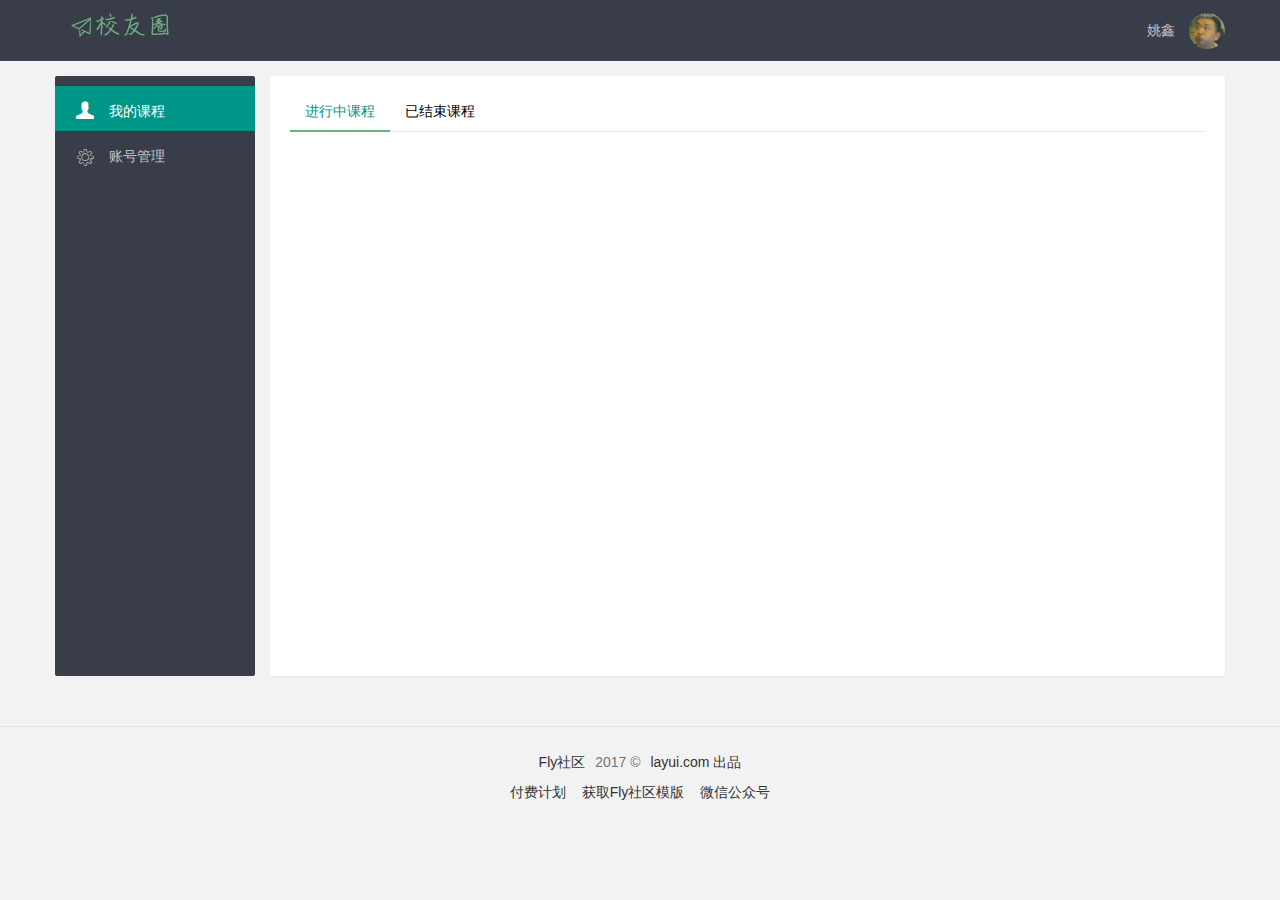
==== target/onlinets/WEB-INF/view/index.html @ 409046eb "9-22yao" ====
<!DOCTYPE html>
<html>
<head>
  <meta charset="utf-8">
  <title>在线教学系统</title>
  <meta name="viewport" content="width=device-width, initial-scale=1, maximum-scale=1">
  <meta name="keywords" content="fly,layui,前端社区">
  <meta name="description" content="Fly社区是模块化前端UI框架Layui的官网社区，致力于为web开发提供强劲动力">
  <link rel="stylesheet" href="../../layui/css/layui.css">
  <link rel="stylesheet" href="../../css/global.css">
</head>
<body>

<div class="fly-header layui-bg-black">
  <div class="layui-container">
    <a class="fly-logo" href="/">
      <img src="../../images/logo.png" alt="layui">
    </a>
    
    <ul class="layui-nav fly-nav-user">
      <!-- 登入后的状态 -->
      <li class="layui-nav-item">
        <a class="fly-nav-avatar" href="javascript:;">
          <cite class="layui-hide-xs">姚鑫</cite>
          <img src="../../images/head.png">
        </a>
        <dl class="layui-nav-child">
          <dd><a href="../user/home.html"><i class="layui-icon" style="margin-left: 2px; font-size: 22px;">&#xe68e;</i>我的主页</a></dd>
          <dd><a href="../user/set.html"><i class="layui-icon">&#xe620;</i>账号管理</a></dd>
          <hr style="margin: 5px 0;">
          <dd><a href="" style="text-align: center;" id="loginOut">退出登录</a></dd>
        </dl>
      </li>
    </ul>
  </div>
</div>

<div class="layui-container fly-marginTop fly-user-main">
  <ul class="layui-nav layui-nav-tree layui-inline" lay-filter="user">
    <li class="layui-nav-item layui-this">
      <a href="index.html">
        <i class="layui-icon">&#xe612;</i>
        我的课程
      </a>
    </li>
    <li class="layui-nav-item">
      <a href="/to/set">
        <i class="layui-icon">&#xe620;</i>
        账号管理
      </a>
    </li>
  </ul>

  <div class="site-tree-mobile layui-hide">
    <i class="layui-icon">&#xe602;</i>
  </div>
  <div class="site-mobile-shade"></div>
  
  <div class="site-tree-mobile layui-hide">
    <i class="layui-icon">&#xe602;</i>
  </div>
  <div class="site-mobile-shade"></div>
  
  
  <div class="fly-panel fly-panel-user" pad20>
    <!--
    <div class="fly-msg" style="margin-top: 15px;">
      您的邮箱尚未验证，这比较影响您的帐号安全，<a href="activate.html">立即去激活？</a>
    </div>
    -->
    <div class="layui-tab layui-tab-brief" lay-filter="user">
      <ul class="layui-tab-title" id="LAY_mine">
        <li data-type="mine-jie" lay-id="index" class="layui-this">进行中课程</li>
        <li data-type="collection" data-url="/collection/find/" lay-id="collection">已结束课程</li>
      </ul>
      <div class="layui-tab-content" style="padding: 20px 0;">
        <div class="layui-tab-item layui-show">
              <div id="courselists" >

              </div>
        </div>
        <div class="layui-tab-item">
          <ul class="mine-view jie-row">
            <li>
              <div style="width: 240px;height: 200px;background: #f2f2f2;border: #dbdbdb solid 1px">
                <img src="../../images/course.png" style="width: 240px;height: 120px">
                <p style="font-size: 18px;margin: 5px">当代世界经济与政治</p><br>
                <p style="font-size: 12px;margin-left: 5px;color: gray">赵莎莎<br>西南财经大学天府学院<br></p>
              </div>
            </li>
          </ul>
          <div id="LAY_page1"></div>
        </div>
      </div>
    </div>
  </div>
</div>

<div class="fly-footer">
  <p><a href="http://fly.layui.com/" target="_blank">Fly社区</a> 2017 &copy; <a href="http://www.layui.com/" target="_blank">layui.com 出品</a></p>
  <p>
    <a href="http://fly.layui.com/jie/3147/" target="_blank">付费计划</a>
    <a href="http://www.layui.com/template/fly/" target="_blank">获取Fly社区模版</a>
    <a href="http://fly.layui.com/jie/2461/" target="_blank">微信公众号</a>
  </p>
</div>

<script src="../../layui/layui.js"></script>
<script src="/js/check_token.js"></script>
<script>
  layui.use('element', function(){
    var $ = layui.jquery
            ,element = layui.element; //Tab的切换功能，切换事件监听等，需要依赖element模块
    //右上角鼠标移入展开菜单
    element.on('nav(demo)', function(elem){
      //console.log(elem)
      layer.msg(elem.text());
    });
    //触发事件
    var active = {
      tabChange: function(){
        //切换到指定Tab项
        element.tabChange('demo', '22'); //切换到：用户管理
      }
    };

    $('.site-demo-active').on('click', function(){
      var othis = $(this), type = othis.data('type');
      active[type] ? active[type].call(this, othis) : '';
    });

    //Hash地址的定位
    var layid = location.hash.replace(/^#test=/, '');
    element.tabChange('test', layid);

    element.on('tab(test)', function(elem){
      location.hash = 'test='+ $(this).attr('lay-id');
    });
    $(function () {
      var token = getCookies("Authorization");
      $.ajax({
        type: 'GET',
        url: "/onlinets/course-student/getCourses",
        dataType: 'json',
        async: false,
        xhrFields: {withCredentials: true}, //开启请求头
        headers: {Authorization: token},
        success: function(result) {
          console.log(result);
          var courselist = result.info.courseList;
          var len = result.info.length;
          console.log(courselist);
          console.log(len);
          var str = "";//用来存储html内容
            $.each(courselist, function (index,item){
              str += "<div style=\"width: 240px;height: 220px;background: #f2f2f2;border: #dbdbdb solid 1px;float: left;margin-right: 15px\">" +
                      "<img src=\"../../images/course.png\" style=\"width: 240px;height: 120px\">" +
                      "<p style=\"font-size: 18px;margin-left: 5px;margin-top: 5px\">"+item.coursename+"</p><br>" +
                      "<p style=\"font-size: 12px;margin-left: 5px ;color: gray\">"+item.teachername+"<br>西南财经大学天府学院<br>"+item.classname+"<br></p></div>"              ;
            })

            $("#courselists").append(str);
            },
        error: function(){
          return;
        },

      });
    })

  });
</script>
</body>
</html>
---- target/onlinets/layui/css/layui.css ----
/** layui-v2.2.3 MIT License By http://www.layui.com */
 .layui-inline,img{display:inline-block;vertical-align:middle}h1,h2,h3,h4,h5,h6{font-weight:400}.layui-edge,.layui-header,.layui-inline,.layui-main{position:relative}.layui-btn,.layui-edge,.layui-inline,img{vertical-align:middle}blockquote,body,button,dd,div,dl,dt,form,h1,h2,h3,h4,h5,h6,input,li,ol,p,pre,td,textarea,th,ul{margin:0;padding:0;-webkit-tap-highlight-color:rgba(0,0,0,0)}a:active,a:hover{outline:0}img{border:none}li{list-style:none}table{border-collapse:collapse;border-spacing:0}h4,h5,h6{font-size:100%}button,input,optgroup,option,select,textarea{font-family:inherit;font-size:inherit;font-style:inherit;font-weight:inherit;outline:0}pre{white-space:pre-wrap;white-space:-moz-pre-wrap;white-space:-pre-wrap;white-space:-o-pre-wrap;word-wrap:break-word}body{line-height:24px;font:14px Helvetica Neue,Helvetica,PingFang SC,\5FAE\8F6F\96C5\9ED1,Tahoma,Arial,sans-serif}hr{height:1px;margin:10px 0;border:0;clear:both}a{color:#333;text-decoration:none}a:hover{color:#777}a cite{font-style:normal;*cursor:pointer}.layui-border-box,.layui-border-box *{box-sizing:border-box}.layui-box,.layui-box *{box-sizing:content-box}.layui-clear{clear:both;*zoom:1}.layui-clear:after{content:'\20';clear:both;*zoom:1;display:block;height:0}.layui-inline{*display:inline;*zoom:1}.layui-edge{display:inline-block;width:0;height:0;border-width:6px;border-style:dashed;border-color:transparent;overflow:hidden}.layui-edge-top{top:-4px;border-bottom-color:#999;border-bottom-style:solid}.layui-edge-right{border-left-color:#999;border-left-style:solid}.layui-edge-bottom{top:2px;border-top-color:#999;border-top-style:solid}.layui-edge-left{border-right-color:#999;border-right-style:solid}.layui-elip{text-overflow:ellipsis;overflow:hidden;white-space:nowrap}.layui-disabled,.layui-icon,.layui-unselect{-moz-user-select:none;-webkit-user-select:none;-ms-user-select:none}.layui-disabled,.layui-disabled:hover{color:#d2d2d2!important;cursor:not-allowed!important}.layui-circle{border-radius:100%}.layui-show{display:block!important}.layui-hide{display:none!important}@font-face{font-family:layui-icon;src:url(../font/iconfont.eot?v=220);src:url(../font/iconfont.eot?v=220#iefix) format('embedded-opentype'),url(../font/iconfont.svg?v=220#iconfont) format('svg'),url(../font/iconfont.woff?v=220) format('woff'),url(../font/iconfont.ttf?v=220) format('truetype')}.layui-icon{font-family:layui-icon!important;font-size:16px;font-style:normal;-webkit-font-smoothing:antialiased;-moz-osx-font-smoothing:grayscale}.layui-main{width:1140px;margin:0 auto}.layui-header{z-index:1000;height:60px}.layui-header a:hover{transition:all .5s;-webkit-transition:all .5s}.layui-side{position:fixed;top:0;bottom:0;z-index:999;width:200px;overflow-x:hidden}.layui-side-scroll{width:220px;height:100%;overflow-x:hidden}.layui-body{position:absolute;left:200px;right:0;top:0;bottom:0;z-index:998;width:auto;overflow:hidden;overflow-y:auto;box-sizing:border-box}.layui-layout-body{overflow:hidden}.layui-layout-admin .layui-header{background-color:#23262E}.layui-layout-admin .layui-side{top:60px;width:200px;overflow-x:hidden}.layui-layout-admin .layui-body{top:60px;bottom:44px}.layui-layout-admin .layui-main{width:auto;margin:0 15px}.layui-layout-admin .layui-footer{position:fixed;left:200px;right:0;bottom:0;height:44px;line-height:44px;padding:0 15px;background-color:#eee}.layui-layout-admin .layui-logo{position:absolute;left:0;top:0;width:200px;height:100%;line-height:60px;text-align:center;color:#009688;font-size:16px}.layui-layout-admin .layui-header .layui-nav{background:0 0}.layui-layout-left{position:absolute!important;left:200px;top:0}.layui-layout-right{position:absolute!important;right:0;top:0}.layui-container{position:relative;margin:0 auto;padding:0 15px;box-sizing:border-box}.layui-fluid{position:relative;margin:0 auto;padding:0 15px}.layui-row:after,.layui-row:before{content:'';display:block;clear:both}.layui-col-lg1,.layui-col-lg10,.layui-col-lg11,.layui-col-lg12,.layui-col-lg2,.layui-col-lg3,.layui-col-lg4,.layui-col-lg5,.layui-col-lg6,.layui-col-lg7,.layui-col-lg8,.layui-col-lg9,.layui-col-md1,.layui-col-md10,.layui-col-md11,.layui-col-md12,.layui-col-md2,.layui-col-md3,.layui-col-md4,.layui-col-md5,.layui-col-md6,.layui-col-md7,.layui-col-md8,.layui-col-md9,.layui-col-sm1,.layui-col-sm10,.layui-col-sm11,.layui-col-sm12,.layui-col-sm2,.layui-col-sm3,.layui-col-sm4,.layui-col-sm5,.layui-col-sm6,.layui-col-sm7,.layui-col-sm8,.layui-col-sm9,.layui-col-xs1,.layui-col-xs10,.layui-col-xs11,.layui-col-xs12,.layui-col-xs2,.layui-col-xs3,.layui-col-xs4,.layui-col-xs5,.layui-col-xs6,.layui-col-xs7,.layui-col-xs8,.layui-col-xs9{position:relative;display:block;box-sizing:border-box}.layui-col-xs1,.layui-col-xs10,.layui-col-xs11,.layui-col-xs12,.layui-col-xs2,.layui-col-xs3,.layui-col-xs4,.layui-col-xs5,.layui-col-xs6,.layui-col-xs7,.layui-col-xs8,.layui-col-xs9{float:left}.layui-col-xs1{width:8.33333333%}.layui-col-xs2{width:16.66666667%}.layui-col-xs3{width:25%}.layui-col-xs4{width:33.33333333%}.layui-col-xs5{width:41.66666667%}.layui-col-xs6{width:50%}.layui-col-xs7{width:58.33333333%}.layui-col-xs8{width:66.66666667%}.layui-col-xs9{width:75%}.layui-col-xs10{width:83.33333333%}.layui-col-xs11{width:91.66666667%}.layui-col-xs12{width:100%}.layui-col-xs-offset1{margin-left:8.33333333%}.layui-col-xs-offset2{margin-left:16.66666667%}.layui-col-xs-offset3{margin-left:25%}.layui-col-xs-offset4{margin-left:33.33333333%}.layui-col-xs-offset5{margin-left:41.66666667%}.layui-col-xs-offset6{margin-left:50%}.layui-col-xs-offset7{margin-left:58.33333333%}.layui-col-xs-offset8{margin-left:66.66666667%}.layui-col-xs-offset9{margin-left:75%}.layui-col-xs-offset10{margin-left:83.33333333%}.layui-col-xs-offset11{margin-left:91.66666667%}.layui-col-xs-offset12{margin-left:100%}@media screen and (max-width:768px){.layui-hide-xs{display:none!important}.layui-show-xs-block{display:block!important}.layui-show-xs-inline{display:inline!important}.layui-show-xs-inline-block{display:inline-block!important}}@media screen and (min-width:768px){.layui-container{width:750px}.layui-hide-sm{display:none!important}.layui-show-sm-block{display:block!important}.layui-show-sm-inline{display:inline!important}.layui-show-sm-inline-block{display:inline-block!important}.layui-col-sm1,.layui-col-sm10,.layui-col-sm11,.layui-col-sm12,.layui-col-sm2,.layui-col-sm3,.layui-col-sm4,.layui-col-sm5,.layui-col-sm6,.layui-col-sm7,.layui-col-sm8,.layui-col-sm9{float:left}.layui-col-sm1{width:8.33333333%}.layui-col-sm2{width:16.66666667%}.layui-col-sm3{width:25%}.layui-col-sm4{width:33.33333333%}.layui-col-sm5{width:41.66666667%}.layui-col-sm6{width:50%}.layui-col-sm7{width:58.33333333%}.layui-col-sm8{width:66.66666667%}.layui-col-sm9{width:75%}.layui-col-sm10{width:83.33333333%}.layui-col-sm11{width:91.66666667%}.layui-col-sm12{width:100%}.layui-col-sm-offset1{margin-left:8.33333333%}.layui-col-sm-offset2{margin-left:16.66666667%}.layui-col-sm-offset3{margin-left:25%}.layui-col-sm-offset4{margin-left:33.33333333%}.layui-col-sm-offset5{margin-left:41.66666667%}.layui-col-sm-offset6{margin-left:50%}.layui-col-sm-offset7{margin-left:58.33333333%}.layui-col-sm-offset8{margin-left:66.66666667%}.layui-col-sm-offset9{margin-left:75%}.layui-col-sm-offset10{margin-left:83.33333333%}.layui-col-sm-offset11{margin-left:91.66666667%}.layui-col-sm-offset12{margin-left:100%}}@media screen and (min-width:992px){.layui-container{width:970px}.layui-hide-md{display:none!important}.layui-show-md-block{display:block!important}.layui-show-md-inline{display:inline!important}.layui-show-md-inline-block{display:inline-block!important}.layui-col-md1,.layui-col-md10,.layui-col-md11,.layui-col-md12,.layui-col-md2,.layui-col-md3,.layui-col-md4,.layui-col-md5,.layui-col-md6,.layui-col-md7,.layui-col-md8,.layui-col-md9{float:left}.layui-col-md1{width:8.33333333%}.layui-col-md2{width:16.66666667%}.layui-col-md3{width:25%}.layui-col-md4{width:33.33333333%}.layui-col-md5{width:41.66666667%}.layui-col-md6{width:50%}.layui-col-md7{width:58.33333333%}.layui-col-md8{width:66.66666667%}.layui-col-md9{width:75%}.layui-col-md10{width:83.33333333%}.layui-col-md11{width:91.66666667%}.layui-col-md12{width:100%}.layui-col-md-offset1{margin-left:8.33333333%}.layui-col-md-offset2{margin-left:16.66666667%}.layui-col-md-offset3{margin-left:25%}.layui-col-md-offset4{margin-left:33.33333333%}.layui-col-md-offset5{margin-left:41.66666667%}.layui-col-md-offset6{margin-left:50%}.layui-col-md-offset7{margin-left:58.33333333%}.layui-col-md-offset8{margin-left:66.66666667%}.layui-col-md-offset9{margin-left:75%}.layui-col-md-offset10{margin-left:83.33333333%}.layui-col-md-offset11{margin-left:91.66666667%}.layui-col-md-offset12{margin-left:100%}}@media screen and (min-width:1200px){.layui-container{width:1170px}.layui-hide-lg{display:none!important}.layui-show-lg-block{display:block!important}.layui-show-lg-inline{display:inline!important}.layui-show-lg-inline-block{display:inline-block!important}.layui-col-lg1,.layui-col-lg10,.layui-col-lg11,.layui-col-lg12,.layui-col-lg2,.layui-col-lg3,.layui-col-lg4,.layui-col-lg5,.layui-col-lg6,.layui-col-lg7,.layui-col-lg8,.layui-col-lg9{float:left}.layui-col-lg1{width:8.33333333%}.layui-col-lg2{width:16.66666667%}.layui-col-lg3{width:25%}.layui-col-lg4{width:33.33333333%}.layui-col-lg5{width:41.66666667%}.layui-col-lg6{width:50%}.layui-col-lg7{width:58.33333333%}.layui-col-lg8{width:66.66666667%}.layui-col-lg9{width:75%}.layui-col-lg10{width:83.33333333%}.layui-col-lg11{width:91.66666667%}.layui-col-lg12{width:100%}.layui-col-lg-offset1{margin-left:8.33333333%}.layui-col-lg-offset2{margin-left:16.66666667%}.layui-col-lg-offset3{margin-left:25%}.layui-col-lg-offset4{margin-left:33.33333333%}.layui-col-lg-offset5{margin-left:41.66666667%}.layui-col-lg-offset6{margin-left:50%}.layui-col-lg-offset7{margin-left:58.33333333%}.layui-col-lg-offset8{margin-left:66.66666667%}.layui-col-lg-offset9{margin-left:75%}.layui-col-lg-offset10{margin-left:83.33333333%}.layui-col-lg-offset11{margin-left:91.66666667%}.layui-col-lg-offset12{margin-left:100%}}.layui-col-space1{margin:-.5px}.layui-col-space1>*{padding:.5px}.layui-col-space3{margin:-1.5px}.layui-col-space3>*{padding:1.5px}.layui-col-space5{margin:-2.5px}.layui-col-space5>*{padding:2.5px}.layui-col-space8{margin:-3.5px}.layui-col-space8>*{padding:3.5px}.layui-col-space10{margin:-5px}.layui-col-space10>*{padding:5px}.layui-col-space12{margin:-6px}.layui-col-space12>*{padding:6px}.layui-col-space15{margin:-7.5px}.layui-col-space15>*{padding:7.5px}.layui-col-space18{margin:-9px}.layui-col-space18>*{padding:9px}.layui-col-space20{margin:-10px}.layui-col-space20>*{padding:10px}.layui-col-space22{margin:-11px}.layui-col-space22>*{padding:11px}.layui-col-space25{margin:-12.5px}.layui-col-space25>*{padding:12.5px}.layui-col-space30{margin:-15px}.layui-col-space30>*{padding:15px}.layui-btn,.layui-input,.layui-select,.layui-textarea,.layui-upload-button{outline:0;-webkit-appearance:none;transition:all .3s;-webkit-transition:all .3s;box-sizing:border-box}.layui-elem-quote{margin-bottom:10px;padding:15px;line-height:22px;border-left:5px solid #009688;border-radius:0 2px 2px 0;background-color:#f2f2f2}.layui-quote-nm{border-style:solid;border-width:1px 1px 1px 5px;background:0 0}.layui-elem-field{margin-bottom:10px;padding:0;border-width:1px;border-style:solid}.layui-elem-field legend{margin-left:20px;padding:0 10px;font-size:20px;font-weight:300}.layui-field-title{margin:10px 0 20px;border-width:1px 0 0}.layui-field-box{padding:10px 15px}.layui-field-title .layui-field-box{padding:10px 0}.layui-progress{position:relative;height:6px;border-radius:20px;background-color:#e2e2e2}.layui-progress-bar{position:absolute;left:0;top:0;width:0;max-width:100%;height:6px;border-radius:20px;text-align:right;background-color:#5FB878;transition:all .3s;-webkit-transition:all .3s}.layui-progress-big,.layui-progress-big .layui-progress-bar{height:18px;line-height:18px}.layui-progress-text{position:relative;top:-18px;line-height:18px;font-size:12px;color:#666}.layui-progress-big .layui-progress-text{position:static;padding:0 10px;color:#fff}.layui-card-header,.layui-colla-title{position:relative;height:42px;color:#333;font-size:14px}.layui-card{margin-bottom:15px;border-radius:2px;background-color:#fff;box-shadow:0 1px 2px 0 rgba(0,0,0,.05)}.layui-card:last-child{margin-bottom:0}.layui-card-header{line-height:42px;padding:0 15px;border-bottom:1px solid #f6f6f6;border-radius:2px 2px 0 0}.layui-card-body{position:relative;padding:10px 15px;line-height:24px}.layui-card-body .layui-table{margin:5px 0}.layui-card .layui-tab{margin:0}.layui-collapse{border-width:1px;border-style:solid;border-radius:2px}.layui-colla-content,.layui-colla-item{border-top-width:1px;border-top-style:solid}.layui-colla-item:first-child{border-top:none}.layui-colla-title{line-height:42px;padding:0 15px 0 35px;background-color:#f2f2f2;cursor:pointer}.layui-colla-content{display:none;padding:10px 15px;line-height:22px;color:#666}.layui-bg-black,.layui-bg-blue,.layui-bg-cyan,.layui-bg-green,.layui-bg-orange,.layui-bg-red{color:#fff!important}.layui-colla-icon{position:absolute;left:15px;top:0;font-size:14px}.layui-bg-red{background-color:#FF5722!important}.layui-bg-orange{background-color:#FFB800!important}.layui-bg-green{background-color:#009688!important}.layui-bg-cyan{background-color:#2F4056!important}.layui-bg-blue{background-color:#1E9FFF!important}.layui-bg-black{background-color:#393D49!important}.layui-bg-gray{background-color:#eee!important;color:#666!important}.layui-badge-rim,.layui-colla-content,.layui-colla-item,.layui-collapse,.layui-elem-field,.layui-form-pane .layui-form-item[pane],.layui-form-pane .layui-form-label,.layui-input,.layui-layedit,.layui-layedit-tool,.layui-quote-nm,.layui-select,.layui-tab-bar,.layui-tab-card,.layui-tab-title,.layui-tab-title .layui-this:after,.layui-textarea{border-color:#e6e6e6}.layui-timeline-item:before,hr{background-color:#e6e6e6}.layui-text{line-height:22px;font-size:14px;color:#666}.layui-text h1,.layui-text h2,.layui-text h3{font-weight:500;color:#333}.layui-text h1{font-size:30px}.layui-text h2{font-size:24px}.layui-text h3{font-size:18px}.layui-text a:not(.layui-btn){color:#01AAED}.layui-text a:not(.layui-btn):hover{text-decoration:underline}.layui-text ul{padding:5px 0 5px 15px}.layui-text ul li{margin-top:5px;list-style-type:disc}.layui-text em,.layui-word-aux{color:#999!important;padding:0 5px!important}.layui-btn{display:inline-block;height:38px;line-height:38px;padding:0 18px;background-color:#009688;color:#fff;white-space:nowrap;text-align:center;font-size:14px;border:none;border-radius:2px;cursor:pointer;-moz-user-select:none;-webkit-user-select:none;-ms-user-select:none}.layui-btn:hover{opacity:.8;filter:alpha(opacity=80);color:#fff}.layui-btn:active{opacity:1;filter:alpha(opacity=100)}.layui-btn+.layui-btn{margin-left:10px}.layui-btn-radius{border-radius:100px}.layui-btn .layui-icon{margin-right:3px;font-size:18px;vertical-align:bottom;vertical-align:middle\9}.layui-btn-primary{border:1px solid #C9C9C9;background-color:#fff;color:#555}.layui-btn-primary:hover{border-color:#009688;color:#333}.layui-btn-normal{background-color:#1E9FFF}.layui-btn-warm{background-color:#FFB800}.layui-btn-danger{background-color:#FF5722}.layui-btn-disabled,.layui-btn-disabled:active,.layui-btn-disabled:hover{border:1px solid #e6e6e6;background-color:#FBFBFB;color:#C9C9C9;cursor:not-allowed;opacity:1}.layui-btn-lg{height:44px;line-height:44px;padding:0 25px;font-size:16px}.layui-btn-sm{height:30px;line-height:30px;padding:0 10px;font-size:12px}.layui-btn-sm i{font-size:16px!important}.layui-btn-xs{height:22px;line-height:22px;padding:0 5px;font-size:12px}.layui-btn-xs i{font-size:14px!important}.layui-btn-group{display:inline-block;vertical-align:middle;font-size:0}.layui-btn-group .layui-btn{margin-left:0!important;margin-right:0!important;border-left:1px solid rgba(255,255,255,.5);border-radius:0}.layui-btn-group .layui-btn-primary{border-left:none}.layui-btn-group .layui-btn-primary:hover{border-color:#C9C9C9;color:#009688}.layui-btn-group .layui-btn:first-child{border-left:none;border-radius:2px 0 0 2px}.layui-btn-group .layui-btn-primary:first-child{border-left:1px solid #c9c9c9}.layui-btn-group .layui-btn:last-child{border-radius:0 2px 2px 0}.layui-btn-group .layui-btn+.layui-btn{margin-left:0}.layui-btn-group+.layui-btn-group{margin-left:10px}.layui-input,.layui-select,.layui-textarea{height:38px;line-height:1.3;line-height:38px\9;border-width:1px;border-style:solid;background-color:#fff;border-radius:2px}.layui-input::-webkit-input-placeholder,.layui-select::-webkit-input-placeholder,.layui-textarea::-webkit-input-placeholder{line-height:1.3}.layui-form-label,.layui-form-mid,.layui-textarea{line-height:20px;position:relative}.layui-input,.layui-textarea{display:block;width:100%;padding-left:10px}.layui-input:hover,.layui-textarea:hover{border-color:#D2D2D2!important}.layui-input:focus,.layui-textarea:focus{border-color:#C9C9C9!important}.layui-textarea{min-height:100px;height:auto;padding:6px 10px;resize:vertical}.layui-select{padding:0 10px}.layui-form input[type=checkbox],.layui-form input[type=radio],.layui-form select{display:none}.layui-form [lay-ignore]{display:initial}.layui-form-item{margin-bottom:15px;clear:both;*zoom:1}.layui-form-item:after{content:'\20';clear:both;*zoom:1;display:block;height:0}.layui-form-label{float:left;display:block;padding:9px 15px;width:80px;font-weight:400;text-align:right}.layui-form-item .layui-inline{margin-bottom:5px;margin-right:10px}.layui-input-block,.layui-input-inline{position:relative}.layui-input-block{margin-left:110px;min-height:36px}.layui-input-inline{display:inline-block;vertical-align:middle}.layui-form-item .layui-input-inline{float:left;width:190px;margin-right:10px}.layui-form-text .layui-input-inline{width:auto}.layui-form-mid{float:left;display:block;padding:8px 0!important;margin-right:10px}.layui-form-danger+.layui-form-select .layui-input,.layui-form-danger:focus{border-color:#FF5722!important}.layui-form-select{position:relative}.layui-form-select .layui-input{padding-right:30px;cursor:pointer}.layui-form-select .layui-edge{position:absolute;right:10px;top:50%;margin-top:-3px;cursor:pointer;border-width:6px;border-top-color:#c2c2c2;border-top-style:solid;transition:all .3s;-webkit-transition:all .3s}.layui-form-select dl{display:none;position:absolute;left:0;top:42px;padding:5px 0;z-index:999;min-width:100%;border:1px solid #d2d2d2;max-height:300px;overflow-y:auto;background-color:#fff;border-radius:2px;box-shadow:0 2px 4px rgba(0,0,0,.12);box-sizing:border-box}.layui-form-select dl dd,.layui-form-select dl dt{padding:0 10px;line-height:36px;white-space:nowrap;overflow:hidden;text-overflow:ellipsis}.layui-form-select dl dt{font-size:12px;color:#999}.layui-form-select dl dd{cursor:pointer}.layui-form-select dl dd:hover{background-color:#f2f2f2}.layui-form-select .layui-select-group dd{padding-left:20px}.layui-form-select dl dd.layui-select-tips{padding-left:10px!important;color:#999}.layui-form-select dl dd.layui-this{background-color:#5FB878;color:#fff}.layui-form-checkbox,.layui-form-select dl dd.layui-disabled{background-color:#fff}.layui-form-selected dl{display:block}.layui-form-checkbox,.layui-form-checkbox *,.layui-form-radio,.layui-form-radio *,.layui-form-switch{display:inline-block;vertical-align:middle}.layui-form-selected .layui-edge{margin-top:-9px;-webkit-transform:rotate(180deg);transform:rotate(180deg);margin-top:-3px\9}:root .layui-form-selected .layui-edge{margin-top:-9px\0/IE9}.layui-form-selectup dl{top:auto;bottom:42px}.layui-select-none{margin:5px 0;text-align:center;color:#999}.layui-select-disabled .layui-disabled{border-color:#eee!important}.layui-select-disabled .layui-edge{border-top-color:#d2d2d2}.layui-form-checkbox{position:relative;height:30px;line-height:28px;margin-right:10px;padding-right:30px;border:1px solid #d2d2d2;cursor:pointer;font-size:0;border-radius:2px;-webkit-transition:.1s linear;transition:.1s linear;box-sizing:border-box}.layui-form-checkbox:hover{border:1px solid #c2c2c2}.layui-form-checkbox span{padding:0 10px;height:100%;font-size:14px;background-color:#d2d2d2;color:#fff;overflow:hidden;white-space:nowrap;text-overflow:ellipsis}.layui-form-checkbox:hover span{background-color:#c2c2c2}.layui-form-checkbox i{position:absolute;right:0;width:30px;color:#fff;font-size:20px;text-align:center}.layui-form-checkbox:hover i{color:#c2c2c2}.layui-form-checked,.layui-form-checked:hover{border-color:#5FB878}.layui-form-checked span,.layui-form-checked:hover span{background-color:#5FB878}.layui-form-checked i,.layui-form-checked:hover i{color:#5FB878}.layui-form-item .layui-form-checkbox{margin-top:4px}.layui-form-checkbox[lay-skin=primary]{height:auto!important;line-height:normal!important;border:none!important;margin-right:0;padding-right:0;background:0 0}.layui-form-checkbox[lay-skin=primary] span{float:right;padding-right:15px;line-height:18px;background:0 0;color:#666}.layui-form-checkbox[lay-skin=primary] i{position:relative;top:0;width:16px;height:16px;line-height:16px;border:1px solid #d2d2d2;font-size:12px;border-radius:2px;background-color:#fff;-webkit-transition:.1s linear;transition:.1s linear}.layui-form-checkbox[lay-skin=primary]:hover i{border-color:#5FB878;color:#fff}.layui-form-checked[lay-skin=primary] i{border-color:#5FB878;background-color:#5FB878;color:#fff}.layui-checkbox-disbaled[lay-skin=primary] span{background:0 0!important;color:#c2c2c2}.layui-checkbox-disbaled[lay-skin=primary]:hover i{border-color:#d2d2d2}.layui-form-item .layui-form-checkbox[lay-skin=primary]{margin-top:10px}.layui-form-switch{position:relative;height:22px;line-height:22px;width:42px;padding:0 5px;margin-top:8px;border:1px solid #d2d2d2;border-radius:20px;cursor:pointer;background-color:#fff;-webkit-transition:.1s linear;transition:.1s linear}.layui-form-switch i{position:absolute;left:5px;top:3px;width:16px;height:16px;border-radius:20px;background-color:#d2d2d2;-webkit-transition:.1s linear;transition:.1s linear}.layui-form-switch em{position:absolute;right:5px;top:0;width:25px;padding:0!important;text-align:center!important;color:#999!important;font-style:normal!important;font-size:12px}.layui-form-onswitch{border-color:#5FB878;background-color:#5FB878}.layui-form-onswitch i{left:32px;background-color:#fff}.layui-form-onswitch em{left:5px;right:auto;color:#fff!important}.layui-checkbox-disbaled{border-color:#e2e2e2!important}.layui-checkbox-disbaled span{background-color:#e2e2e2!important}.layui-checkbox-disbaled:hover i{color:#fff!important}.layui-form-radio{line-height:28px;margin:6px 10px 0 0;padding-right:10px;cursor:pointer;font-size:0}.layui-form-radio i{margin-right:8px;font-size:22px;color:#c2c2c2}.layui-form-radio span{font-size:14px}.layui-form-radio i:hover,.layui-form-radioed i{color:#5FB878}.layui-radio-disbaled i{color:#e2e2e2!important}.layui-form-pane .layui-form-label{width:110px;padding:8px 15px;height:38px;line-height:20px;border-width:1px;border-style:solid;border-radius:2px 0 0 2px;text-align:center;background-color:#FBFBFB;overflow:hidden;white-space:nowrap;text-overflow:ellipsis;box-sizing:border-box}.layui-form-pane .layui-input-inline{margin-left:-1px}.layui-form-pane .layui-input-block{margin-left:110px;left:-1px}.layui-form-pane .layui-input{border-radius:0 2px 2px 0}.layui-form-pane .layui-form-text .layui-form-label{float:none;width:100%;border-radius:2px;box-sizing:border-box;text-align:left}.layui-form-pane .layui-form-text .layui-input-inline{display:block;margin:0;top:-1px;clear:both}.layui-form-pane .layui-form-text .layui-input-block{margin:0;left:0;top:-1px}.layui-form-pane .layui-form-text .layui-textarea{min-height:100px;border-radius:0 0 2px 2px}.layui-form-pane .layui-form-checkbox{margin:4px 0 4px 10px}.layui-form-pane .layui-form-radio,.layui-form-pane .layui-form-switch{margin-top:6px;margin-left:10px}.layui-form-pane .layui-form-item[pane]{position:relative;border-width:1px;border-style:solid}.layui-form-pane .layui-form-item[pane] .layui-form-label{position:absolute;left:0;top:0;height:100%;border-width:0 1px 0 0}.layui-form-pane .layui-form-item[pane] .layui-input-inline{margin-left:110px}@media screen and (max-width:450px){.layui-form-item .layui-form-label{text-overflow:ellipsis;overflow:hidden;white-space:nowrap}.layui-form-item .layui-inline{display:block;margin-right:0;margin-bottom:20px;clear:both}.layui-form-item .layui-inline:after{content:'\20';clear:both;display:block;height:0}.layui-form-item .layui-input-inline{display:block;float:none;left:-3px;width:auto;margin:0 0 10px 112px}.layui-form-item .layui-input-inline+.layui-form-mid{margin-left:110px;top:-5px;padding:0}.layui-form-item .layui-form-checkbox{margin-right:5px;margin-bottom:5px}}.layui-layedit{border-width:1px;border-style:solid;border-radius:2px}.layui-layedit-tool{padding:3px 5px;border-bottom-width:1px;border-bottom-style:solid;font-size:0}.layedit-tool-fixed{position:fixed;top:0;border-top:1px solid #e2e2e2}.layui-layedit-tool .layedit-tool-mid,.layui-layedit-tool .layui-icon{display:inline-block;vertical-align:middle;text-align:center;font-size:14px}.layui-layedit-tool .layui-icon{position:relative;width:32px;height:30px;line-height:30px;margin:3px 5px;color:#777;cursor:pointer;border-radius:2px}.layui-layedit-tool .layui-icon:hover{color:#393D49}.layui-layedit-tool .layui-icon:active{color:#000}.layui-layedit-tool .layedit-tool-active{background-color:#e2e2e2;color:#000}.layui-layedit-tool .layui-disabled,.layui-layedit-tool .layui-disabled:hover{color:#d2d2d2;cursor:not-allowed}.layui-layedit-tool .layedit-tool-mid{width:1px;height:18px;margin:0 10px;background-color:#d2d2d2}.layedit-tool-html{width:50px!important;font-size:30px!important}.layedit-tool-b,.layedit-tool-code,.layedit-tool-help{font-size:16px!important}.layedit-tool-d,.layedit-tool-face,.layedit-tool-image,.layedit-tool-unlink{font-size:18px!important}.layedit-tool-image input{position:absolute;font-size:0;left:0;top:0;width:100%;height:100%;opacity:.01;filter:Alpha(opacity=1);cursor:pointer}.layui-layedit-iframe iframe{display:block;width:100%}#LAY_layedit_code{overflow:hidden}.layui-laypage{display:inline-block;*display:inline;*zoom:1;vertical-align:middle;margin:10px 0;font-size:0}.layui-laypage>a:first-child,.layui-laypage>a:first-child em{border-radius:2px 0 0 2px}.layui-laypage>a:last-child,.layui-laypage>a:last-child em{border-radius:0 2px 2px 0}.layui-laypage>:first-child{margin-left:0!important}.layui-laypage>:last-child{margin-right:0!important}.layui-laypage a,.layui-laypage button,.layui-laypage input,.layui-laypage select,.layui-laypage span{border:1px solid #e2e2e2}.layui-laypage a,.layui-laypage span{display:inline-block;*display:inline;*zoom:1;vertical-align:middle;padding:0 15px;height:28px;line-height:28px;margin:0 -1px 5px 0;background-color:#fff;color:#333;font-size:12px}.layui-laypage a:hover{color:#009688}.layui-laypage em{font-style:normal}.layui-laypage .layui-laypage-spr{color:#999;font-weight:700}.layui-laypage a{text-decoration:none}.layui-laypage .layui-laypage-curr{position:relative}.layui-laypage .layui-laypage-curr em{position:relative;color:#fff}.layui-laypage .layui-laypage-curr .layui-laypage-em{position:absolute;left:-1px;top:-1px;padding:1px;width:100%;height:100%;background-color:#009688}.layui-laypage-em{border-radius:2px}.layui-laypage-next em,.layui-laypage-prev em{font-family:Sim sun;font-size:16px}.layui-laypage .layui-laypage-count,.layui-laypage .layui-laypage-limits,.layui-laypage .layui-laypage-skip{margin-left:10px;margin-right:10px;padding:0;border:none}.layui-laypage .layui-laypage-limits{vertical-align:top}.layui-laypage select{height:22px;padding:3px;border-radius:2px;cursor:pointer}.layui-laypage .layui-laypage-skip{height:30px;line-height:30px;color:#999}.layui-laypage button,.layui-laypage input{height:30px;line-height:30px;border-radius:2px;vertical-align:top;background-color:#fff;box-sizing:border-box}.layui-laypage input{display:inline-block;width:40px;margin:0 10px;padding:0 3px;text-align:center}.layui-laypage input:focus,.layui-laypage select:focus{border-color:#009688!important}.layui-laypage button{margin-left:10px;padding:0 10px;cursor:pointer}.layui-table,.layui-table-view{margin:10px 0}.layui-flow-more{margin:10px 0;text-align:center;color:#999;font-size:14px}.layui-flow-more a{height:32px;line-height:32px}.layui-flow-more a *{display:inline-block;vertical-align:top}.layui-flow-more a cite{padding:0 20px;border-radius:3px;background-color:#eee;color:#333;font-style:normal}.layui-flow-more a cite:hover{opacity:.8}.layui-flow-more a i{font-size:30px;color:#737383}.layui-table{width:100%;background-color:#fff;color:#666}.layui-table tbody tr:hover,.layui-table thead tr,.layui-table-click,.layui-table-header,.layui-table-hover,.layui-table-mend,.layui-table-patch,.layui-table-tool{background-color:#f8f8f8}.layui-table tr{transition:all .3s;-webkit-transition:all .3s}.layui-table th{text-align:left;font-weight:400}.layui-table td,.layui-table th,.layui-table-fixed-r,.layui-table-header,.layui-table-page,.layui-table-tips-main,.layui-table-tool,.layui-table-view,.layui-table[lay-skin=row],.layui-table[lay-skin=line]{border-width:1px;border-style:solid;border-color:#eee}.layui-table td,.layui-table th{position:relative;padding:9px 15px;min-height:20px;line-height:20px;font-size:14px}.layui-table[lay-even] tr:nth-child(even){background-color:#f8f8f8}.layui-table[lay-skin=line] td,.layui-table[lay-skin=line] th{border-width:0 0 1px}.layui-table[lay-skin=row] td,.layui-table[lay-skin=row] th{border-width:0 1px 0 0}.layui-table[lay-skin=nob] td,.layui-table[lay-skin=nob] th{border:none}.layui-table img{max-width:100px}.layui-table[lay-size=lg] td,.layui-table[lay-size=lg] th{padding:15px 30px}.layui-table-view .layui-table[lay-size=lg] .layui-table-cell{height:40px;line-height:40px}.layui-table[lay-size=sm] td,.layui-table[lay-size=sm] th{font-size:12px;padding:5px 10px}.layui-table-view .layui-table[lay-size=sm] .layui-table-cell{height:20px;line-height:20px}.layui-table[lay-data]{display:none}.layui-table-box,.layui-table-view{position:relative;overflow:hidden}.layui-table-view .layui-table{position:relative;width:auto;margin:0}.layui-table-body,.layui-table-header .layui-table,.layui-table-page{margin-bottom:-1px}.layui-table-view .layui-table[lay-skin=line]{border-width:0 1px 0 0}.layui-table-view .layui-table[lay-skin=row]{border-width:0 0 1px}.layui-table-view .layui-table td,.layui-table-view .layui-table th{padding:5px 0;border-top:none;border-left:none}.layui-table-view .layui-table td{cursor:default}.layui-table-view .layui-form-checkbox[lay-skin=primary] i{width:18px;height:18px}.layui-table-header{border-width:0 0 1px;overflow:hidden}.layui-table-sort{width:10px;height:20px;margin-left:5px;cursor:pointer!important}.layui-table-sort .layui-edge{position:absolute;left:5px;border-width:5px}.layui-table-sort .layui-table-sort-asc{top:4px;border-top:none;border-bottom-style:solid;border-bottom-color:#b2b2b2}.layui-table-sort .layui-table-sort-asc:hover{border-bottom-color:#666}.layui-table-sort .layui-table-sort-desc{bottom:4px;border-bottom:none;border-top-style:solid;border-top-color:#b2b2b2}.layui-table-sort .layui-table-sort-desc:hover{border-top-color:#666}.layui-table-sort[lay-sort=asc] .layui-table-sort-asc{border-bottom-color:#000}.layui-table-sort[lay-sort=desc] .layui-table-sort-desc{border-top-color:#000}.layui-table-cell{height:28px;line-height:28px;padding:0 15px;position:relative;overflow:hidden;text-overflow:ellipsis;white-space:nowrap;box-sizing:border-box}.layui-table-cell .layui-form-checkbox[lay-skin=primary]{top:-1px;vertical-align:middle}.layui-table-cell .layui-table-link{color:#01AAED}.laytable-cell-checkbox,.laytable-cell-numbers,.laytable-cell-space{padding:0;text-align:center}.layui-table-body{position:relative;overflow:auto;margin-right:-1px}.layui-table-body .layui-none{line-height:40px;text-align:center;color:#999}.layui-table-fixed{position:absolute;left:0;top:0}.layui-table-fixed .layui-table-body{overflow:hidden}.layui-table-fixed-l{box-shadow:0 -1px 8px rgba(0,0,0,.08)}.layui-table-fixed-r{left:auto;right:-1px;border-width:0 0 0 1px;box-shadow:-1px 0 8px rgba(0,0,0,.08)}.layui-table-fixed-r .layui-table-header{position:relative;overflow:visible}.layui-table-mend{position:absolute;right:-49px;top:0;height:100%;width:50px}.layui-table-tool{position:relative;width:100%;height:50px;line-height:30px;padding:10px 15px;border-width:0 0 1px}.layui-table-page{position:relative;width:100%;padding:7px 7px 0;border-width:1px 0 0;height:41px;font-size:12px}.layui-table-page>div{height:26px}.layui-table-page .layui-laypage{margin:0}.layui-table-page .layui-laypage a,.layui-table-page .layui-laypage span{height:26px;line-height:26px;margin-bottom:10px;border:none;background:0 0}.layui-table-page .layui-laypage a,.layui-table-page .layui-laypage span.layui-laypage-curr{padding:0 12px}.layui-table-page .layui-laypage span{margin-left:0;padding:0}.layui-table-page .layui-laypage .layui-laypage-prev{margin-left:-7px!important}.layui-table-page .layui-laypage .layui-laypage-curr .layui-laypage-em{left:0;top:0;padding:0}.layui-table-page .layui-laypage button,.layui-table-page .layui-laypage input{height:26px;line-height:26px}.layui-table-page .layui-laypage input{width:40px}.layui-table-page .layui-laypage button{padding:0 10px}.layui-table-page select{height:18px}.layui-table-view select[lay-ignore]{display:inline-block}.layui-table-patch .layui-table-cell{padding:0;width:30px}.layui-table-edit{position:absolute;left:0;top:0;width:100%;height:100%;padding:0 14px 1px;border-radius:0;box-shadow:1px 1px 20px rgba(0,0,0,.15)}.layui-table-edit:focus{border-color:#5FB878!important}select.layui-table-edit{padding:0 0 0 10px;border-color:#C9C9C9}.layui-table-view .layui-form-checkbox,.layui-table-view .layui-form-radio,.layui-table-view .layui-form-switch{top:0;margin:0;box-sizing:content-box}.layui-table-view .layui-form-checkbox{top:-1px;height:26px;line-height:26px}body .layui-table-tips .layui-layer-content{background:0 0;padding:0;box-shadow:0 1px 6px rgba(0,0,0,.1)}.layui-table-tips-main{margin:-44px 0 0 -1px;max-height:150px;padding:8px 15px;font-size:14px;overflow-y:scroll;background-color:#fff;color:#333}.layui-code,.layui-upload-list{margin:10px 0}.layui-table-tips-c{position:absolute;right:-3px;top:-12px;width:18px;height:18px;padding:3px;text-align:center;font-weight:700;border-radius:100%;font-size:14px;cursor:pointer;background-color:#666}.layui-table-tips-c:hover{background-color:#999}.layui-upload-file{display:none!important;opacity:.01;filter:Alpha(opacity=1)}.layui-upload-drag,.layui-upload-form,.layui-upload-wrap{display:inline-block}.layui-upload-choose{padding:0 10px;color:#999}.layui-upload-drag{position:relative;padding:30px;border:1px dashed #e2e2e2;background-color:#fff;text-align:center;cursor:pointer;color:#999}.layui-upload-drag .layui-icon{font-size:50px;color:#009688}.layui-upload-drag[lay-over]{border-color:#009688}.layui-upload-iframe{position:absolute;width:0;height:0;border:0;visibility:hidden}.layui-upload-wrap{position:relative;vertical-align:middle}.layui-upload-wrap .layui-upload-file{display:block!important;position:absolute;left:0;top:0;z-index:10;font-size:100px;width:100%;height:100%;opacity:.01;filter:Alpha(opacity=1);cursor:pointer}.layui-code{position:relative;padding:15px;line-height:20px;border:1px solid #ddd;border-left-width:6px;background-color:#F2F2F2;color:#333;font-family:Courier New;font-size:12px}.layui-tree{line-height:26px}.layui-tree li{text-overflow:ellipsis;overflow:hidden;white-space:nowrap}.layui-tree li .layui-tree-spread,.layui-tree li a{display:inline-block;vertical-align:top;height:26px;*display:inline;*zoom:1;cursor:pointer}.layui-tree li a{font-size:0}.layui-tree li a i{font-size:16px}.layui-tree li a cite{padding:0 6px;font-size:14px;font-style:normal}.layui-tree li i{padding-left:6px;color:#333;-moz-user-select:none}.layui-tree li .layui-tree-check{font-size:13px}.layui-tree li .layui-tree-check:hover{color:#009E94}.layui-tree li ul{display:none;margin-left:20px}.layui-tree li .layui-tree-enter{line-height:24px;border:1px dotted #000}.layui-tree-drag{display:none;position:absolute;left:-666px;top:-666px;background-color:#f2f2f2;padding:5px 10px;border:1px dotted #000;white-space:nowrap}.layui-tree-drag i{padding-right:5px}.layui-nav{position:relative;padding:0 20px;background-color:#393D49;color:#fff;border-radius:2px;font-size:0;box-sizing:border-box}.layui-nav *{font-size:14px}.layui-nav .layui-nav-item{position:relative;display:inline-block;*display:inline;*zoom:1;vertical-align:middle;line-height:60px}.layui-nav .layui-nav-item a{display:block;padding:0 20px;color:#fff;color:rgba(255,255,255,.7);transition:all .3s;-webkit-transition:all .3s}.layui-nav .layui-this:after,.layui-nav-bar,.layui-nav-tree .layui-nav-itemed:after{position:absolute;left:0;top:0;width:0;height:5px;background-color:#5FB878;transition:all .2s;-webkit-transition:all .2s}.layui-nav-bar{z-index:1000}.layui-nav .layui-nav-item a:hover,.layui-nav .layui-this a{color:#fff}.layui-nav .layui-this:after{content:'';top:auto;bottom:0;width:100%}.layui-nav-img{width:30px;height:30px;margin-right:10px;border-radius:50%}.layui-nav .layui-nav-more{content:'';width:0;height:0;border-style:solid dashed dashed;border-color:#fff transparent transparent;overflow:hidden;cursor:pointer;transition:all .2s;-webkit-transition:all .2s;position:absolute;top:50%;right:3px;margin-top:-3px;border-width:6px;border-top-color:rgba(255,255,255,.7)}.layui-nav .layui-nav-mored,.layui-nav-itemed .layui-nav-more{margin-top:-9px;border-style:dashed dashed solid;border-color:transparent transparent #fff}.layui-nav-child{display:none;position:absolute;left:0;top:65px;min-width:100%;line-height:36px;padding:5px 0;box-shadow:0 2px 4px rgba(0,0,0,.12);border:1px solid #d2d2d2;background-color:#fff;z-index:100;border-radius:2px;white-space:nowrap}.layui-nav .layui-nav-child a{color:#333}.layui-nav .layui-nav-child a:hover{background-color:#f2f2f2;color:#000}.layui-nav-child dd{position:relative}.layui-nav .layui-nav-child dd.layui-this a,.layui-nav-child dd.layui-this{background-color:#5FB878;color:#fff}.layui-nav-child dd.layui-this:after{display:none}.layui-nav-tree{width:200px;padding:0}.layui-nav-tree .layui-nav-item{display:block;width:100%;line-height:45px}.layui-nav-tree .layui-nav-item a{height:45px;line-height:45px;text-overflow:ellipsis;overflow:hidden;white-space:nowrap}.layui-nav-tree .layui-nav-item a:hover{background-color:#4E5465}.layui-nav-tree .layui-nav-bar{width:5px;height:0;background-color:#009688}.layui-nav-tree .layui-nav-child dd.layui-this,.layui-nav-tree .layui-nav-child dd.layui-this a,.layui-nav-tree .layui-this,.layui-nav-tree .layui-this>a,.layui-nav-tree .layui-this>a:hover{background-color:#009688;color:#fff}.layui-nav-tree .layui-this:after{display:none}.layui-nav-itemed>a,.layui-nav-tree .layui-nav-title a,.layui-nav-tree .layui-nav-title a:hover{color:#fff!important}.layui-nav-tree .layui-nav-child{position:relative;z-index:0;top:0;border:none;box-shadow:none}.layui-nav-tree .layui-nav-child a{height:40px;line-height:40px;color:#fff;color:rgba(255,255,255,.7)}.layui-nav-tree .layui-nav-child,.layui-nav-tree .layui-nav-child a:hover{background:0 0;color:#fff}.layui-nav-tree .layui-nav-more{top:20px;right:10px;margin:0}.layui-nav-itemed .layui-nav-more{top:14px}.layui-nav-itemed .layui-nav-child{display:block;padding:0;background-color:rgba(0,0,0,.3)!important}.layui-nav-side{position:fixed;top:0;bottom:0;left:0;overflow-x:hidden;z-index:999}.layui-bg-blue .layui-nav-bar,.layui-bg-blue .layui-nav-itemed:after,.layui-bg-blue .layui-this:after{background-color:#93D1FF}.layui-bg-blue .layui-nav-child dd.layui-this{background-color:#1E9FFF}.layui-bg-blue .layui-nav-itemed>a,.layui-nav-tree.layui-bg-blue .layui-nav-title a,.layui-nav-tree.layui-bg-blue .layui-nav-title a:hover{background-color:#007DDB!important}.layui-breadcrumb{visibility:hidden;font-size:0}.layui-breadcrumb>*{font-size:14px}.layui-breadcrumb a{color:#999!important}.layui-breadcrumb a:hover{color:#5FB878!important}.layui-breadcrumb a cite{color:#666;font-style:normal}.layui-breadcrumb span[lay-separator]{margin:0 10px;color:#999}.layui-tab{margin:10px 0;text-align:left!important}.layui-tab[overflow]>.layui-tab-title{overflow:hidden}.layui-tab-title{position:relative;left:0;height:40px;white-space:nowrap;font-size:0;border-bottom-width:1px;border-bottom-style:solid;transition:all .2s;-webkit-transition:all .2s}.layui-tab-title li{display:inline-block;*display:inline;*zoom:1;vertical-align:middle;font-size:14px;transition:all .2s;-webkit-transition:all .2s;position:relative;line-height:40px;min-width:65px;padding:0 15px;text-align:center;cursor:pointer}.layui-tab-title li a{display:block}.layui-tab-title .layui-this{color:#000}.layui-tab-title .layui-this:after{position:absolute;left:0;top:0;content:'';width:100%;height:41px;border-width:1px;border-style:solid;border-bottom-color:#fff;border-radius:2px 2px 0 0;box-sizing:border-box;pointer-events:none}.layui-tab-bar{position:absolute;right:0;top:0;z-index:10;width:30px;height:39px;line-height:39px;border-width:1px;border-style:solid;border-radius:2px;text-align:center;background-color:#fff;cursor:pointer}.layui-tab-bar .layui-icon{position:relative;display:inline-block;top:3px;transition:all .3s;-webkit-transition:all .3s}.layui-tab-item{display:none}.layui-tab-more{padding-right:30px;height:auto!important;white-space:normal!important}.layui-tab-more li.layui-this:after{border-bottom-color:#e2e2e2;border-radius:2px}.layui-tab-more .layui-tab-bar .layui-icon{top:-2px;top:3px\9;-webkit-transform:rotate(180deg);transform:rotate(180deg)}:root .layui-tab-more .layui-tab-bar .layui-icon{top:-2px\0/IE9}.layui-tab-content{padding:10px}.layui-tab-title li .layui-tab-close{position:relative;display:inline-block;width:18px;height:18px;line-height:20px;margin-left:8px;top:1px;text-align:center;font-size:14px;color:#c2c2c2;transition:all .2s;-webkit-transition:all .2s}.layui-tab-title li .layui-tab-close:hover{border-radius:2px;background-color:#FF5722;color:#fff}.layui-tab-brief>.layui-tab-title .layui-this{color:#009688}.layui-tab-brief>.layui-tab-more li.layui-this:after,.layui-tab-brief>.layui-tab-title .layui-this:after{border:none;border-radius:0;border-bottom:2px solid #5FB878}.layui-tab-brief[overflow]>.layui-tab-title .layui-this:after{top:-1px}.layui-tab-card{border-width:1px;border-style:solid;border-radius:2px;box-shadow:0 2px 5px 0 rgba(0,0,0,.1)}.layui-tab-card>.layui-tab-title{background-color:#f2f2f2}.layui-tab-card>.layui-tab-title li{margin-right:-1px;margin-left:-1px}.layui-tab-card>.layui-tab-title .layui-this{background-color:#fff}.layui-tab-card>.layui-tab-title .layui-this:after{border-top:none;border-width:1px;border-bottom-color:#fff}.layui-tab-card>.layui-tab-title .layui-tab-bar{height:40px;line-height:40px;border-radius:0;border-top:none;border-right:none}.layui-tab-card>.layui-tab-more .layui-this{background:0 0;color:#5FB878}.layui-tab-card>.layui-tab-more .layui-this:after{border:none}.layui-timeline{padding-left:5px}.layui-timeline-item{position:relative;padding-bottom:20px}.layui-timeline-axis{position:absolute;left:-5px;top:0;z-index:10;width:20px;height:20px;line-height:20px;background-color:#fff;color:#5FB878;border-radius:50%;text-align:center;cursor:pointer}.layui-timeline-axis:hover{color:#FF5722}.layui-timeline-item:before{content:'';position:absolute;left:5px;top:0;z-index:0;width:1px;height:100%}.layui-timeline-item:last-child:before{display:none}.layui-timeline-item:first-child:before{display:block}.layui-timeline-content{padding-left:25px}.layui-timeline-title{position:relative;margin-bottom:10px}.layui-badge,.layui-badge-dot,.layui-badge-rim{position:relative;display:inline-block;padding:0 6px;font-size:12px;text-align:center;background-color:#FF5722;color:#fff;border-radius:2px}.layui-badge{height:18px;line-height:18px}.layui-badge-dot{width:8px;height:8px;padding:0;border-radius:50%}.layui-badge-rim{height:18px;line-height:18px;border-width:1px;border-style:solid;background-color:#fff;color:#666}.layui-btn .layui-badge,.layui-btn .layui-badge-dot{margin-left:5px}.layui-nav .layui-badge,.layui-nav .layui-badge-dot{position:absolute;top:50%;margin:-8px 6px 0}.layui-tab-title .layui-badge,.layui-tab-title .layui-badge-dot{left:5px;top:-2px}.layui-carousel{position:relative;left:0;top:0;background-color:#f8f8f8}.layui-carousel>[carousel-item]{position:relative;width:100%;height:100%;overflow:hidden}.layui-carousel>[carousel-item]:before{position:absolute;content:'\e63d';left:50%;top:50%;width:100px;line-height:20px;margin:-10px 0 0 -50px;text-align:center;color:#c2c2c2;font-family:layui-icon!important;font-size:30px;font-style:normal;-webkit-font-smoothing:antialiased;-moz-osx-font-smoothing:grayscale}.layui-carousel>[carousel-item]>*{display:none;position:absolute;left:0;top:0;width:100%;height:100%;background-color:#f8f8f8;transition-duration:.3s;-webkit-transition-duration:.3s}.layui-carousel-updown>*{-webkit-transition:.3s ease-in-out up;transition:.3s ease-in-out up}.layui-carousel-arrow{display:none\9;opacity:0;position:absolute;left:10px;top:50%;margin-top:-18px;width:36px;height:36px;line-height:36px;text-align:center;font-size:20px;border:0;border-radius:50%;background-color:rgba(0,0,0,.2);color:#fff;-webkit-transition-duration:.3s;transition-duration:.3s;cursor:pointer}.layui-carousel-arrow[lay-type=add]{left:auto!important;right:10px}.layui-carousel:hover .layui-carousel-arrow[lay-type=add],.layui-carousel[lay-arrow=always] .layui-carousel-arrow[lay-type=add]{right:20px}.layui-carousel[lay-arrow=always] .layui-carousel-arrow{opacity:1;left:20px}.layui-carousel[lay-arrow=none] .layui-carousel-arrow{display:none}.layui-carousel-arrow:hover,.layui-carousel-ind ul:hover{background-color:rgba(0,0,0,.35)}.layui-carousel:hover .layui-carousel-arrow{display:block\9;opacity:1;left:20px}.layui-carousel-ind{position:relative;top:-35px;width:100%;line-height:0!important;text-align:center;font-size:0}.layui-carousel[lay-indicator=outside]{margin-bottom:30px}.layui-carousel[lay-indicator=outside] .layui-carousel-ind{top:10px}.layui-carousel[lay-indicator=outside] .layui-carousel-ind ul{background-color:rgba(0,0,0,.5)}.layui-carousel[lay-indicator=none] .layui-carousel-ind{display:none}.layui-carousel-ind ul{display:inline-block;padding:5px;background-color:rgba(0,0,0,.2);border-radius:10px;-webkit-transition-duration:.3s;transition-duration:.3s}.layui-carousel-ind li{display:inline-block;width:10px;height:10px;margin:0 3px;font-size:14px;background-color:#e2e2e2;background-color:rgba(255,255,255,.5);border-radius:50%;cursor:pointer;-webkit-transition-duration:.3s;transition-duration:.3s}.layui-carousel-ind li:hover{background-color:rgba(255,255,255,.7)}.layui-carousel-ind li.layui-this{background-color:#fff}.layui-carousel>[carousel-item]>.layui-carousel-next,.layui-carousel>[carousel-item]>.layui-carousel-prev,.layui-carousel>[carousel-item]>.layui-this{display:block}.layui-carousel>[carousel-item]>.layui-this{left:0}.layui-carousel>[carousel-item]>.layui-carousel-prev{left:-100%}.layui-carousel>[carousel-item]>.layui-carousel-next{left:100%}.layui-carousel>[carousel-item]>.layui-carousel-next.layui-carousel-left,.layui-carousel>[carousel-item]>.layui-carousel-prev.layui-carousel-right{left:0}.layui-carousel>[carousel-item]>.layui-this.layui-carousel-left{left:-100%}.layui-carousel>[carousel-item]>.layui-this.layui-carousel-right{left:100%}.layui-carousel[lay-anim=updown] .layui-carousel-arrow{left:50%!important;top:20px;margin:0 0 0 -18px}.layui-carousel[lay-anim=updown]>[carousel-item]>*,.layui-carousel[lay-anim=fade]>[carousel-item]>*{left:0!important}.layui-carousel[lay-anim=updown] .layui-carousel-arrow[lay-type=add]{top:auto!important;bottom:20px}.layui-carousel[lay-anim=updown] .layui-carousel-ind{position:absolute;top:50%;right:20px;width:auto;height:auto}.layui-carousel[lay-anim=updown] .layui-carousel-ind ul{padding:3px 5px}.layui-carousel[lay-anim=updown] .layui-carousel-ind li{display:block;margin:6px 0}.layui-carousel[lay-anim=updown]>[carousel-item]>.layui-this{top:0}.layui-carousel[lay-anim=updown]>[carousel-item]>.layui-carousel-prev{top:-100%}.layui-carousel[lay-anim=updown]>[carousel-item]>.layui-carousel-next{top:100%}.layui-carousel[lay-anim=updown]>[carousel-item]>.layui-carousel-next.layui-carousel-left,.layui-carousel[lay-anim=updown]>[carousel-item]>.layui-carousel-prev.layui-carousel-right{top:0}.layui-carousel[lay-anim=updown]>[carousel-item]>.layui-this.layui-carousel-left{top:-100%}.layui-carousel[lay-anim=updown]>[carousel-item]>.layui-this.layui-carousel-right{top:100%}.layui-carousel[lay-anim=fade]>[carousel-item]>.layui-carousel-next,.layui-carousel[lay-anim=fade]>[carousel-item]>.layui-carousel-prev{opacity:0}.layui-carousel[lay-anim=fade]>[carousel-item]>.layui-carousel-next.layui-carousel-left,.layui-carousel[lay-anim=fade]>[carousel-item]>.layui-carousel-prev.layui-carousel-right{opacity:1}.layui-carousel[lay-anim=fade]>[carousel-item]>.layui-this.layui-carousel-left,.layui-carousel[lay-anim=fade]>[carousel-item]>.layui-this.layui-carousel-right{opacity:0}.layui-fixbar{position:fixed;right:15px;bottom:15px;z-index:9999}.layui-fixbar li{width:50px;height:50px;line-height:50px;margin-bottom:1px;text-align:center;cursor:pointer;font-size:30px;background-color:#9F9F9F;color:#fff;border-radius:2px;opacity:.95}.layui-fixbar li:hover{opacity:.85}.layui-fixbar li:active{opacity:1}.layui-fixbar .layui-fixbar-top{display:none;font-size:40px}body .layui-util-face{border:none;background:0 0}body .layui-util-face .layui-layer-content{padding:0;background-color:#fff;color:#666;box-shadow:none}.layui-util-face .layui-layer-TipsG{display:none}.layui-util-face ul{position:relative;width:372px;padding:10px;border:1px solid #D9D9D9;background-color:#fff;box-shadow:0 0 20px rgba(0,0,0,.2)}.layui-util-face ul li{cursor:pointer;float:left;border:1px solid #e8e8e8;height:22px;width:26px;overflow:hidden;margin:-1px 0 0 -1px;padding:4px 2px;text-align:center}.layui-util-face ul li:hover{position:relative;z-index:2;border:1px solid #eb7350;background:#fff9ec}.layui-anim{-webkit-animation-duration:.3s;animation-duration:.3s;-webkit-animation-fill-mode:both;animation-fill-mode:both}.layui-anim.layui-icon{display:inline-block}.layui-anim-loop{-webkit-animation-iteration-count:infinite;animation-iteration-count:infinite}@-webkit-keyframes layui-rotate{from{-webkit-transform:rotate(0)}to{-webkit-transform:rotate(360deg)}}@keyframes layui-rotate{from{transform:rotate(0)}to{transform:rotate(360deg)}}.layui-anim-rotate{-webkit-animation-name:layui-rotate;animation-name:layui-rotate;-webkit-animation-duration:1s;animation-duration:1s;-webkit-animation-timing-function:linear;animation-timing-function:linear}@-webkit-keyframes layui-up{from{-webkit-transform:translate3d(0,100%,0);opacity:.3}to{-webkit-transform:translate3d(0,0,0);opacity:1}}@keyframes layui-up{from{transform:translate3d(0,100%,0);opacity:.3}to{transform:translate3d(0,0,0);opacity:1}}.layui-anim-up{-webkit-animation-name:layui-up;animation-name:layui-up}@-webkit-keyframes layui-upbit{from{-webkit-transform:translate3d(0,30px,0);opacity:.3}to{-webkit-transform:translate3d(0,0,0);opacity:1}}@keyframes layui-upbit{from{transform:translate3d(0,30px,0);opacity:.3}to{transform:translate3d(0,0,0);opacity:1}}.layui-anim-upbit{-webkit-animation-name:layui-upbit;animation-name:layui-upbit}@-webkit-keyframes layui-scale{0%{opacity:.3;-webkit-transform:scale(.5)}100%{opacity:1;-webkit-transform:scale(1)}}@keyframes layui-scale{0%{opacity:.3;-ms-transform:scale(.5);transform:scale(.5)}100%{opacity:1;-ms-transform:scale(1);transform:scale(1)}}.layui-anim-scale{-webkit-animation-name:layui-scale;animation-name:layui-scale}@-webkit-keyframes layui-scale-spring{0%{opacity:.5;-webkit-transform:scale(.5)}80%{opacity:.8;-webkit-transform:scale(1.1)}100%{opacity:1;-webkit-transform:scale(1)}}@keyframes layui-scale-spring{0%{opacity:.5;transform:scale(.5)}80%{opacity:.8;transform:scale(1.1)}100%{opacity:1;transform:scale(1)}}.layui-anim-scaleSpring{-webkit-animation-name:layui-scale-spring;animation-name:layui-scale-spring}@-webkit-keyframes layui-fadein{0%{opacity:0}100%{opacity:1}}@keyframes layui-fadein{0%{opacity:0}100%{opacity:1}}.layui-anim-fadein{-webkit-animation-name:layui-fadein;animation-name:layui-fadein}@-webkit-keyframes layui-fadeout{0%{opacity:1}100%{opacity:0}}@keyframes layui-fadeout{0%{opacity:1}100%{opacity:0}}.layui-anim-fadeout{-webkit-animation-name:layui-fadeout;animation-name:layui-fadeout}
---- target/onlinets/css/global.css ----
/**
 
 @Name: Fly社区
 @Author: 贤心
 @Site: fly.layui.com
 
 */


/* 全局 */
html,body{overflow-x: hidden;}
html body{margin-top: 61px;}
html{background-color: #F2F2F2;}
i{font-style: normal;}

/* 图标 */

@font-face {font-family: "layui-icon-fly";
  src: url('iconfont.eot?t=1512007250695'); /* IE9*/
  src: url('iconfont.eot?t=1512007250695#iefix') format('embedded-opentype'), /* IE6-IE8 */
  url('[data-uri]') format('woff'),
  url('iconfont.ttf?t=1512007250695') format('truetype'), /* chrome, firefox, opera, Safari, Android, iOS 4.2+*/
  url('iconfont.svg?t=1512007250695#iconfont') format('svg'); /* iOS 4.1- */
}

.iconfont {
  font-family:"layui-icon-fly" !important;
  font-size:16px;
  font-style:normal;
  -webkit-font-smoothing: antialiased;
  -webkit-text-stroke-width: 0.2px;
  -moz-osx-font-smoothing: grayscale;
}

.icon-zan:before{content:"\e612"}
.icon-jiazaizhong:before{content:"\e60e"}
.icon-sousuo:before{content:"\e621"}
.icon-quanpingpad:before{content:"\e61d"}
.icon-shezhi:before{content:"\e607"}
.icon-renzhengv:before{content:"\e62b"}
.icon-shijian:before{content:"\e60a"}
.icon-guanbi:before{content:"\e614"}
.icon-tianjia:before{content:"\e616"}
.icon-tuichu:before{content:"\e601"}
.icon-shui:before{content:"\e602"}
.icon-qq:before{content:"\e618"}
.icon-weibo:before{content:"\e617"}
.icon-tupian:before{content:"\e608"}
.icon-logo:before{content:"\e603"}
.icon-daima:before{content:"\e609"}
.icon-biaoqing:before{content:"\e60f"}
.icon-nan:before{content:"\e619"}
.icon-nv:before{content:"\e61a"}
.icon-quitquanping:before{content:"\e61e"}
.icon-zuichun:before{content:"\e61c"}
.icon-charushuipingxian:before{content:"\e622"}
.icon-yulan:before{content:"\e60d"}
.icon-liulanyanjing:before{content:"\e60b"}
.icon-touxiang:before{content:"\e604"}
.icon-caina:before{content:"\e613"}
.icon-room:before{content:"\e615"}
.icon-svgmoban53:before{content:"\e610"}
.icon-shichang:before{content:"\e600"}
.icon-shouye:before{content:"\e605"}
.icon-tishilian:before{content:"\e629"}
.icon-fabu:before{content:"\e606"}
.icon-pinglun:before{content:"\e60c"}
.icon-zan1:before{content:"\e611"}
.icon-chengshi:before{content:"\e61b"}
.icon-lianjie:before{content:"\e620"}
.icon-yulan1:before{content:"\e785"}
.icon-renshu:before{content:"\e61f"}
.icon-huizongzuoyoutuodong:before{content:"\e623"}
.icon-404:before{content:"\e627"}
.icon-iconmingxinganli:before{content:"\e652"}
.icon-wenda:before{content:"\e626"}
.icon-top:before{content:"\e624"}
.icon-ui:before{content:"\e625"}
.icon-fengexian:before{content:"\e63a"}
.icon-jiacu:before{content:"\e62f"}
.icon-kiss:before{content:"\e6cd"}
.icon-biaoqing1:before{content:"\e63b"}
.icon-emwdaima:before{content:"\e62a"}
.icon-jifen:before{content:"\e632"}
.icon-aqrenzheng:before{content:"\e62d"}
.icon-pinglun1:before{content:"\e631"}
.icon-yxj-expression:before{content:"\e628"}
.icon-tongzhi:before{content:"\e647"}
.icon-pinglun2:before{content:"\e62c"}
.icon-jiaoliu:before{content:"\e6b7"}
.icon-renzheng:before{content:"\e62e"}


/* 辅助 */
a:hover{color: #009688; transition: all .3s;}
pre{padding: 10px 15px; margin: 10px 0; font-size: 12px; border-left: 6px solid #009688;  background-color: #f8f8f8; font-family: Courier New; overflow: auto;}

.layui-container{padding: 0;}
.fly-main{width: 1079px; min-height: 600px; margin: 0 auto 15px;}
.layui-badge{height: 20px; line-height: 20px; border-radius: 2px;}

.fly-link{color: #01AAED;}
.fly-link:hover{color: #5FB878;}
.fly-grey{color: #999;}

.fly-msg, .fly-error{padding: 10px 15px; line-height: 24px;}
.fly-msg{background-color:#F8F8F8; color:#666;}
.fly-msg a{color:#4F99CF}
.fly-editbox{position: relative;}

.fly-marginTop{margin-top: 15px;}
.fly-mid{display: inline-block; height: 10px; width: 1px; margin: 0 10px; vertical-align: middle; background-color: #e2e2e2;}
.fly-right{position: absolute; right: 15px; top: 0;}

/* 过度 */
.fly-loading{position: absolute; top: 50%; left: 50%; margin: -12px 0 0 -15px; font-size: 30px; color: #c2c2c2;}

/* 头像 */
.fly-avatar{position: absolute; left: 15px; top: 15px;}
.fly-avatar img{display: block; width: 45px; height: 45px; margin: 0; border-radius: 2px;}

/* 徽章 */
.fly-badge-vip{height: 16px; line-height: 16px; padding: 0 3px; background-color: #FF5722; color: #fff; border-radius: 2px;}
.fly-badge-accept{height: 18px; line-height: 18px; padding: 0 5px !important; background-color: #5FB878; border-radius: 2px;}

/* 赞助商 */
.fly-zanzhu{display: block; position: relative; height: 60px; line-height: 60px; margin-top: 10px; padding: 0 20px; text-align: center; font-size: 16px; font-weight: 300; background-color: #009688; color: #fff;}
.fly-zanzhu:first-child{margin-top: 0;}
.fly-zanzhu:hover{opacity: 0.9; color: #fff;}

/* 图标 */
.icon-touxiang{display: inline-block; font-size: 34px;}
.icon-qq, .icon-weibo{font-size: 30px;}
.icon-renzheng{position: relative; color: #FFB800;}
.icon-kiss{font-size: 18px;}
.icon-pinglun1{position: relative; top: 2px;}

/* 头部 */
.fly-header{position: fixed; left: 0; top: 0; z-index: 10000; width: 100%; height: 60px; border-bottom: 1px solid #404553; border-right: 1px solid #404553; border-radius: 0;}
.fly-logo{position: absolute; left: 15px; top: 11px;}
.fly-nav{margin-left: 200px;}
.fly-nav a i{position: absolute; left: 25px; top: 0; padding-right: 10px; font-size: 26px;}
.fly-nav a .icon-shouye, .nav a .icon-shezhi{top: 2px;}

.fly-nav-user{position: absolute; top: 0; right: 0;}
.fly-nav-user .iconfont{position: relative;}
.fly-nav-avatar img{width: 36px; height: 36px; margin-left: 10px; border-radius: 100%;}
.fly-nav-avatar  .icon-renzheng{font-size: 16px; top: 1px;}
.fly-nav-avatar .fly-badge-vip{position: relative; margin-left: 10px;}
.fly-nav-user .layui-nav-child a i{position: relative; top: 2px; margin-right: 10px; font-size: 26px;}

.fly-nav-msg{position:absolute; top: 50%; left: -25px; height: 20px; line-height: 20px; margin-top: -10px; padding:0 6px; background-color: #FF7200; color: #fff; border-radius: 2px;}
.fly-nav-msg:hover{color:#fff;}

.fly-header .layui-nav{padding: 0; background: none;}
.fly-header .fly-nav a{padding: 0 25px 0 60px;}
.fly-header .fly-nav-user li a{padding: 0 10px;}
.fly-header .fly-nav-user li .fly-nav-avatar{padding-right: 0;}
.fly-header .fly-nav-user a.iconfont{color: #A9B7B7;}
.fly-header>.layui-nav-item a{color: rgba(255,255,255,0.5);}
.fly-header .layui-this a{color: #fff;}
.fly-header .layui-nav .layui-this:after,
.fly-header .layui-nav .layui-nav-bar,
.fly-header .fly-nav-user .layui-nav-more{display: none !important;}
.fly-header .fly-nav-user .layui-nav-child{left: auto; right: 0; width: 120px; min-width: 0;}

/* 底部 */
.fly-footer {margin: 50px 0 0; padding: 20px 0 30px; line-height: 30px; text-align: center; color: #737573; border-top: 1px solid #e2e2e2;}
.fly-footer a{padding:0 6px; font-weight: 300; color: #333;}
.fly-footer a:hover{color: #777;}
.fly-union{margin-top: 10px; color: #999;}
.fly-union>*{display: inline-block; vertical-align: middle;}
.fly-union a[upyun] img{width: 80px;}
.fly-union span{position: relative; top: 3px;}
.fly-union span a{padding: 0; display: inline; color: #999;}
.fly-union span a:hover{text-decoration: underline;}

/* 面板 */
.fly-panel{margin-bottom: 15px; border-radius: 2px; background-color: #fff; box-shadow: 0 1px 2px 0 rgba(0,0,0,.05);}
.fly-panel[pad20]{padding: 20px;}
.fly-panel-title{position: relative; height: 50px; line-height: 50px; padding: 0 15px; border-bottom: 1px dotted #E9E9E9; color: #333; border-radius: 2px 2px 0 0; font-size: 14px;}
.fly-panel-main{padding: 10px 15px;}

/* 专栏 */
.fly-column{height: 50px; line-height: 50px;}
.fly-column ul li{position: relative; display: inline-block; height: 50px;}
.fly-column ul li a{padding: 0 20px;}
.fly-column ul li.layui-this:after{ position: absolute; bottom: 13px; left: 8px; z-index: 0; width: 50px; height: 22px; border: 1px solid #5FB878; border-radius: 2px;}
.fly-column ul li.layui-this a{color: #5FB878;}
.fly-column ul li .fly-mid{margin: 0 20px;}
.fly-column-right{position: absolute; right: 0; top: 0;}
.fly-column-right .layui-btn{vertical-align: initial;}
.fly-column .layui-badge-dot{position: absolute; top: 50%; left: 50%; margin: -4px 0 0 20px;}

/* 搜索 */
.fly-search{display: inline-block; vertical-align: top; width: 50px; height: 50px; margin-right: 10px; text-align: center; cursor: pointer; font-size: 20px;}
.fly-search .layui-icon{font-size: 20px;}
.fly-search:hover{color: #5FB878;}
.fly-layer-search input{height: 75px; line-height: 75px; width: 500px; padding: 0 15px; font-size: 20px; border: none 0; background: none;}

/* 筛选 */
.fly-filter a{padding: 0 8px; color: #666;}
.fly-filter a.layui-this{color: #5FB878;}
.fly-filter .fly-mid{margin: 0 8px;}
.fly-filter-right{position: absolute; right: 10px; top: 0;}

/* Tab */
.fly-tab{position: relative; padding-top: 3px;}
.fly-tab .layui-tab{margin: 0;}
.fly-tab .layui-tab-title{border-bottom: 1px dotted #e2e2e2;}

.fly-tab-border{position:relative; margin-bottom: 15px;}
.fly-tab-border span,
.fly-tab-border span a{display:inline-block; *display:inline; *zoom:1; vertical-align:top;}
.fly-tab-border span{border: 1px solid #ddd; border-right: none; font-size:0;}
.fly-tab-border span a{position: relative; height: 36px; line-height: 36px; padding: 0 20px; border-right: 1px solid #ddd; font-size: 14px; background-color: #fff;}
.fly-tab-border .tab-this{color: #000;}
.fly-tab-border .tab-this:after{content: ''; position: absolute; bottom: -1px; left: -1px; width: 100%; height: 1px; padding: 0 1px; background-color: #009688;}

/* 分页 */
.laypage-main,
.laypage-main *{display:inline-block; *display:inline; *zoom:1; vertical-align:top;}
.laypage-main{margin: 20px 0; border: 1px solid #009E94; border-right: none; border-bottom: none; font-size: 0;}
.laypage-main *{padding: 0 20px; line-height: 36px; border-right: 1px solid #009E94; border-bottom: 1px solid #009E94; font-size: 14px;}
.laypage-main .laypage-curr{background-color:#009E94; color:#fff;}

/* 简易编辑器 */
.fly-edit{position:relative; display: block; top: 1px; left:0; padding:0 10px; border: 1px solid #e6e6e6; border-radius: 2px 2px 0 0; background-color: #FBFBFB;}
.fly-edit span{cursor:pointer; padding:0 10px; line-height: 38px; color:#009E94;}
.fly-edit span i{position: relative; padding-right: 6px; font-size: 18px;}
.fly-edit span:hover{color: #5DB276;}

/* 列表 */
.fly-list li{position: relative; height: 45px; line-height: 22px; padding: 15px 15px 15px 75px; border-bottom: 1px dotted #e2e2e2;}
.fly-list li:last-child{border-bottom: none;}
.fly-list li h2,
.fly-list li h2 a,
.fly-list-info{white-space: nowrap; overflow: hidden; text-overflow: ellipsis;}
.fly-list li h2{height: 26px; font-size: 0;}
.fly-list li h2 a{display: inline-block; max-width: 80%; padding-right: 10px; font-size: 16px;}
.fly-list li h2 .layui-badge{top: -2px; height: 16px; line-height: 16px; padding: 0 5px; margin-right: 10px; font-size: 12px; border: 1px solid #5FB878; background: none; color: #5FB878;}

.fly-list-info{position: relative; font-size: 13px; color: #999;}
.fly-list-info>*{padding-right: 15px;}
.fly-list-info a[link]{color: #999;}
.fly-list-info a[link]:hover{color: #5FB878;}
.fly-list-info .icon-renzheng{position: relative; top: 1px; margin-right: 3px;}
.fly-list-info .fly-badge-vip{position: relative; margin-left: 2px;}
.fly-list-kiss{color: #FF5722;}
.fly-list-nums{position: absolute; right: 0; top: 0; padding-right: 0!important;}
.fly-list-nums i{position: relative; padding: 0 3px 0 15px;}

.fly-list-badge{position: absolute; right: 15px; top: 15px; font-size: 0;}
.fly-list-badge .layui-badge{margin-left: 5px; border-radius: 2px; font-size: 12px;}

/* 单行列表 */
.fly-list-one .fly-panel-title{margin-bottom: 5px;}
.fly-list-one dd{margin: 0 15px; line-height: 26px; white-space: nowrap; overflow: hidden; list-style: decimal-leading-zero inside; *list-style-type: decimal inside; color: #009E94;}
.fly-list-one dd a,
.fly-list-one dd span{display: inline-block; *display: inline; *zoom: 1; vertical-align: top; font-style: normal}
.fly-list-one dd a{max-width: 85%; margin-right: 5px; overflow: hidden; text-overflow: ellipsis; white-space: nowrap; font-size: 14px;}
.fly-list-one dd span{font-size: 12px; color: #ccc;}
.fly-list-one dd:last-child{padding-bottom: 5px;}

body .layui-edit-face{ border:none; background:none;}
body .layui-edit-face  .layui-layer-content{padding:0; background-color:#fff; color:#666; box-shadow:none}
.layui-edit-face .layui-layer-TipsG{display:none;}
.layui-edit-face ul{position:relative; width:372px; padding:10px; border:1px solid #D9D9D9; background-color:#fff; box-shadow: 0 0 20px rgba(0,0,0,.2);}
.layui-edit-face ul li{cursor: pointer; float: left; border: 1px solid #e8e8e8; height: 22px; width: 26px; overflow: hidden; margin: -1px 0 0 -1px; padding: 4px 2px; text-align: center;}
.layui-edit-face ul li:hover{position: relative; z-index: 2; border: 1px solid #eb7350; background: #fff9ec;}

/* 签到 */
.fly-signin cite{padding: 0 5px; color: #FF5722; font-style: normal;}
.fly-signin .layui-badge-dot{top: -7px; margin-left: 0px;}
.fly-signin-list{padding: 0; line-height: 30px;}
.fly-signin-list .layui-tab-item{padding: 10px; height: 320px; overflow-x: hidden; overflow-y: auto;}
.fly-signin-list li{margin-top: 5px; padding-bottom: 5px; border-bottom: 1px dotted #e2e2e2; white-space: nowrap;}
.fly-signin-list li:first-child{margin-top: 0;}
.fly-signin-list li:last-child{border: none 0;}
.fly-signin-list img{width: 30px; height: 30px; margin-right: 10px; border-radius: 2px;}
.fly-signin-list span{padding-left: 10px;}
.fly-signin-list span i{color: #FF5722;}
.fly-signin-list .fly-none{padding-top: 20px; min-height: 0;}
.fly-signin-days{position: absolute; right: 15px; padding-left: 10px; color: #999;}
.fly-signin-main{position: relative; height: 38px; padding: 24px 15px; text-align: center;}
.fly-signin-main span{padding-left: 10px;}

/* 榜单 */
.fly-rank{padding-bottom: 10px;}
.fly-rank dl{position: relative; overflow: hidden; margin-left: 20px; text-align: center; font-size: 0;}
.fly-rank dd{position: relative; width: 65px; height: 85px; margin: 10px 25px 5px 0; display:inline-block; *display:inline; *zoom:1; vertical-align:top; font-size:12px;}
.fly-rank dd a img{width: 65px; height: 65px; border-radius: 2px;}
.fly-rank dd a cite{ position:absolute; bottom: 20px; left: 0; width: 100%; height:20px; line-height:20px; text-align:center; background-color:rgba(0,0,0,.2); color:#fff; overflow: hidden; text-overflow: ellipsis; white-space: nowrap;}
.fly-rank dd a:hover cite{display: block;}
.fly-rank dd a i{position:absolute; bottom: 0; left: 0; width: 100%; text-align: center; overflow: hidden; text-overflow: ellipsis; white-space: nowrap; font-style: normal;}

/* 静态列表 */
.fly-list-static li{line-height: 26px; list-style-position: inside; list-style-type: disc; white-space: nowrap; text-overflow: ellipsis; overflow: hidden;}
.fly-list-static li a{color: #01AAED;}
.fly-list-static li a:hover{opacity: 0.8;}

/* 单行列表 */
.jie-row li{position: relative; margin-bottom: 10px; padding-bottom: 10px; border-bottom: 1px dotted #E9E9E9; font-size: 0;}
.jie-row li *{position: relative; display:inline-block; *display:inline; *zoom:1; vertical-align: top; line-height: 20px; font-size:12px;}
.jie-row li span{padding: 0 6px; margin-right: 10px; background-color: #DADADA; color:#fff; font-size:12px;}
.jie-row li .fly-stick{background-color:#393D49;}
.jie-row li .fly-jing{background-color:#CC0000;}
.jie-row li .jie-status{margin:0 10px 0 0;}
.jie-row li .jie-status-ok{background-color:#8FCDA0;}
.jie-row li a{ padding-right:15px; font-size:14px;}
.jie-row li cite{padding-right:15px;}
.jie-row li i, .jie-row li em, .jie-row li cite{font-size:12px; color:#999; font-style: normal;}
.jie-row li .mine-edit{margin-left:15px; padding:0 6px; background-color: #8FCDA0; color:#fff; font-size:12px;}
.jie-row li em{position:absolute; right:0; top:0;}
.jie-row li .jie-user{}
.jie-row li .jie-title{max-width: 70%; overflow: hidden; text-overflow: ellipsis; white-space: nowrap;}
.jie-row li .jie-user img{position:relative; top: 16px; width: 35px; height: 35px;}

/* Detail页 */
.detail-box{padding: 20px;}
.detail h1{font-size: 24px; line-height: 36px;}
.fly-detail-info{position: relative; margin: 10px 0 15px;}
.fly-detail-info .layui-btn{height: 20px; line-height: 20px; vertical-align: top; border-radius: 0;}
.fly-detail-info .layui-btn+.layui-btn{margin-left: 0;}
.fly-admin-box{position: relative; display: inline-block; vertical-align: top; margin-left: 20px;}
.fly-detail-info .fly-list-nums{top: -3px; font-size: 16px;}
.fly-detail-info .fly-list-nums i{padding: 0 3px 0 15px; font-size: 22px; color: #999;}

.detail-about{position: relative; line-height: 20px; padding: 15px 15px 15px 75px; font-size: 13px; background-color: #f8f8f8; color: #999;}
.detail-about .jie-status, .detail-about .jie-status-ok{color:#fff;}
.detail-about .fly-jing{padding:0 6px; background-color:#c00; color:#fff;}
.detail-about .detail-hits{position: relative; top: 5px; line-height: 20px;}
.fly-detail-user{white-space: nowrap; overflow: hidden;}
.fly-detail-user a{padding-right: 10px; font-size: 14px;}
.fly-detail-user .icon-renzheng{top: 1px;}

.detail-hits span{height: 20px; line-height: 20px;}
.detail-hits .layui-btn{border-radius: 0;}
.detail-hits .layui-btn+.layui-btn{margin-left: 5px;}
.detail-hits .jie-admin{margin-right: 1px;}
.detail-body{margin: 20px 0 0; min-height: 306px; line-height: 26px; font-size: 16px; color: #333; word-wrap: break-word;}
.detail-body p{margin-bottom:15px;}
.detail-body a{color:#4f99cf;}
.detail-body img{max-width: 100%; cursor: crosshair;}
.detail-body table{margin: 10px 0 15px;}
.detail-body table thead{background-color:#f2f2f2;}
.detail-body table th, 
.detail-body table td{padding: 10px 20px; line-height: 22px; border: 1px solid #DFDFDF; font-size: 14px; font-weight: 400;}
.detail .page-title{ border: none; background-color: #f2f2f2;}

/* 发帖 */
.layui-form-item.layui-col-space15{margin-bottom: 7.5px;}


/* 求解管理 */
.jie-admin{cursor: pointer;}
.detail-hits .jie-admin{color: #fff; padding: 0 10px; }
.detail-hits .jie-admin a{color: #fff;}
.jieda-admin{position:absolute; right: 0; top: 4px;}

/* 回答 */
.jieda{margin-bottom: 30px;}
.jieda li{position: relative; padding: 20px 0 10px; border-bottom: 1px dotted #DFDFDF;}
.jieda li:last-child{border-bottom: none;}
.jieda .fly-none{height: 50px; min-height: 0;}
.jieda .icon-caina{position:absolute; right:10px; top:15px; font-size:60px; color: #58A571;}

.detail-about-reply{padding: 0 0 0 55px; background: none;}
.detail-about-reply .detail-hits{left: 0; bottom: 0;}
.detail-about-reply .fly-avatar{left: 0; top: 0;}

.jieda-body{margin: 25px 0 20px; min-height: 0; line-height: 24px; font-size:14px;}
.jieda-body p{margin-bottom: 10px;}
.jieda-body a{color:#4f99cf}
.jieda-reply{position:relative;}
.jieda-reply span{padding-right:20px; color:#999; cursor:pointer;}
.jieda-reply span:hover{color:#666;}
.jieda-reply span i{margin-right:5px; font-size:16px;}
.jieda-reply span em{font-style: normal;}
.jieda-reply span .icon-zan{font-size: 22px;}
.jieda-reply .zanok,
.jieda-reply .jieda-zan:hover{color:#c00}
.jieda-reply span .icon-svgmoban53{position: relative; top: 1px;}


/* 用户中心 */
body .fly-user-main{position: relative; min-height: 600px;}
.fly-user-main>.layui-nav{position: absolute; left: 0; top: 0; z-index: 1000; height: 100%; padding: 10px 0;}
.fly-user-main>.layui-nav .layui-icon{position: relative; top: 2px; font-size: 20px; margin-right: 10px;}
.fly-user-main>.fly-panel{min-height: 575px; margin: 0 0 10px 215px;}
.fly-user-main .fly-none{min-height: 0;}
.fly-panel-user[pad20]{padding-top: 5px;}

.fly-form-app{margin-top:30px;}
.fly-form-app .iconfont{font-size:26px; padding: 0 5px;}
.fly-form-app .icon-qq{color:#7CA9C9}
.fly-form-app .icon-weibo{color:#E6162D}

.user-tab{margin:20px 0;}
.user-about{position:relative; padding:0 0 0px 20px; border-left:1px solid #DFDFDF; text-align:center;}
.user-about .user-avatar{width:100px; height:100px; border-radius:100%;}
.user-about p{line-height:30px;}
.user-about p span{padding:0 5px; color:#999;}

/* 个人主页 */
.fly-home{position: relative; padding: 30px 0 30px; text-align: center;}
.fly-home img{width:120px; height:120px; border-radius:100%;}
.fly-home h1{font-size:26px; line-height:30px; margin-top:10px;}
.fly-home h1 span{font-size:14px; color:#999;}
.fly-home h1 .icon-nan{color:#4EBBF9}
.fly-home h1 .icon-nv{color:#F581B1}
.fly-home-sign{padding: 0 10px; color: #999; margin-top: 10px;}
.fly-home .icon-renzheng{display: inline-block; width: 20px; height: 20px; line-height: 20px; top: 45px; left: -15px; background-color: #FFB800; color: #fff; border-radius: 50%; font-size: 12px;}

.fly-home-info i{padding-right: 5px; padding-left: 10px; color: #666;}
.fly-home-info span{color: #999;}
.fly-sns{margin-top: 10px;}

.fly-home-jie .jie-row,
.fly-home-da .home-jieda{min-height: 500px; padding: 5px 20px;}

/*.home-jieda li{margin-bottom:20px; padding-bottom:10px; line-height:24px; border-bottom: 1px dotted #DFDFDF;}*/
.home-jieda li{ margin-bottom:20px; line-height:24px;}
.home-dacontent{margin-top:10px; padding:10px 15px; background-color:#F2F2F5; border-radius:5px; word-wrap: break-word;;}
.home-dacontent pre{ background-color:#F2F2F5;}
.home-dacontent img{max-width:100%;}
.home-jieda li a{padding:0 5px; color:#4F99CF;}
.home-jieda li p{color:#999;}
.home-jieda li p span{padding-right:5px;}

/* 我的消息 */
#LAY-minemsg{min-height:420px;}
.mine-msg li{position:relative; margin-bottom: 15px; padding: 10px 0 5px; line-height:24px; border-bottom:1px dotted #E9E9E9}
.mine-msg li cite{padding: 0 5px; color: #4F99CF;}
.mine-msg li i{color:#4F99CF; padding-right:5px;}
.mine-msg li>p{position: relative; margin-top: 5px; line-height: 26px; text-align: right;}
.mine-msg li>p span{position: absolute; left: 0; top: 0; color:#999;}
.mine-msg li .fly-delete{position: relative; top: -3px;}
.mine-msg li .layui-elem-quote p[download]{padding: 10px 0 5px;}

/* 设置 */
.avatar-add{position:relative; width:373px; height:373px; background-color:#F2F2F5;}
.avatar-add .upload-img{position:absolute; left:50%; top:35px; margin:0 0 0 -56px;}
.avatar-add img{position:absolute; left:50%; top:50%; width:168px; height:168px; margin:-50px 0 0 -84px; border-radius:100%;}
.avatar-add .loading{display:none; position:absolute; width:100%; height:100%; left:0; top:0; padding: 0; background-color:#000; opacity:0.5; filter: Alpha(opacity=50);}
.avatar-add p{position:absolute; top:70px; width:100%; margin-top: 10px;; font-size:12px; text-align:center; color:#999;}
.app-bind li{margin-bottom:10px; line-height:30px; color:#999;}
.app-bind li .iconfont{position: relative; top: 3px; margin-right: 5px; font-size:28px; }
.app-bind .app-havebind{color:#333;}
.app-bind .app-havebind .icon-qq{color:#7CA9C9}
.app-bind .app-havebind .icon-weibo{color:#E6162D}

/* 案例 */
.fly-case-header{position: relative; height: 260px; text-align: center; background: #393D49;}
.fly-case-year{position: absolute; top: 30px; width: 100%; line-height: 50px; font-size: 50px; text-align: center; color: #fff; font-weight: 300;}
.fly-case-banner{position: absolute; left: 50%; top: 100px; width: 670px; margin-left: -335px;}
.fly-case-btn{position: absolute; bottom: 30px; left: 0; width: 100%; text-align: center;}
.fly-case-btn a{color: #fff;}
.fly-case-btn .layui-btn-primary{background: none; color: #fff;}
.fly-case-btn .layui-btn-primary:hover{border-color: #5FB878;}

.fly-case-tab{margin-top: 20px; text-align: center;}
.fly-case-tab span,
.fly-case-tab span a{border-color: #009688;}
.fly-case-tab .tab-this{background-color: #009688; color: #fff;}

.fly-case-list{margin-top: 15px; font-size: 0;}
.fly-case-list li, 
.layer-ext-ul li{display: inline-block; vertical-align: middle; *display: inline; *zoom:1; font-size: 14px; background-color: #fff;}
.fly-case-list{width: 110%;}
.fly-case-list li{width: 239px; margin: 0 15px 15px 0; padding: 10px;}
.fly-case-list li:hover{box-shadow: 1px 1px 5px rgba(0,0,0,.1);}
.fly-case-img{position: relative; display: block;}
.fly-case-img img{width: 239px; height: 150px;}
.fly-case-img .layui-btn{display: none; position: absolute; bottom: 20px; left: 50%; margin-left: -29px;}
.fly-case-img:hover .layui-btn{display: inline-block;}
.fly-case-list li h2{padding: 10px 0 5px; line-height: 22px; font-size: 18px; white-space: nowrap; overflow: hidden; text-align: center;}
.fly-case-desc{height: 60px; line-height: 20px; font-size: 12px; color: #666; overflow: hidden;}
.fly-case-info{position: relative; margin: 10px 0 0; padding: 10px 65px 0 45px; border-top: 1px dotted #eee;}
.fly-case-info p{height:24px; line-height: 24px;}
.fly-case-user{position: absolute; left: 0; top: 15px; width: 35px; height: 35px;}
.fly-case-user img{width: 35px; height: 35px; border-radius: 100%;}
.fly-case-info .layui-btn{position: absolute; right: 0; top: 15px;  padding: 0 15px;}
.layer-ext-ul{margin: 10px; max-height: 500px;}
.layer-ext-ul img{width: 50px; height: 50px; border-radius: 100%;}
.layer-ext-ul li{margin: 8px;}
.layer-ext-case .layui-layer-title{border: none; background-color: #009688; color: #fff;}

/* 广告 */
.fly-ad{position: relative; background-color: #f2f2f2; overflow:hidden;}
.fly-ad:before{content: '广告位'; position: absolute; z-index: 0; top: 50%; left: 50%; left: 50%; margin: -10px 0 0 -25px; color: #aaa; font-size: 18px; font-weight: 300;}
.fly-ad div{position: relative; z-index: 1;}

/* 友链 */
.fly-link dd{display: inline-block; vertical-align: top;}
.fly-link a{line-height: 24px; padding-right: 15px;}

/* 404或提示 */
.fly-none{min-height: 600px; text-align: center; padding-top:50px; color: #999;}
.fly-none .iconfont{line-height: 300px; font-size: 300px; color: #393D49;}
.fly-none .icon-tishilian{display: inline-block; margin: 30px 0 20px;}
.fly-none p{margin-top: 50px; padding: 0 15px; font-size: 20px; color: #999; font-weight: 300;}
.fly-list-one .fly-none{min-height: 70px;}


@media screen and (max-width: 768px) {
	.fly-main{width: 100%;}

  /* 顶边距 */
  .fly-marginTop{margin-top: 0;}

  /* 头部 */
  .fly-header .fly-nav-user li .fly-nav-avatar{padding-right: 15px;}
  .fly-header .fly-nav-user{margin-right: 5px;}

  /* 专栏 */
  .fly-column{height: auto;}
  .fly-column ul{padding: 10px; font-size: 0;}
  .fly-column ul li{float: left; width: 33.33%; height: 36px; line-height: 36px; font-size: 14px; vertical-align: middle; text-align: center; box-sizing: border-box;}
  .fly-column-right{right: 10px;}
  .fly-column ul li.layui-this:after{display: none;}

  /* 页脚 */
  .fly-footer{margin-top: 0; border-top: none;}

  /* 分页 */
  .laypage-main a, .laypage-main span{display: none;}
  .laypage-main .laypage-prev,
  .laypage-main .laypage-curr,
  .laypage-main .laypage-next{display: inline-block;}

  /* 列表 */
  .fly-list li h2 a{max-width: 72%;}

  /* Detail 页 */
	.fly-admin-box{display: block; margin: 0; margin-top: 10px;}
	.fly-detail-info .fly-list-nums{top: -2px;}
	.fly-edit span{padding: 0 6px;}

  /* 案例 */
  .fly-case-list,
  .fly-case-list li{width: 100%;  -webkit-box-sizing: border-box !important; -moz-box-sizing: border-box !important; box-sizing: border-box !important;}
  .fly-case-img{text-align: center;}
  .fly-case-img img{max-width: 100%;}
  .fly-case-banner{width: 300px; margin-left: -150px;}

  body .fly-user-main{width: auto;}
  .fly-user-main>.layui-nav{left: -300px; transition: all .3s; -webkit-transition: all .3s;}
  .fly-user-main>.fly-panel-user{width: auto; margin-left: 0; transition: all .3s; -webkit-transition: all .3s;}
  .site-tree-mobile{display: block!important; position: fixed; z-index: 100000; bottom: 20px; left: 10px; width: 50px; height: 50px; line-height: 50px; border-radius: 2px; text-align: center; background-color: rgba(0,0,0,.7); color: #fff;}
  .site-mobile .site-tree-mobile{display: none !important;}
  .site-mobile .fly-user-main>.layui-nav{left: 0;}
  .site-mobile .site-mobile-shade{content: ''; position: fixed; top: 0; bottom: 0; left: 0; right: 0; background-color: rgba(0,0,0,.9); z-index: 999;}
}
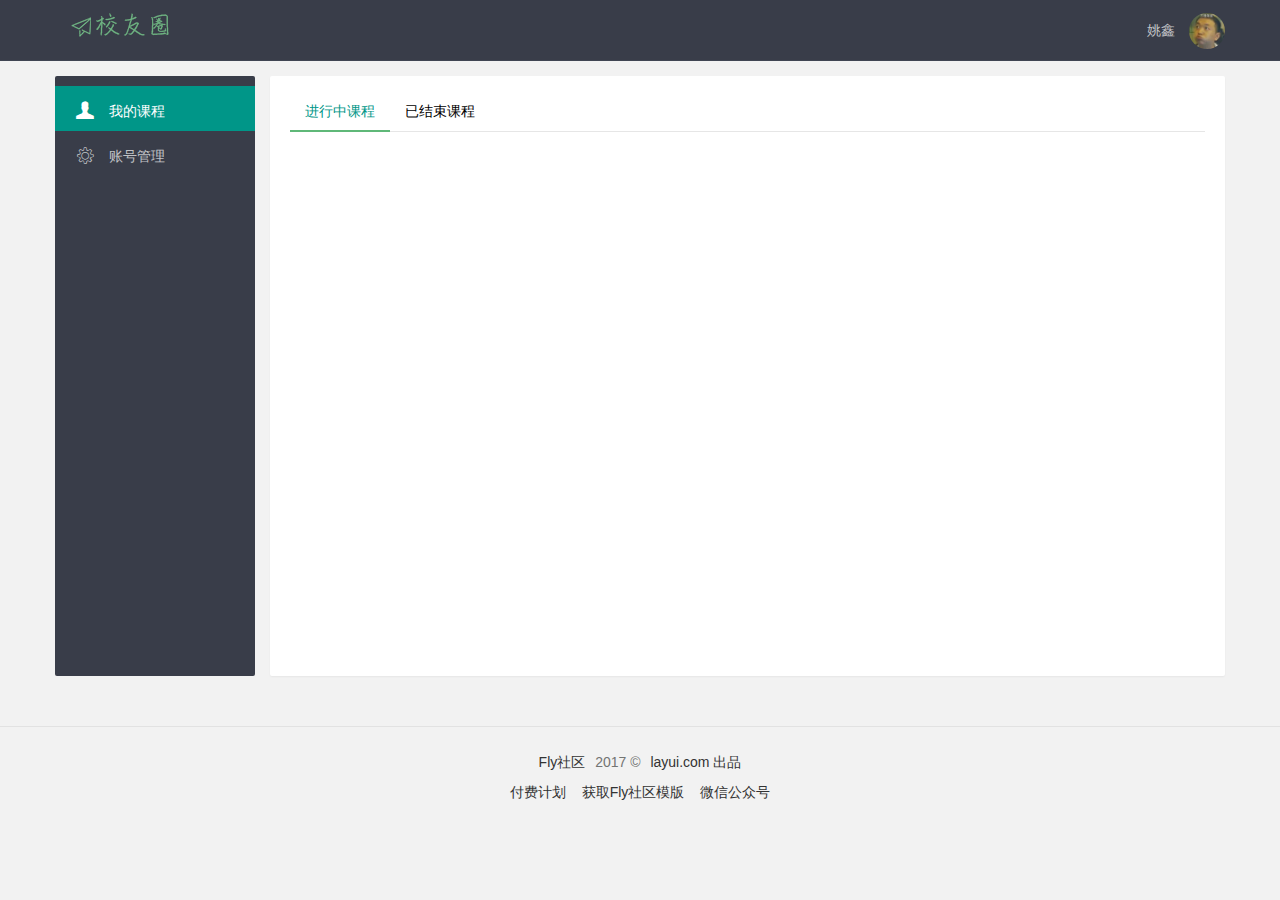
==== commit f43837e5: "9-23yao" ====
--- a/target/onlinets/WEB-INF/view/index.html
+++ b/target/onlinets/WEB-INF/view/index.html
@@ -139,34 +139,31 @@
     });
     $(function () {
       var token = getCookies("Authorization");
-      $.ajax({
-        type: 'GET',
-        url: "/onlinets/course-student/getCourses",
-        dataType: 'json',
-        async: false,
-        xhrFields: {withCredentials: true}, //开启请求头
-        headers: {Authorization: token},
-        success: function(result) {
-          console.log(result);
-          var courselist = result.info.courseList;
-          var len = result.info.length;
-          console.log(courselist);
-          console.log(len);
-          var str = "";//用来存储html内容
+        $.ajax({
+          type: 'GET',
+          url: "/onlinets/course-student/getCourses",
+          dataType: 'json',
+          async: false,
+          xhrFields: {withCredentials: true}, //开启请求头
+          headers: {Authorization: token},
+          success: function(result) {
+            console.log(result);
+            var courselist = result.info.courseList;
+            console.log(courselist);
+            var str = "";//用来存储html内容
             $.each(courselist, function (index,item){
               str += "<div style=\"width: 240px;height: 220px;background: #f2f2f2;border: #dbdbdb solid 1px;float: left;margin-right: 15px\">" +
                       "<img src=\"../../images/course.png\" style=\"width: 240px;height: 120px\">" +
-                      "<p style=\"font-size: 18px;margin-left: 5px;margin-top: 5px\">"+item.coursename+"</p><br>" +
-                      "<p style=\"font-size: 12px;margin-left: 5px ;color: gray\">"+item.teachername+"<br>西南财经大学天府学院<br>"+item.classname+"<br></p></div>"              ;
-            })
-
+                      "<p style=\"font-size: 18px;margin-left: 5px;margin-top: 5px\"><a href='/to/courseindex?"+item.coursename+"'>"+item.coursename+"</a></p><br>" +
+                      "<p style=\"font-size: 12px;margin-left: 5px ;color: gray\">"+item.teachername+"" +
+                      "<br>西南财经大学天府学院<br>"+item.classname+"<br></p></div>";
+            });
             $("#courselists").append(str);
-            },
-        error: function(){
-          return;
-        },
-
-      });
+          },
+          error: function(){
+            return;
+          },
+        });
     })
 
   });
--- a/target/onlinets/layui/css/layui.css
+++ b/target/onlinets/layui/css/layui.css
@@ -1,2 +1,2 @@
-/** layui-v2.2.3 MIT License By http://www.layui.com */
- .layui-inline,img{display:inline-block;vertical-align:middle}h1,h2,h3,h4,h5,h6{font-weight:400}.layui-edge,.layui-header,.layui-inline,.layui-main{position:relative}.layui-btn,.layui-edge,.layui-inline,img{vertical-align:middle}blockquote,body,button,dd,div,dl,dt,form,h1,h2,h3,h4,h5,h6,input,li,ol,p,pre,td,textarea,th,ul{margin:0;padding:0;-webkit-tap-highlight-color:rgba(0,0,0,0)}a:active,a:hover{outline:0}img{border:none}li{list-style:none}table{border-collapse:collapse;border-spacing:0}h4,h5,h6{font-size:100%}button,input,optgroup,option,select,textarea{font-family:inherit;font-size:inherit;font-style:inherit;font-weight:inherit;outline:0}pre{white-space:pre-wrap;white-space:-moz-pre-wrap;white-space:-pre-wrap;white-space:-o-pre-wrap;word-wrap:break-word}body{line-height:24px;font:14px Helvetica Neue,Helvetica,PingFang SC,\5FAE\8F6F\96C5\9ED1,Tahoma,Arial,sans-serif}hr{height:1px;margin:10px 0;border:0;clear:both}a{color:#333;text-decoration:none}a:hover{color:#777}a cite{font-style:normal;*cursor:pointer}.layui-border-box,.layui-border-box *{box-sizing:border-box}.layui-box,.layui-box *{box-sizing:content-box}.layui-clear{clear:both;*zoom:1}.layui-clear:after{content:'\20';clear:both;*zoom:1;display:block;height:0}.layui-inline{*display:inline;*zoom:1}.layui-edge{display:inline-block;width:0;height:0;border-width:6px;border-style:dashed;border-color:transparent;overflow:hidden}.layui-edge-top{top:-4px;border-bottom-color:#999;border-bottom-style:solid}.layui-edge-right{border-left-color:#999;border-left-style:solid}.layui-edge-bottom{top:2px;border-top-color:#999;border-top-style:solid}.layui-edge-left{border-right-color:#999;border-right-style:solid}.layui-elip{text-overflow:ellipsis;overflow:hidden;white-space:nowrap}.layui-disabled,.layui-icon,.layui-unselect{-moz-user-select:none;-webkit-user-select:none;-ms-user-select:none}.layui-disabled,.layui-disabled:hover{color:#d2d2d2!important;cursor:not-allowed!important}.layui-circle{border-radius:100%}.layui-show{display:block!important}.layui-hide{display:none!important}@font-face{font-family:layui-icon;src:url(../font/iconfont.eot?v=220);src:url(../font/iconfont.eot?v=220#iefix) format('embedded-opentype'),url(../font/iconfont.svg?v=220#iconfont) format('svg'),url(../font/iconfont.woff?v=220) format('woff'),url(../font/iconfont.ttf?v=220) format('truetype')}.layui-icon{font-family:layui-icon!important;font-size:16px;font-style:normal;-webkit-font-smoothing:antialiased;-moz-osx-font-smoothing:grayscale}.layui-main{width:1140px;margin:0 auto}.layui-header{z-index:1000;height:60px}.layui-header a:hover{transition:all .5s;-webkit-transition:all .5s}.layui-side{position:fixed;top:0;bottom:0;z-index:999;width:200px;overflow-x:hidden}.layui-side-scroll{width:220px;height:100%;overflow-x:hidden}.layui-body{position:absolute;left:200px;right:0;top:0;bottom:0;z-index:998;width:auto;overflow:hidden;overflow-y:auto;box-sizing:border-box}.layui-layout-body{overflow:hidden}.layui-layout-admin .layui-header{background-color:#23262E}.layui-layout-admin .layui-side{top:60px;width:200px;overflow-x:hidden}.layui-layout-admin .layui-body{top:60px;bottom:44px}.layui-layout-admin .layui-main{width:auto;margin:0 15px}.layui-layout-admin .layui-footer{position:fixed;left:200px;right:0;bottom:0;height:44px;line-height:44px;padding:0 15px;background-color:#eee}.layui-layout-admin .layui-logo{position:absolute;left:0;top:0;width:200px;height:100%;line-height:60px;text-align:center;color:#009688;font-size:16px}.layui-layout-admin .layui-header .layui-nav{background:0 0}.layui-layout-left{position:absolute!important;left:200px;top:0}.layui-layout-right{position:absolute!important;right:0;top:0}.layui-container{position:relative;margin:0 auto;padding:0 15px;box-sizing:border-box}.layui-fluid{position:relative;margin:0 auto;padding:0 15px}.layui-row:after,.layui-row:before{content:'';display:block;clear:both}.layui-col-lg1,.layui-col-lg10,.layui-col-lg11,.layui-col-lg12,.layui-col-lg2,.layui-col-lg3,.layui-col-lg4,.layui-col-lg5,.layui-col-lg6,.layui-col-lg7,.layui-col-lg8,.layui-col-lg9,.layui-col-md1,.layui-col-md10,.layui-col-md11,.layui-col-md12,.layui-col-md2,.layui-col-md3,.layui-col-md4,.layui-col-md5,.layui-col-md6,.layui-col-md7,.layui-col-md8,.layui-col-md9,.layui-col-sm1,.layui-col-sm10,.layui-col-sm11,.layui-col-sm12,.layui-col-sm2,.layui-col-sm3,.layui-col-sm4,.layui-col-sm5,.layui-col-sm6,.layui-col-sm7,.layui-col-sm8,.layui-col-sm9,.layui-col-xs1,.layui-col-xs10,.layui-col-xs11,.layui-col-xs12,.layui-col-xs2,.layui-col-xs3,.layui-col-xs4,.layui-col-xs5,.layui-col-xs6,.layui-col-xs7,.layui-col-xs8,.layui-col-xs9{position:relative;display:block;box-sizing:border-box}.layui-col-xs1,.layui-col-xs10,.layui-col-xs11,.layui-col-xs12,.layui-col-xs2,.layui-col-xs3,.layui-col-xs4,.layui-col-xs5,.layui-col-xs6,.layui-col-xs7,.layui-col-xs8,.layui-col-xs9{float:left}.layui-col-xs1{width:8.33333333%}.layui-col-xs2{width:16.66666667%}.layui-col-xs3{width:25%}.layui-col-xs4{width:33.33333333%}.layui-col-xs5{width:41.66666667%}.layui-col-xs6{width:50%}.layui-col-xs7{width:58.33333333%}.layui-col-xs8{width:66.66666667%}.layui-col-xs9{width:75%}.layui-col-xs10{width:83.33333333%}.layui-col-xs11{width:91.66666667%}.layui-col-xs12{width:100%}.layui-col-xs-offset1{margin-left:8.33333333%}.layui-col-xs-offset2{margin-left:16.66666667%}.layui-col-xs-offset3{margin-left:25%}.layui-col-xs-offset4{margin-left:33.33333333%}.layui-col-xs-offset5{margin-left:41.66666667%}.layui-col-xs-offset6{margin-left:50%}.layui-col-xs-offset7{margin-left:58.33333333%}.layui-col-xs-offset8{margin-left:66.66666667%}.layui-col-xs-offset9{margin-left:75%}.layui-col-xs-offset10{margin-left:83.33333333%}.layui-col-xs-offset11{margin-left:91.66666667%}.layui-col-xs-offset12{margin-left:100%}@media screen and (max-width:768px){.layui-hide-xs{display:none!important}.layui-show-xs-block{display:block!important}.layui-show-xs-inline{display:inline!important}.layui-show-xs-inline-block{display:inline-block!important}}@media screen and (min-width:768px){.layui-container{width:750px}.layui-hide-sm{display:none!important}.layui-show-sm-block{display:block!important}.layui-show-sm-inline{display:inline!important}.layui-show-sm-inline-block{display:inline-block!important}.layui-col-sm1,.layui-col-sm10,.layui-col-sm11,.layui-col-sm12,.layui-col-sm2,.layui-col-sm3,.layui-col-sm4,.layui-col-sm5,.layui-col-sm6,.layui-col-sm7,.layui-col-sm8,.layui-col-sm9{float:left}.layui-col-sm1{width:8.33333333%}.layui-col-sm2{width:16.66666667%}.layui-col-sm3{width:25%}.layui-col-sm4{width:33.33333333%}.layui-col-sm5{width:41.66666667%}.layui-col-sm6{width:50%}.layui-col-sm7{width:58.33333333%}.layui-col-sm8{width:66.66666667%}.layui-col-sm9{width:75%}.layui-col-sm10{width:83.33333333%}.layui-col-sm11{width:91.66666667%}.layui-col-sm12{width:100%}.layui-col-sm-offset1{margin-left:8.33333333%}.layui-col-sm-offset2{margin-left:16.66666667%}.layui-col-sm-offset3{margin-left:25%}.layui-col-sm-offset4{margin-left:33.33333333%}.layui-col-sm-offset5{margin-left:41.66666667%}.layui-col-sm-offset6{margin-left:50%}.layui-col-sm-offset7{margin-left:58.33333333%}.layui-col-sm-offset8{margin-left:66.66666667%}.layui-col-sm-offset9{margin-left:75%}.layui-col-sm-offset10{margin-left:83.33333333%}.layui-col-sm-offset11{margin-left:91.66666667%}.layui-col-sm-offset12{margin-left:100%}}@media screen and (min-width:992px){.layui-container{width:970px}.layui-hide-md{display:none!important}.layui-show-md-block{display:block!important}.layui-show-md-inline{display:inline!important}.layui-show-md-inline-block{display:inline-block!important}.layui-col-md1,.layui-col-md10,.layui-col-md11,.layui-col-md12,.layui-col-md2,.layui-col-md3,.layui-col-md4,.layui-col-md5,.layui-col-md6,.layui-col-md7,.layui-col-md8,.layui-col-md9{float:left}.layui-col-md1{width:8.33333333%}.layui-col-md2{width:16.66666667%}.layui-col-md3{width:25%}.layui-col-md4{width:33.33333333%}.layui-col-md5{width:41.66666667%}.layui-col-md6{width:50%}.layui-col-md7{width:58.33333333%}.layui-col-md8{width:66.66666667%}.layui-col-md9{width:75%}.layui-col-md10{width:83.33333333%}.layui-col-md11{width:91.66666667%}.layui-col-md12{width:100%}.layui-col-md-offset1{margin-left:8.33333333%}.layui-col-md-offset2{margin-left:16.66666667%}.layui-col-md-offset3{margin-left:25%}.layui-col-md-offset4{margin-left:33.33333333%}.layui-col-md-offset5{margin-left:41.66666667%}.layui-col-md-offset6{margin-left:50%}.layui-col-md-offset7{margin-left:58.33333333%}.layui-col-md-offset8{margin-left:66.66666667%}.layui-col-md-offset9{margin-left:75%}.layui-col-md-offset10{margin-left:83.33333333%}.layui-col-md-offset11{margin-left:91.66666667%}.layui-col-md-offset12{margin-left:100%}}@media screen and (min-width:1200px){.layui-container{width:1170px}.layui-hide-lg{display:none!important}.layui-show-lg-block{display:block!important}.layui-show-lg-inline{display:inline!important}.layui-show-lg-inline-block{display:inline-block!important}.layui-col-lg1,.layui-col-lg10,.layui-col-lg11,.layui-col-lg12,.layui-col-lg2,.layui-col-lg3,.layui-col-lg4,.layui-col-lg5,.layui-col-lg6,.layui-col-lg7,.layui-col-lg8,.layui-col-lg9{float:left}.layui-col-lg1{width:8.33333333%}.layui-col-lg2{width:16.66666667%}.layui-col-lg3{width:25%}.layui-col-lg4{width:33.33333333%}.layui-col-lg5{width:41.66666667%}.layui-col-lg6{width:50%}.layui-col-lg7{width:58.33333333%}.layui-col-lg8{width:66.66666667%}.layui-col-lg9{width:75%}.layui-col-lg10{width:83.33333333%}.layui-col-lg11{width:91.66666667%}.layui-col-lg12{width:100%}.layui-col-lg-offset1{margin-left:8.33333333%}.layui-col-lg-offset2{margin-left:16.66666667%}.layui-col-lg-offset3{margin-left:25%}.layui-col-lg-offset4{margin-left:33.33333333%}.layui-col-lg-offset5{margin-left:41.66666667%}.layui-col-lg-offset6{margin-left:50%}.layui-col-lg-offset7{margin-left:58.33333333%}.layui-col-lg-offset8{margin-left:66.66666667%}.layui-col-lg-offset9{margin-left:75%}.layui-col-lg-offset10{margin-left:83.33333333%}.layui-col-lg-offset11{margin-left:91.66666667%}.layui-col-lg-offset12{margin-left:100%}}.layui-col-space1{margin:-.5px}.layui-col-space1>*{padding:.5px}.layui-col-space3{margin:-1.5px}.layui-col-space3>*{padding:1.5px}.layui-col-space5{margin:-2.5px}.layui-col-space5>*{padding:2.5px}.layui-col-space8{margin:-3.5px}.layui-col-space8>*{padding:3.5px}.layui-col-space10{margin:-5px}.layui-col-space10>*{padding:5px}.layui-col-space12{margin:-6px}.layui-col-space12>*{padding:6px}.layui-col-space15{margin:-7.5px}.layui-col-space15>*{padding:7.5px}.layui-col-space18{margin:-9px}.layui-col-space18>*{padding:9px}.layui-col-space20{margin:-10px}.layui-col-space20>*{padding:10px}.layui-col-space22{margin:-11px}.layui-col-space22>*{padding:11px}.layui-col-space25{margin:-12.5px}.layui-col-space25>*{padding:12.5px}.layui-col-space30{margin:-15px}.layui-col-space30>*{padding:15px}.layui-btn,.layui-input,.layui-select,.layui-textarea,.layui-upload-button{outline:0;-webkit-appearance:none;transition:all .3s;-webkit-transition:all .3s;box-sizing:border-box}.layui-elem-quote{margin-bottom:10px;padding:15px;line-height:22px;border-left:5px solid #009688;border-radius:0 2px 2px 0;background-color:#f2f2f2}.layui-quote-nm{border-style:solid;border-width:1px 1px 1px 5px;background:0 0}.layui-elem-field{margin-bottom:10px;padding:0;border-width:1px;border-style:solid}.layui-elem-field legend{margin-left:20px;padding:0 10px;font-size:20px;font-weight:300}.layui-field-title{margin:10px 0 20px;border-width:1px 0 0}.layui-field-box{padding:10px 15px}.layui-field-title .layui-field-box{padding:10px 0}.layui-progress{position:relative;height:6px;border-radius:20px;background-color:#e2e2e2}.layui-progress-bar{position:absolute;left:0;top:0;width:0;max-width:100%;height:6px;border-radius:20px;text-align:right;background-color:#5FB878;transition:all .3s;-webkit-transition:all .3s}.layui-progress-big,.layui-progress-big .layui-progress-bar{height:18px;line-height:18px}.layui-progress-text{position:relative;top:-18px;line-height:18px;font-size:12px;color:#666}.layui-progress-big .layui-progress-text{position:static;padding:0 10px;color:#fff}.layui-card-header,.layui-colla-title{position:relative;height:42px;color:#333;font-size:14px}.layui-card{margin-bottom:15px;border-radius:2px;background-color:#fff;box-shadow:0 1px 2px 0 rgba(0,0,0,.05)}.layui-card:last-child{margin-bottom:0}.layui-card-header{line-height:42px;padding:0 15px;border-bottom:1px solid #f6f6f6;border-radius:2px 2px 0 0}.layui-card-body{position:relative;padding:10px 15px;line-height:24px}.layui-card-body .layui-table{margin:5px 0}.layui-card .layui-tab{margin:0}.layui-collapse{border-width:1px;border-style:solid;border-radius:2px}.layui-colla-content,.layui-colla-item{border-top-width:1px;border-top-style:solid}.layui-colla-item:first-child{border-top:none}.layui-colla-title{line-height:42px;padding:0 15px 0 35px;background-color:#f2f2f2;cursor:pointer}.layui-colla-content{display:none;padding:10px 15px;line-height:22px;color:#666}.layui-bg-black,.layui-bg-blue,.layui-bg-cyan,.layui-bg-green,.layui-bg-orange,.layui-bg-red{color:#fff!important}.layui-colla-icon{position:absolute;left:15px;top:0;font-size:14px}.layui-bg-red{background-color:#FF5722!important}.layui-bg-orange{background-color:#FFB800!important}.layui-bg-green{background-color:#009688!important}.layui-bg-cyan{background-color:#2F4056!important}.layui-bg-blue{background-color:#1E9FFF!important}.layui-bg-black{background-color:#393D49!important}.layui-bg-gray{background-color:#eee!important;color:#666!important}.layui-badge-rim,.layui-colla-content,.layui-colla-item,.layui-collapse,.layui-elem-field,.layui-form-pane .layui-form-item[pane],.layui-form-pane .layui-form-label,.layui-input,.layui-layedit,.layui-layedit-tool,.layui-quote-nm,.layui-select,.layui-tab-bar,.layui-tab-card,.layui-tab-title,.layui-tab-title .layui-this:after,.layui-textarea{border-color:#e6e6e6}.layui-timeline-item:before,hr{background-color:#e6e6e6}.layui-text{line-height:22px;font-size:14px;color:#666}.layui-text h1,.layui-text h2,.layui-text h3{font-weight:500;color:#333}.layui-text h1{font-size:30px}.layui-text h2{font-size:24px}.layui-text h3{font-size:18px}.layui-text a:not(.layui-btn){color:#01AAED}.layui-text a:not(.layui-btn):hover{text-decoration:underline}.layui-text ul{padding:5px 0 5px 15px}.layui-text ul li{margin-top:5px;list-style-type:disc}.layui-text em,.layui-word-aux{color:#999!important;padding:0 5px!important}.layui-btn{display:inline-block;height:38px;line-height:38px;padding:0 18px;background-color:#009688;color:#fff;white-space:nowrap;text-align:center;font-size:14px;border:none;border-radius:2px;cursor:pointer;-moz-user-select:none;-webkit-user-select:none;-ms-user-select:none}.layui-btn:hover{opacity:.8;filter:alpha(opacity=80);color:#fff}.layui-btn:active{opacity:1;filter:alpha(opacity=100)}.layui-btn+.layui-btn{margin-left:10px}.layui-btn-radius{border-radius:100px}.layui-btn .layui-icon{margin-right:3px;font-size:18px;vertical-align:bottom;vertical-align:middle\9}.layui-btn-primary{border:1px solid #C9C9C9;background-color:#fff;color:#555}.layui-btn-primary:hover{border-color:#009688;color:#333}.layui-btn-normal{background-color:#1E9FFF}.layui-btn-warm{background-color:#FFB800}.layui-btn-danger{background-color:#FF5722}.layui-btn-disabled,.layui-btn-disabled:active,.layui-btn-disabled:hover{border:1px solid #e6e6e6;background-color:#FBFBFB;color:#C9C9C9;cursor:not-allowed;opacity:1}.layui-btn-lg{height:44px;line-height:44px;padding:0 25px;font-size:16px}.layui-btn-sm{height:30px;line-height:30px;padding:0 10px;font-size:12px}.layui-btn-sm i{font-size:16px!important}.layui-btn-xs{height:22px;line-height:22px;padding:0 5px;font-size:12px}.layui-btn-xs i{font-size:14px!important}.layui-btn-group{display:inline-block;vertical-align:middle;font-size:0}.layui-btn-group .layui-btn{margin-left:0!important;margin-right:0!important;border-left:1px solid rgba(255,255,255,.5);border-radius:0}.layui-btn-group .layui-btn-primary{border-left:none}.layui-btn-group .layui-btn-primary:hover{border-color:#C9C9C9;color:#009688}.layui-btn-group .layui-btn:first-child{border-left:none;border-radius:2px 0 0 2px}.layui-btn-group .layui-btn-primary:first-child{border-left:1px solid #c9c9c9}.layui-btn-group .layui-btn:last-child{border-radius:0 2px 2px 0}.layui-btn-group .layui-btn+.layui-btn{margin-left:0}.layui-btn-group+.layui-btn-group{margin-left:10px}.layui-input,.layui-select,.layui-textarea{height:38px;line-height:1.3;line-height:38px\9;border-width:1px;border-style:solid;background-color:#fff;border-radius:2px}.layui-input::-webkit-input-placeholder,.layui-select::-webkit-input-placeholder,.layui-textarea::-webkit-input-placeholder{line-height:1.3}.layui-form-label,.layui-form-mid,.layui-textarea{line-height:20px;position:relative}.layui-input,.layui-textarea{display:block;width:100%;padding-left:10px}.layui-input:hover,.layui-textarea:hover{border-color:#D2D2D2!important}.layui-input:focus,.layui-textarea:focus{border-color:#C9C9C9!important}.layui-textarea{min-height:100px;height:auto;padding:6px 10px;resize:vertical}.layui-select{padding:0 10px}.layui-form input[type=checkbox],.layui-form input[type=radio],.layui-form select{display:none}.layui-form [lay-ignore]{display:initial}.layui-form-item{margin-bottom:15px;clear:both;*zoom:1}.layui-form-item:after{content:'\20';clear:both;*zoom:1;display:block;height:0}.layui-form-label{float:left;display:block;padding:9px 15px;width:80px;font-weight:400;text-align:right}.layui-form-item .layui-inline{margin-bottom:5px;margin-right:10px}.layui-input-block,.layui-input-inline{position:relative}.layui-input-block{margin-left:110px;min-height:36px}.layui-input-inline{display:inline-block;vertical-align:middle}.layui-form-item .layui-input-inline{float:left;width:190px;margin-right:10px}.layui-form-text .layui-input-inline{width:auto}.layui-form-mid{float:left;display:block;padding:8px 0!important;margin-right:10px}.layui-form-danger+.layui-form-select .layui-input,.layui-form-danger:focus{border-color:#FF5722!important}.layui-form-select{position:relative}.layui-form-select .layui-input{padding-right:30px;cursor:pointer}.layui-form-select .layui-edge{position:absolute;right:10px;top:50%;margin-top:-3px;cursor:pointer;border-width:6px;border-top-color:#c2c2c2;border-top-style:solid;transition:all .3s;-webkit-transition:all .3s}.layui-form-select dl{display:none;position:absolute;left:0;top:42px;padding:5px 0;z-index:999;min-width:100%;border:1px solid #d2d2d2;max-height:300px;overflow-y:auto;background-color:#fff;border-radius:2px;box-shadow:0 2px 4px rgba(0,0,0,.12);box-sizing:border-box}.layui-form-select dl dd,.layui-form-select dl dt{padding:0 10px;line-height:36px;white-space:nowrap;overflow:hidden;text-overflow:ellipsis}.layui-form-select dl dt{font-size:12px;color:#999}.layui-form-select dl dd{cursor:pointer}.layui-form-select dl dd:hover{background-color:#f2f2f2}.layui-form-select .layui-select-group dd{padding-left:20px}.layui-form-select dl dd.layui-select-tips{padding-left:10px!important;color:#999}.layui-form-select dl dd.layui-this{background-color:#5FB878;color:#fff}.layui-form-checkbox,.layui-form-select dl dd.layui-disabled{background-color:#fff}.layui-form-selected dl{display:block}.layui-form-checkbox,.layui-form-checkbox *,.layui-form-radio,.layui-form-radio *,.layui-form-switch{display:inline-block;vertical-align:middle}.layui-form-selected .layui-edge{margin-top:-9px;-webkit-transform:rotate(180deg);transform:rotate(180deg);margin-top:-3px\9}:root .layui-form-selected .layui-edge{margin-top:-9px\0/IE9}.layui-form-selectup dl{top:auto;bottom:42px}.layui-select-none{margin:5px 0;text-align:center;color:#999}.layui-select-disabled .layui-disabled{border-color:#eee!important}.layui-select-disabled .layui-edge{border-top-color:#d2d2d2}.layui-form-checkbox{position:relative;height:30px;line-height:28px;margin-right:10px;padding-right:30px;border:1px solid #d2d2d2;cursor:pointer;font-size:0;border-radius:2px;-webkit-transition:.1s linear;transition:.1s linear;box-sizing:border-box}.layui-form-checkbox:hover{border:1px solid #c2c2c2}.layui-form-checkbox span{padding:0 10px;height:100%;font-size:14px;background-color:#d2d2d2;color:#fff;overflow:hidden;white-space:nowrap;text-overflow:ellipsis}.layui-form-checkbox:hover span{background-color:#c2c2c2}.layui-form-checkbox i{position:absolute;right:0;width:30px;color:#fff;font-size:20px;text-align:center}.layui-form-checkbox:hover i{color:#c2c2c2}.layui-form-checked,.layui-form-checked:hover{border-color:#5FB878}.layui-form-checked span,.layui-form-checked:hover span{background-color:#5FB878}.layui-form-checked i,.layui-form-checked:hover i{color:#5FB878}.layui-form-item .layui-form-checkbox{margin-top:4px}.layui-form-checkbox[lay-skin=primary]{height:auto!important;line-height:normal!important;border:none!important;margin-right:0;padding-right:0;background:0 0}.layui-form-checkbox[lay-skin=primary] span{float:right;padding-right:15px;line-height:18px;background:0 0;color:#666}.layui-form-checkbox[lay-skin=primary] i{position:relative;top:0;width:16px;height:16px;line-height:16px;border:1px solid #d2d2d2;font-size:12px;border-radius:2px;background-color:#fff;-webkit-transition:.1s linear;transition:.1s linear}.layui-form-checkbox[lay-skin=primary]:hover i{border-color:#5FB878;color:#fff}.layui-form-checked[lay-skin=primary] i{border-color:#5FB878;background-color:#5FB878;color:#fff}.layui-checkbox-disbaled[lay-skin=primary] span{background:0 0!important;color:#c2c2c2}.layui-checkbox-disbaled[lay-skin=primary]:hover i{border-color:#d2d2d2}.layui-form-item .layui-form-checkbox[lay-skin=primary]{margin-top:10px}.layui-form-switch{position:relative;height:22px;line-height:22px;width:42px;padding:0 5px;margin-top:8px;border:1px solid #d2d2d2;border-radius:20px;cursor:pointer;background-color:#fff;-webkit-transition:.1s linear;transition:.1s linear}.layui-form-switch i{position:absolute;left:5px;top:3px;width:16px;height:16px;border-radius:20px;background-color:#d2d2d2;-webkit-transition:.1s linear;transition:.1s linear}.layui-form-switch em{position:absolute;right:5px;top:0;width:25px;padding:0!important;text-align:center!important;color:#999!important;font-style:normal!important;font-size:12px}.layui-form-onswitch{border-color:#5FB878;background-color:#5FB878}.layui-form-onswitch i{left:32px;background-color:#fff}.layui-form-onswitch em{left:5px;right:auto;color:#fff!important}.layui-checkbox-disbaled{border-color:#e2e2e2!important}.layui-checkbox-disbaled span{background-color:#e2e2e2!important}.layui-checkbox-disbaled:hover i{color:#fff!important}.layui-form-radio{line-height:28px;margin:6px 10px 0 0;padding-right:10px;cursor:pointer;font-size:0}.layui-form-radio i{margin-right:8px;font-size:22px;color:#c2c2c2}.layui-form-radio span{font-size:14px}.layui-form-radio i:hover,.layui-form-radioed i{color:#5FB878}.layui-radio-disbaled i{color:#e2e2e2!important}.layui-form-pane .layui-form-label{width:110px;padding:8px 15px;height:38px;line-height:20px;border-width:1px;border-style:solid;border-radius:2px 0 0 2px;text-align:center;background-color:#FBFBFB;overflow:hidden;white-space:nowrap;text-overflow:ellipsis;box-sizing:border-box}.layui-form-pane .layui-input-inline{margin-left:-1px}.layui-form-pane .layui-input-block{margin-left:110px;left:-1px}.layui-form-pane .layui-input{border-radius:0 2px 2px 0}.layui-form-pane .layui-form-text .layui-form-label{float:none;width:100%;border-radius:2px;box-sizing:border-box;text-align:left}.layui-form-pane .layui-form-text .layui-input-inline{display:block;margin:0;top:-1px;clear:both}.layui-form-pane .layui-form-text .layui-input-block{margin:0;left:0;top:-1px}.layui-form-pane .layui-form-text .layui-textarea{min-height:100px;border-radius:0 0 2px 2px}.layui-form-pane .layui-form-checkbox{margin:4px 0 4px 10px}.layui-form-pane .layui-form-radio,.layui-form-pane .layui-form-switch{margin-top:6px;margin-left:10px}.layui-form-pane .layui-form-item[pane]{position:relative;border-width:1px;border-style:solid}.layui-form-pane .layui-form-item[pane] .layui-form-label{position:absolute;left:0;top:0;height:100%;border-width:0 1px 0 0}.layui-form-pane .layui-form-item[pane] .layui-input-inline{margin-left:110px}@media screen and (max-width:450px){.layui-form-item .layui-form-label{text-overflow:ellipsis;overflow:hidden;white-space:nowrap}.layui-form-item .layui-inline{display:block;margin-right:0;margin-bottom:20px;clear:both}.layui-form-item .layui-inline:after{content:'\20';clear:both;display:block;height:0}.layui-form-item .layui-input-inline{display:block;float:none;left:-3px;width:auto;margin:0 0 10px 112px}.layui-form-item .layui-input-inline+.layui-form-mid{margin-left:110px;top:-5px;padding:0}.layui-form-item .layui-form-checkbox{margin-right:5px;margin-bottom:5px}}.layui-layedit{border-width:1px;border-style:solid;border-radius:2px}.layui-layedit-tool{padding:3px 5px;border-bottom-width:1px;border-bottom-style:solid;font-size:0}.layedit-tool-fixed{position:fixed;top:0;border-top:1px solid #e2e2e2}.layui-layedit-tool .layedit-tool-mid,.layui-layedit-tool .layui-icon{display:inline-block;vertical-align:middle;text-align:center;font-size:14px}.layui-layedit-tool .layui-icon{position:relative;width:32px;height:30px;line-height:30px;margin:3px 5px;color:#777;cursor:pointer;border-radius:2px}.layui-layedit-tool .layui-icon:hover{color:#393D49}.layui-layedit-tool .layui-icon:active{color:#000}.layui-layedit-tool .layedit-tool-active{background-color:#e2e2e2;color:#000}.layui-layedit-tool .layui-disabled,.layui-layedit-tool .layui-disabled:hover{color:#d2d2d2;cursor:not-allowed}.layui-layedit-tool .layedit-tool-mid{width:1px;height:18px;margin:0 10px;background-color:#d2d2d2}.layedit-tool-html{width:50px!important;font-size:30px!important}.layedit-tool-b,.layedit-tool-code,.layedit-tool-help{font-size:16px!important}.layedit-tool-d,.layedit-tool-face,.layedit-tool-image,.layedit-tool-unlink{font-size:18px!important}.layedit-tool-image input{position:absolute;font-size:0;left:0;top:0;width:100%;height:100%;opacity:.01;filter:Alpha(opacity=1);cursor:pointer}.layui-layedit-iframe iframe{display:block;width:100%}#LAY_layedit_code{overflow:hidden}.layui-laypage{display:inline-block;*display:inline;*zoom:1;vertical-align:middle;margin:10px 0;font-size:0}.layui-laypage>a:first-child,.layui-laypage>a:first-child em{border-radius:2px 0 0 2px}.layui-laypage>a:last-child,.layui-laypage>a:last-child em{border-radius:0 2px 2px 0}.layui-laypage>:first-child{margin-left:0!important}.layui-laypage>:last-child{margin-right:0!important}.layui-laypage a,.layui-laypage button,.layui-laypage input,.layui-laypage select,.layui-laypage span{border:1px solid #e2e2e2}.layui-laypage a,.layui-laypage span{display:inline-block;*display:inline;*zoom:1;vertical-align:middle;padding:0 15px;height:28px;line-height:28px;margin:0 -1px 5px 0;background-color:#fff;color:#333;font-size:12px}.layui-laypage a:hover{color:#009688}.layui-laypage em{font-style:normal}.layui-laypage .layui-laypage-spr{color:#999;font-weight:700}.layui-laypage a{text-decoration:none}.layui-laypage .layui-laypage-curr{position:relative}.layui-laypage .layui-laypage-curr em{position:relative;color:#fff}.layui-laypage .layui-laypage-curr .layui-laypage-em{position:absolute;left:-1px;top:-1px;padding:1px;width:100%;height:100%;background-color:#009688}.layui-laypage-em{border-radius:2px}.layui-laypage-next em,.layui-laypage-prev em{font-family:Sim sun;font-size:16px}.layui-laypage .layui-laypage-count,.layui-laypage .layui-laypage-limits,.layui-laypage .layui-laypage-skip{margin-left:10px;margin-right:10px;padding:0;border:none}.layui-laypage .layui-laypage-limits{vertical-align:top}.layui-laypage select{height:22px;padding:3px;border-radius:2px;cursor:pointer}.layui-laypage .layui-laypage-skip{height:30px;line-height:30px;color:#999}.layui-laypage button,.layui-laypage input{height:30px;line-height:30px;border-radius:2px;vertical-align:top;background-color:#fff;box-sizing:border-box}.layui-laypage input{display:inline-block;width:40px;margin:0 10px;padding:0 3px;text-align:center}.layui-laypage input:focus,.layui-laypage select:focus{border-color:#009688!important}.layui-laypage button{margin-left:10px;padding:0 10px;cursor:pointer}.layui-table,.layui-table-view{margin:10px 0}.layui-flow-more{margin:10px 0;text-align:center;color:#999;font-size:14px}.layui-flow-more a{height:32px;line-height:32px}.layui-flow-more a *{display:inline-block;vertical-align:top}.layui-flow-more a cite{padding:0 20px;border-radius:3px;background-color:#eee;color:#333;font-style:normal}.layui-flow-more a cite:hover{opacity:.8}.layui-flow-more a i{font-size:30px;color:#737383}.layui-table{width:100%;background-color:#fff;color:#666}.layui-table tbody tr:hover,.layui-table thead tr,.layui-table-click,.layui-table-header,.layui-table-hover,.layui-table-mend,.layui-table-patch,.layui-table-tool{background-color:#f8f8f8}.layui-table tr{transition:all .3s;-webkit-transition:all .3s}.layui-table th{text-align:left;font-weight:400}.layui-table td,.layui-table th,.layui-table-fixed-r,.layui-table-header,.layui-table-page,.layui-table-tips-main,.layui-table-tool,.layui-table-view,.layui-table[lay-skin=row],.layui-table[lay-skin=line]{border-width:1px;border-style:solid;border-color:#eee}.layui-table td,.layui-table th{position:relative;padding:9px 15px;min-height:20px;line-height:20px;font-size:14px}.layui-table[lay-even] tr:nth-child(even){background-color:#f8f8f8}.layui-table[lay-skin=line] td,.layui-table[lay-skin=line] th{border-width:0 0 1px}.layui-table[lay-skin=row] td,.layui-table[lay-skin=row] th{border-width:0 1px 0 0}.layui-table[lay-skin=nob] td,.layui-table[lay-skin=nob] th{border:none}.layui-table img{max-width:100px}.layui-table[lay-size=lg] td,.layui-table[lay-size=lg] th{padding:15px 30px}.layui-table-view .layui-table[lay-size=lg] .layui-table-cell{height:40px;line-height:40px}.layui-table[lay-size=sm] td,.layui-table[lay-size=sm] th{font-size:12px;padding:5px 10px}.layui-table-view .layui-table[lay-size=sm] .layui-table-cell{height:20px;line-height:20px}.layui-table[lay-data]{display:none}.layui-table-box,.layui-table-view{position:relative;overflow:hidden}.layui-table-view .layui-table{position:relative;width:auto;margin:0}.layui-table-body,.layui-table-header .layui-table,.layui-table-page{margin-bottom:-1px}.layui-table-view .layui-table[lay-skin=line]{border-width:0 1px 0 0}.layui-table-view .layui-table[lay-skin=row]{border-width:0 0 1px}.layui-table-view .layui-table td,.layui-table-view .layui-table th{padding:5px 0;border-top:none;border-left:none}.layui-table-view .layui-table td{cursor:default}.layui-table-view .layui-form-checkbox[lay-skin=primary] i{width:18px;height:18px}.layui-table-header{border-width:0 0 1px;overflow:hidden}.layui-table-sort{width:10px;height:20px;margin-left:5px;cursor:pointer!important}.layui-table-sort .layui-edge{position:absolute;left:5px;border-width:5px}.layui-table-sort .layui-table-sort-asc{top:4px;border-top:none;border-bottom-style:solid;border-bottom-color:#b2b2b2}.layui-table-sort .layui-table-sort-asc:hover{border-bottom-color:#666}.layui-table-sort .layui-table-sort-desc{bottom:4px;border-bottom:none;border-top-style:solid;border-top-color:#b2b2b2}.layui-table-sort .layui-table-sort-desc:hover{border-top-color:#666}.layui-table-sort[lay-sort=asc] .layui-table-sort-asc{border-bottom-color:#000}.layui-table-sort[lay-sort=desc] .layui-table-sort-desc{border-top-color:#000}.layui-table-cell{height:28px;line-height:28px;padding:0 15px;position:relative;overflow:hidden;text-overflow:ellipsis;white-space:nowrap;box-sizing:border-box}.layui-table-cell .layui-form-checkbox[lay-skin=primary]{top:-1px;vertical-align:middle}.layui-table-cell .layui-table-link{color:#01AAED}.laytable-cell-checkbox,.laytable-cell-numbers,.laytable-cell-space{padding:0;text-align:center}.layui-table-body{position:relative;overflow:auto;margin-right:-1px}.layui-table-body .layui-none{line-height:40px;text-align:center;color:#999}.layui-table-fixed{position:absolute;left:0;top:0}.layui-table-fixed .layui-table-body{overflow:hidden}.layui-table-fixed-l{box-shadow:0 -1px 8px rgba(0,0,0,.08)}.layui-table-fixed-r{left:auto;right:-1px;border-width:0 0 0 1px;box-shadow:-1px 0 8px rgba(0,0,0,.08)}.layui-table-fixed-r .layui-table-header{position:relative;overflow:visible}.layui-table-mend{position:absolute;right:-49px;top:0;height:100%;width:50px}.layui-table-tool{position:relative;width:100%;height:50px;line-height:30px;padding:10px 15px;border-width:0 0 1px}.layui-table-page{position:relative;width:100%;padding:7px 7px 0;border-width:1px 0 0;height:41px;font-size:12px}.layui-table-page>div{height:26px}.layui-table-page .layui-laypage{margin:0}.layui-table-page .layui-laypage a,.layui-table-page .layui-laypage span{height:26px;line-height:26px;margin-bottom:10px;border:none;background:0 0}.layui-table-page .layui-laypage a,.layui-table-page .layui-laypage span.layui-laypage-curr{padding:0 12px}.layui-table-page .layui-laypage span{margin-left:0;padding:0}.layui-table-page .layui-laypage .layui-laypage-prev{margin-left:-7px!important}.layui-table-page .layui-laypage .layui-laypage-curr .layui-laypage-em{left:0;top:0;padding:0}.layui-table-page .layui-laypage button,.layui-table-page .layui-laypage input{height:26px;line-height:26px}.layui-table-page .layui-laypage input{width:40px}.layui-table-page .layui-laypage button{padding:0 10px}.layui-table-page select{height:18px}.layui-table-view select[lay-ignore]{display:inline-block}.layui-table-patch .layui-table-cell{padding:0;width:30px}.layui-table-edit{position:absolute;left:0;top:0;width:100%;height:100%;padding:0 14px 1px;border-radius:0;box-shadow:1px 1px 20px rgba(0,0,0,.15)}.layui-table-edit:focus{border-color:#5FB878!important}select.layui-table-edit{padding:0 0 0 10px;border-color:#C9C9C9}.layui-table-view .layui-form-checkbox,.layui-table-view .layui-form-radio,.layui-table-view .layui-form-switch{top:0;margin:0;box-sizing:content-box}.layui-table-view .layui-form-checkbox{top:-1px;height:26px;line-height:26px}body .layui-table-tips .layui-layer-content{background:0 0;padding:0;box-shadow:0 1px 6px rgba(0,0,0,.1)}.layui-table-tips-main{margin:-44px 0 0 -1px;max-height:150px;padding:8px 15px;font-size:14px;overflow-y:scroll;background-color:#fff;color:#333}.layui-code,.layui-upload-list{margin:10px 0}.layui-table-tips-c{position:absolute;right:-3px;top:-12px;width:18px;height:18px;padding:3px;text-align:center;font-weight:700;border-radius:100%;font-size:14px;cursor:pointer;background-color:#666}.layui-table-tips-c:hover{background-color:#999}.layui-upload-file{display:none!important;opacity:.01;filter:Alpha(opacity=1)}.layui-upload-drag,.layui-upload-form,.layui-upload-wrap{display:inline-block}.layui-upload-choose{padding:0 10px;color:#999}.layui-upload-drag{position:relative;padding:30px;border:1px dashed #e2e2e2;background-color:#fff;text-align:center;cursor:pointer;color:#999}.layui-upload-drag .layui-icon{font-size:50px;color:#009688}.layui-upload-drag[lay-over]{border-color:#009688}.layui-upload-iframe{position:absolute;width:0;height:0;border:0;visibility:hidden}.layui-upload-wrap{position:relative;vertical-align:middle}.layui-upload-wrap .layui-upload-file{display:block!important;position:absolute;left:0;top:0;z-index:10;font-size:100px;width:100%;height:100%;opacity:.01;filter:Alpha(opacity=1);cursor:pointer}.layui-code{position:relative;padding:15px;line-height:20px;border:1px solid #ddd;border-left-width:6px;background-color:#F2F2F2;color:#333;font-family:Courier New;font-size:12px}.layui-tree{line-height:26px}.layui-tree li{text-overflow:ellipsis;overflow:hidden;white-space:nowrap}.layui-tree li .layui-tree-spread,.layui-tree li a{display:inline-block;vertical-align:top;height:26px;*display:inline;*zoom:1;cursor:pointer}.layui-tree li a{font-size:0}.layui-tree li a i{font-size:16px}.layui-tree li a cite{padding:0 6px;font-size:14px;font-style:normal}.layui-tree li i{padding-left:6px;color:#333;-moz-user-select:none}.layui-tree li .layui-tree-check{font-size:13px}.layui-tree li .layui-tree-check:hover{color:#009E94}.layui-tree li ul{display:none;margin-left:20px}.layui-tree li .layui-tree-enter{line-height:24px;border:1px dotted #000}.layui-tree-drag{display:none;position:absolute;left:-666px;top:-666px;background-color:#f2f2f2;padding:5px 10px;border:1px dotted #000;white-space:nowrap}.layui-tree-drag i{padding-right:5px}.layui-nav{position:relative;padding:0 20px;background-color:#393D49;color:#fff;border-radius:2px;font-size:0;box-sizing:border-box}.layui-nav *{font-size:14px}.layui-nav .layui-nav-item{position:relative;display:inline-block;*display:inline;*zoom:1;vertical-align:middle;line-height:60px}.layui-nav .layui-nav-item a{display:block;padding:0 20px;color:#fff;color:rgba(255,255,255,.7);transition:all .3s;-webkit-transition:all .3s}.layui-nav .layui-this:after,.layui-nav-bar,.layui-nav-tree .layui-nav-itemed:after{position:absolute;left:0;top:0;width:0;height:5px;background-color:#5FB878;transition:all .2s;-webkit-transition:all .2s}.layui-nav-bar{z-index:1000}.layui-nav .layui-nav-item a:hover,.layui-nav .layui-this a{color:#fff}.layui-nav .layui-this:after{content:'';top:auto;bottom:0;width:100%}.layui-nav-img{width:30px;height:30px;margin-right:10px;border-radius:50%}.layui-nav .layui-nav-more{content:'';width:0;height:0;border-style:solid dashed dashed;border-color:#fff transparent transparent;overflow:hidden;cursor:pointer;transition:all .2s;-webkit-transition:all .2s;position:absolute;top:50%;right:3px;margin-top:-3px;border-width:6px;border-top-color:rgba(255,255,255,.7)}.layui-nav .layui-nav-mored,.layui-nav-itemed .layui-nav-more{margin-top:-9px;border-style:dashed dashed solid;border-color:transparent transparent #fff}.layui-nav-child{display:none;position:absolute;left:0;top:65px;min-width:100%;line-height:36px;padding:5px 0;box-shadow:0 2px 4px rgba(0,0,0,.12);border:1px solid #d2d2d2;background-color:#fff;z-index:100;border-radius:2px;white-space:nowrap}.layui-nav .layui-nav-child a{color:#333}.layui-nav .layui-nav-child a:hover{background-color:#f2f2f2;color:#000}.layui-nav-child dd{position:relative}.layui-nav .layui-nav-child dd.layui-this a,.layui-nav-child dd.layui-this{background-color:#5FB878;color:#fff}.layui-nav-child dd.layui-this:after{display:none}.layui-nav-tree{width:200px;padding:0}.layui-nav-tree .layui-nav-item{display:block;width:100%;line-height:45px}.layui-nav-tree .layui-nav-item a{height:45px;line-height:45px;text-overflow:ellipsis;overflow:hidden;white-space:nowrap}.layui-nav-tree .layui-nav-item a:hover{background-color:#4E5465}.layui-nav-tree .layui-nav-bar{width:5px;height:0;background-color:#009688}.layui-nav-tree .layui-nav-child dd.layui-this,.layui-nav-tree .layui-nav-child dd.layui-this a,.layui-nav-tree .layui-this,.layui-nav-tree .layui-this>a,.layui-nav-tree .layui-this>a:hover{background-color:#009688;color:#fff}.layui-nav-tree .layui-this:after{display:none}.layui-nav-itemed>a,.layui-nav-tree .layui-nav-title a,.layui-nav-tree .layui-nav-title a:hover{color:#fff!important}.layui-nav-tree .layui-nav-child{position:relative;z-index:0;top:0;border:none;box-shadow:none}.layui-nav-tree .layui-nav-child a{height:40px;line-height:40px;color:#fff;color:rgba(255,255,255,.7)}.layui-nav-tree .layui-nav-child,.layui-nav-tree .layui-nav-child a:hover{background:0 0;color:#fff}.layui-nav-tree .layui-nav-more{top:20px;right:10px;margin:0}.layui-nav-itemed .layui-nav-more{top:14px}.layui-nav-itemed .layui-nav-child{display:block;padding:0;background-color:rgba(0,0,0,.3)!important}.layui-nav-side{position:fixed;top:0;bottom:0;left:0;overflow-x:hidden;z-index:999}.layui-bg-blue .layui-nav-bar,.layui-bg-blue .layui-nav-itemed:after,.layui-bg-blue .layui-this:after{background-color:#93D1FF}.layui-bg-blue .layui-nav-child dd.layui-this{background-color:#1E9FFF}.layui-bg-blue .layui-nav-itemed>a,.layui-nav-tree.layui-bg-blue .layui-nav-title a,.layui-nav-tree.layui-bg-blue .layui-nav-title a:hover{background-color:#007DDB!important}.layui-breadcrumb{visibility:hidden;font-size:0}.layui-breadcrumb>*{font-size:14px}.layui-breadcrumb a{color:#999!important}.layui-breadcrumb a:hover{color:#5FB878!important}.layui-breadcrumb a cite{color:#666;font-style:normal}.layui-breadcrumb span[lay-separator]{margin:0 10px;color:#999}.layui-tab{margin:10px 0;text-align:left!important}.layui-tab[overflow]>.layui-tab-title{overflow:hidden}.layui-tab-title{position:relative;left:0;height:40px;white-space:nowrap;font-size:0;border-bottom-width:1px;border-bottom-style:solid;transition:all .2s;-webkit-transition:all .2s}.layui-tab-title li{display:inline-block;*display:inline;*zoom:1;vertical-align:middle;font-size:14px;transition:all .2s;-webkit-transition:all .2s;position:relative;line-height:40px;min-width:65px;padding:0 15px;text-align:center;cursor:pointer}.layui-tab-title li a{display:block}.layui-tab-title .layui-this{color:#000}.layui-tab-title .layui-this:after{position:absolute;left:0;top:0;content:'';width:100%;height:41px;border-width:1px;border-style:solid;border-bottom-color:#fff;border-radius:2px 2px 0 0;box-sizing:border-box;pointer-events:none}.layui-tab-bar{position:absolute;right:0;top:0;z-index:10;width:30px;height:39px;line-height:39px;border-width:1px;border-style:solid;border-radius:2px;text-align:center;background-color:#fff;cursor:pointer}.layui-tab-bar .layui-icon{position:relative;display:inline-block;top:3px;transition:all .3s;-webkit-transition:all .3s}.layui-tab-item{display:none}.layui-tab-more{padding-right:30px;height:auto!important;white-space:normal!important}.layui-tab-more li.layui-this:after{border-bottom-color:#e2e2e2;border-radius:2px}.layui-tab-more .layui-tab-bar .layui-icon{top:-2px;top:3px\9;-webkit-transform:rotate(180deg);transform:rotate(180deg)}:root .layui-tab-more .layui-tab-bar .layui-icon{top:-2px\0/IE9}.layui-tab-content{padding:10px}.layui-tab-title li .layui-tab-close{position:relative;display:inline-block;width:18px;height:18px;line-height:20px;margin-left:8px;top:1px;text-align:center;font-size:14px;color:#c2c2c2;transition:all .2s;-webkit-transition:all .2s}.layui-tab-title li .layui-tab-close:hover{border-radius:2px;background-color:#FF5722;color:#fff}.layui-tab-brief>.layui-tab-title .layui-this{color:#009688}.layui-tab-brief>.layui-tab-more li.layui-this:after,.layui-tab-brief>.layui-tab-title .layui-this:after{border:none;border-radius:0;border-bottom:2px solid #5FB878}.layui-tab-brief[overflow]>.layui-tab-title .layui-this:after{top:-1px}.layui-tab-card{border-width:1px;border-style:solid;border-radius:2px;box-shadow:0 2px 5px 0 rgba(0,0,0,.1)}.layui-tab-card>.layui-tab-title{background-color:#f2f2f2}.layui-tab-card>.layui-tab-title li{margin-right:-1px;margin-left:-1px}.layui-tab-card>.layui-tab-title .layui-this{background-color:#fff}.layui-tab-card>.layui-tab-title .layui-this:after{border-top:none;border-width:1px;border-bottom-color:#fff}.layui-tab-card>.layui-tab-title .layui-tab-bar{height:40px;line-height:40px;border-radius:0;border-top:none;border-right:none}.layui-tab-card>.layui-tab-more .layui-this{background:0 0;color:#5FB878}.layui-tab-card>.layui-tab-more .layui-this:after{border:none}.layui-timeline{padding-left:5px}.layui-timeline-item{position:relative;padding-bottom:20px}.layui-timeline-axis{position:absolute;left:-5px;top:0;z-index:10;width:20px;height:20px;line-height:20px;background-color:#fff;color:#5FB878;border-radius:50%;text-align:center;cursor:pointer}.layui-timeline-axis:hover{color:#FF5722}.layui-timeline-item:before{content:'';position:absolute;left:5px;top:0;z-index:0;width:1px;height:100%}.layui-timeline-item:last-child:before{display:none}.layui-timeline-item:first-child:before{display:block}.layui-timeline-content{padding-left:25px}.layui-timeline-title{position:relative;margin-bottom:10px}.layui-badge,.layui-badge-dot,.layui-badge-rim{position:relative;display:inline-block;padding:0 6px;font-size:12px;text-align:center;background-color:#FF5722;color:#fff;border-radius:2px}.layui-badge{height:18px;line-height:18px}.layui-badge-dot{width:8px;height:8px;padding:0;border-radius:50%}.layui-badge-rim{height:18px;line-height:18px;border-width:1px;border-style:solid;background-color:#fff;color:#666}.layui-btn .layui-badge,.layui-btn .layui-badge-dot{margin-left:5px}.layui-nav .layui-badge,.layui-nav .layui-badge-dot{position:absolute;top:50%;margin:-8px 6px 0}.layui-tab-title .layui-badge,.layui-tab-title .layui-badge-dot{left:5px;top:-2px}.layui-carousel{position:relative;left:0;top:0;background-color:#f8f8f8}.layui-carousel>[carousel-item]{position:relative;width:100%;height:100%;overflow:hidden}.layui-carousel>[carousel-item]:before{position:absolute;content:'\e63d';left:50%;top:50%;width:100px;line-height:20px;margin:-10px 0 0 -50px;text-align:center;color:#c2c2c2;font-family:layui-icon!important;font-size:30px;font-style:normal;-webkit-font-smoothing:antialiased;-moz-osx-font-smoothing:grayscale}.layui-carousel>[carousel-item]>*{display:none;position:absolute;left:0;top:0;width:100%;height:100%;background-color:#f8f8f8;transition-duration:.3s;-webkit-transition-duration:.3s}.layui-carousel-updown>*{-webkit-transition:.3s ease-in-out up;transition:.3s ease-in-out up}.layui-carousel-arrow{display:none\9;opacity:0;position:absolute;left:10px;top:50%;margin-top:-18px;width:36px;height:36px;line-height:36px;text-align:center;font-size:20px;border:0;border-radius:50%;background-color:rgba(0,0,0,.2);color:#fff;-webkit-transition-duration:.3s;transition-duration:.3s;cursor:pointer}.layui-carousel-arrow[lay-type=add]{left:auto!important;right:10px}.layui-carousel:hover .layui-carousel-arrow[lay-type=add],.layui-carousel[lay-arrow=always] .layui-carousel-arrow[lay-type=add]{right:20px}.layui-carousel[lay-arrow=always] .layui-carousel-arrow{opacity:1;left:20px}.layui-carousel[lay-arrow=none] .layui-carousel-arrow{display:none}.layui-carousel-arrow:hover,.layui-carousel-ind ul:hover{background-color:rgba(0,0,0,.35)}.layui-carousel:hover .layui-carousel-arrow{display:block\9;opacity:1;left:20px}.layui-carousel-ind{position:relative;top:-35px;width:100%;line-height:0!important;text-align:center;font-size:0}.layui-carousel[lay-indicator=outside]{margin-bottom:30px}.layui-carousel[lay-indicator=outside] .layui-carousel-ind{top:10px}.layui-carousel[lay-indicator=outside] .layui-carousel-ind ul{background-color:rgba(0,0,0,.5)}.layui-carousel[lay-indicator=none] .layui-carousel-ind{display:none}.layui-carousel-ind ul{display:inline-block;padding:5px;background-color:rgba(0,0,0,.2);border-radius:10px;-webkit-transition-duration:.3s;transition-duration:.3s}.layui-carousel-ind li{display:inline-block;width:10px;height:10px;margin:0 3px;font-size:14px;background-color:#e2e2e2;background-color:rgba(255,255,255,.5);border-radius:50%;cursor:pointer;-webkit-transition-duration:.3s;transition-duration:.3s}.layui-carousel-ind li:hover{background-color:rgba(255,255,255,.7)}.layui-carousel-ind li.layui-this{background-color:#fff}.layui-carousel>[carousel-item]>.layui-carousel-next,.layui-carousel>[carousel-item]>.layui-carousel-prev,.layui-carousel>[carousel-item]>.layui-this{display:block}.layui-carousel>[carousel-item]>.layui-this{left:0}.layui-carousel>[carousel-item]>.layui-carousel-prev{left:-100%}.layui-carousel>[carousel-item]>.layui-carousel-next{left:100%}.layui-carousel>[carousel-item]>.layui-carousel-next.layui-carousel-left,.layui-carousel>[carousel-item]>.layui-carousel-prev.layui-carousel-right{left:0}.layui-carousel>[carousel-item]>.layui-this.layui-carousel-left{left:-100%}.layui-carousel>[carousel-item]>.layui-this.layui-carousel-right{left:100%}.layui-carousel[lay-anim=updown] .layui-carousel-arrow{left:50%!important;top:20px;margin:0 0 0 -18px}.layui-carousel[lay-anim=updown]>[carousel-item]>*,.layui-carousel[lay-anim=fade]>[carousel-item]>*{left:0!important}.layui-carousel[lay-anim=updown] .layui-carousel-arrow[lay-type=add]{top:auto!important;bottom:20px}.layui-carousel[lay-anim=updown] .layui-carousel-ind{position:absolute;top:50%;right:20px;width:auto;height:auto}.layui-carousel[lay-anim=updown] .layui-carousel-ind ul{padding:3px 5px}.layui-carousel[lay-anim=updown] .layui-carousel-ind li{display:block;margin:6px 0}.layui-carousel[lay-anim=updown]>[carousel-item]>.layui-this{top:0}.layui-carousel[lay-anim=updown]>[carousel-item]>.layui-carousel-prev{top:-100%}.layui-carousel[lay-anim=updown]>[carousel-item]>.layui-carousel-next{top:100%}.layui-carousel[lay-anim=updown]>[carousel-item]>.layui-carousel-next.layui-carousel-left,.layui-carousel[lay-anim=updown]>[carousel-item]>.layui-carousel-prev.layui-carousel-right{top:0}.layui-carousel[lay-anim=updown]>[carousel-item]>.layui-this.layui-carousel-left{top:-100%}.layui-carousel[lay-anim=updown]>[carousel-item]>.layui-this.layui-carousel-right{top:100%}.layui-carousel[lay-anim=fade]>[carousel-item]>.layui-carousel-next,.layui-carousel[lay-anim=fade]>[carousel-item]>.layui-carousel-prev{opacity:0}.layui-carousel[lay-anim=fade]>[carousel-item]>.layui-carousel-next.layui-carousel-left,.layui-carousel[lay-anim=fade]>[carousel-item]>.layui-carousel-prev.layui-carousel-right{opacity:1}.layui-carousel[lay-anim=fade]>[carousel-item]>.layui-this.layui-carousel-left,.layui-carousel[lay-anim=fade]>[carousel-item]>.layui-this.layui-carousel-right{opacity:0}.layui-fixbar{position:fixed;right:15px;bottom:15px;z-index:9999}.layui-fixbar li{width:50px;height:50px;line-height:50px;margin-bottom:1px;text-align:center;cursor:pointer;font-size:30px;background-color:#9F9F9F;color:#fff;border-radius:2px;opacity:.95}.layui-fixbar li:hover{opacity:.85}.layui-fixbar li:active{opacity:1}.layui-fixbar .layui-fixbar-top{display:none;font-size:40px}body .layui-util-face{border:none;background:0 0}body .layui-util-face .layui-layer-content{padding:0;background-color:#fff;color:#666;box-shadow:none}.layui-util-face .layui-layer-TipsG{display:none}.layui-util-face ul{position:relative;width:372px;padding:10px;border:1px solid #D9D9D9;background-color:#fff;box-shadow:0 0 20px rgba(0,0,0,.2)}.layui-util-face ul li{cursor:pointer;float:left;border:1px solid #e8e8e8;height:22px;width:26px;overflow:hidden;margin:-1px 0 0 -1px;padding:4px 2px;text-align:center}.layui-util-face ul li:hover{position:relative;z-index:2;border:1px solid #eb7350;background:#fff9ec}.layui-anim{-webkit-animation-duration:.3s;animation-duration:.3s;-webkit-animation-fill-mode:both;animation-fill-mode:both}.layui-anim.layui-icon{display:inline-block}.layui-anim-loop{-webkit-animation-iteration-count:infinite;animation-iteration-count:infinite}@-webkit-keyframes layui-rotate{from{-webkit-transform:rotate(0)}to{-webkit-transform:rotate(360deg)}}@keyframes layui-rotate{from{transform:rotate(0)}to{transform:rotate(360deg)}}.layui-anim-rotate{-webkit-animation-name:layui-rotate;animation-name:layui-rotate;-webkit-animation-duration:1s;animation-duration:1s;-webkit-animation-timing-function:linear;animation-timing-function:linear}@-webkit-keyframes layui-up{from{-webkit-transform:translate3d(0,100%,0);opacity:.3}to{-webkit-transform:translate3d(0,0,0);opacity:1}}@keyframes layui-up{from{transform:translate3d(0,100%,0);opacity:.3}to{transform:translate3d(0,0,0);opacity:1}}.layui-anim-up{-webkit-animation-name:layui-up;animation-name:layui-up}@-webkit-keyframes layui-upbit{from{-webkit-transform:translate3d(0,30px,0);opacity:.3}to{-webkit-transform:translate3d(0,0,0);opacity:1}}@keyframes layui-upbit{from{transform:translate3d(0,30px,0);opacity:.3}to{transform:translate3d(0,0,0);opacity:1}}.layui-anim-upbit{-webkit-animation-name:layui-upbit;animation-name:layui-upbit}@-webkit-keyframes layui-scale{0%{opacity:.3;-webkit-transform:scale(.5)}100%{opacity:1;-webkit-transform:scale(1)}}@keyframes layui-scale{0%{opacity:.3;-ms-transform:scale(.5);transform:scale(.5)}100%{opacity:1;-ms-transform:scale(1);transform:scale(1)}}.layui-anim-scale{-webkit-animation-name:layui-scale;animation-name:layui-scale}@-webkit-keyframes layui-scale-spring{0%{opacity:.5;-webkit-transform:scale(.5)}80%{opacity:.8;-webkit-transform:scale(1.1)}100%{opacity:1;-webkit-transform:scale(1)}}@keyframes layui-scale-spring{0%{opacity:.5;transform:scale(.5)}80%{opacity:.8;transform:scale(1.1)}100%{opacity:1;transform:scale(1)}}.layui-anim-scaleSpring{-webkit-animation-name:layui-scale-spring;animation-name:layui-scale-spring}@-webkit-keyframes layui-fadein{0%{opacity:0}100%{opacity:1}}@keyframes layui-fadein{0%{opacity:0}100%{opacity:1}}.layui-anim-fadein{-webkit-animation-name:layui-fadein;animation-name:layui-fadein}@-webkit-keyframes layui-fadeout{0%{opacity:1}100%{opacity:0}}@keyframes layui-fadeout{0%{opacity:1}100%{opacity:0}}.layui-anim-fadeout{-webkit-animation-name:layui-fadeout;animation-name:layui-fadeout}+/** layui-v2.5.6 MIT License By https://www.layui.com */
+ .layui-inline,img{display:inline-block;vertical-align:middle}h1,h2,h3,h4,h5,h6{font-weight:400}.layui-edge,.layui-header,.layui-inline,.layui-main{position:relative}.layui-body,.layui-edge,.layui-elip{overflow:hidden}.layui-btn,.layui-edge,.layui-inline,img{vertical-align:middle}.layui-btn,.layui-disabled,.layui-icon,.layui-unselect{-moz-user-select:none;-webkit-user-select:none;-ms-user-select:none}.layui-elip,.layui-form-checkbox span,.layui-form-pane .layui-form-label{text-overflow:ellipsis;white-space:nowrap}.layui-breadcrumb,.layui-tree-btnGroup{visibility:hidden}blockquote,body,button,dd,div,dl,dt,form,h1,h2,h3,h4,h5,h6,input,li,ol,p,pre,td,textarea,th,ul{margin:0;padding:0;-webkit-tap-highlight-color:rgba(0,0,0,0)}a:active,a:hover{outline:0}img{border:none}li{list-style:none}table{border-collapse:collapse;border-spacing:0}h4,h5,h6{font-size:100%}button,input,optgroup,option,select,textarea{font-family:inherit;font-size:inherit;font-style:inherit;font-weight:inherit;outline:0}pre{white-space:pre-wrap;white-space:-moz-pre-wrap;white-space:-pre-wrap;white-space:-o-pre-wrap;word-wrap:break-word}body{line-height:24px;font:14px Helvetica Neue,Helvetica,PingFang SC,Tahoma,Arial,sans-serif}hr{height:1px;margin:10px 0;border:0;clear:both}a{color:#333;text-decoration:none}a:hover{color:#777}a cite{font-style:normal;*cursor:pointer}.layui-border-box,.layui-border-box *{box-sizing:border-box}.layui-box,.layui-box *{box-sizing:content-box}.layui-clear{clear:both;*zoom:1}.layui-clear:after{content:'\20';clear:both;*zoom:1;display:block;height:0}.layui-inline{*display:inline;*zoom:1}.layui-edge{display:inline-block;width:0;height:0;border-width:6px;border-style:dashed;border-color:transparent}.layui-edge-top{top:-4px;border-bottom-color:#999;border-bottom-style:solid}.layui-edge-right{border-left-color:#999;border-left-style:solid}.layui-edge-bottom{top:2px;border-top-color:#999;border-top-style:solid}.layui-edge-left{border-right-color:#999;border-right-style:solid}.layui-disabled,.layui-disabled:hover{color:#d2d2d2!important;cursor:not-allowed!important}.layui-circle{border-radius:100%}.layui-show{display:block!important}.layui-hide{display:none!important}@font-face{font-family:layui-icon;src:url(../font/iconfont.eot?v=256);src:url(../font/iconfont.eot?v=256#iefix) format('embedded-opentype'),url(../font/iconfont.woff2?v=256) format('woff2'),url(../font/iconfont.woff?v=256) format('woff'),url(../font/iconfont.ttf?v=256) format('truetype'),url(../font/iconfont.svg?v=256#layui-icon) format('svg')}.layui-icon{font-family:layui-icon!important;font-size:16px;font-style:normal;-webkit-font-smoothing:antialiased;-moz-osx-font-smoothing:grayscale}.layui-icon-reply-fill:before{content:"\e611"}.layui-icon-set-fill:before{content:"\e614"}.layui-icon-menu-fill:before{content:"\e60f"}.layui-icon-search:before{content:"\e615"}.layui-icon-share:before{content:"\e641"}.layui-icon-set-sm:before{content:"\e620"}.layui-icon-engine:before{content:"\e628"}.layui-icon-close:before{content:"\1006"}.layui-icon-close-fill:before{content:"\1007"}.layui-icon-chart-screen:before{content:"\e629"}.layui-icon-star:before{content:"\e600"}.layui-icon-circle-dot:before{content:"\e617"}.layui-icon-chat:before{content:"\e606"}.layui-icon-release:before{content:"\e609"}.layui-icon-list:before{content:"\e60a"}.layui-icon-chart:before{content:"\e62c"}.layui-icon-ok-circle:before{content:"\1005"}.layui-icon-layim-theme:before{content:"\e61b"}.layui-icon-table:before{content:"\e62d"}.layui-icon-right:before{content:"\e602"}.layui-icon-left:before{content:"\e603"}.layui-icon-cart-simple:before{content:"\e698"}.layui-icon-face-cry:before{content:"\e69c"}.layui-icon-face-smile:before{content:"\e6af"}.layui-icon-survey:before{content:"\e6b2"}.layui-icon-tree:before{content:"\e62e"}.layui-icon-ie:before{content:"\e7bb"}.layui-icon-upload-circle:before{content:"\e62f"}.layui-icon-add-circle:before{content:"\e61f"}.layui-icon-download-circle:before{content:"\e601"}.layui-icon-templeate-1:before{content:"\e630"}.layui-icon-util:before{content:"\e631"}.layui-icon-face-surprised:before{content:"\e664"}.layui-icon-edit:before{content:"\e642"}.layui-icon-speaker:before{content:"\e645"}.layui-icon-down:before{content:"\e61a"}.layui-icon-file:before{content:"\e621"}.layui-icon-layouts:before{content:"\e632"}.layui-icon-rate-half:before{content:"\e6c9"}.layui-icon-add-circle-fine:before{content:"\e608"}.layui-icon-prev-circle:before{content:"\e633"}.layui-icon-read:before{content:"\e705"}.layui-icon-404:before{content:"\e61c"}.layui-icon-carousel:before{content:"\e634"}.layui-icon-help:before{content:"\e607"}.layui-icon-code-circle:before{content:"\e635"}.layui-icon-windows:before{content:"\e67f"}.layui-icon-water:before{content:"\e636"}.layui-icon-username:before{content:"\e66f"}.layui-icon-find-fill:before{content:"\e670"}.layui-icon-about:before{content:"\e60b"}.layui-icon-location:before{content:"\e715"}.layui-icon-up:before{content:"\e619"}.layui-icon-pause:before{content:"\e651"}.layui-icon-date:before{content:"\e637"}.layui-icon-layim-uploadfile:before{content:"\e61d"}.layui-icon-delete:before{content:"\e640"}.layui-icon-play:before{content:"\e652"}.layui-icon-top:before{content:"\e604"}.layui-icon-firefox:before{content:"\e686"}.layui-icon-friends:before{content:"\e612"}.layui-icon-refresh-3:before{content:"\e9aa"}.layui-icon-ok:before{content:"\e605"}.layui-icon-layer:before{content:"\e638"}.layui-icon-face-smile-fine:before{content:"\e60c"}.layui-icon-dollar:before{content:"\e659"}.layui-icon-group:before{content:"\e613"}.layui-icon-layim-download:before{content:"\e61e"}.layui-icon-picture-fine:before{content:"\e60d"}.layui-icon-link:before{content:"\e64c"}.layui-icon-diamond:before{content:"\e735"}.layui-icon-log:before{content:"\e60e"}.layui-icon-key:before{content:"\e683"}.layui-icon-rate-solid:before{content:"\e67a"}.layui-icon-fonts-del:before{content:"\e64f"}.layui-icon-unlink:before{content:"\e64d"}.layui-icon-fonts-clear:before{content:"\e639"}.layui-icon-triangle-r:before{content:"\e623"}.layui-icon-circle:before{content:"\e63f"}.layui-icon-radio:before{content:"\e643"}.layui-icon-align-center:before{content:"\e647"}.layui-icon-align-right:before{content:"\e648"}.layui-icon-align-left:before{content:"\e649"}.layui-icon-loading-1:before{content:"\e63e"}.layui-icon-return:before{content:"\e65c"}.layui-icon-fonts-strong:before{content:"\e62b"}.layui-icon-upload:before{content:"\e67c"}.layui-icon-dialogue:before{content:"\e63a"}.layui-icon-video:before{content:"\e6ed"}.layui-icon-headset:before{content:"\e6fc"}.layui-icon-cellphone-fine:before{content:"\e63b"}.layui-icon-add-1:before{content:"\e654"}.layui-icon-face-smile-b:before{content:"\e650"}.layui-icon-fonts-html:before{content:"\e64b"}.layui-icon-screen-full:before{content:"\e622"}.layui-icon-form:before{content:"\e63c"}.layui-icon-cart:before{content:"\e657"}.layui-icon-camera-fill:before{content:"\e65d"}.layui-icon-tabs:before{content:"\e62a"}.layui-icon-heart-fill:before{content:"\e68f"}.layui-icon-fonts-code:before{content:"\e64e"}.layui-icon-ios:before{content:"\e680"}.layui-icon-at:before{content:"\e687"}.layui-icon-fire:before{content:"\e756"}.layui-icon-set:before{content:"\e716"}.layui-icon-fonts-u:before{content:"\e646"}.layui-icon-triangle-d:before{content:"\e625"}.layui-icon-tips:before{content:"\e702"}.layui-icon-picture:before{content:"\e64a"}.layui-icon-more-vertical:before{content:"\e671"}.layui-icon-bluetooth:before{content:"\e689"}.layui-icon-flag:before{content:"\e66c"}.layui-icon-loading:before{content:"\e63d"}.layui-icon-fonts-i:before{content:"\e644"}.layui-icon-refresh-1:before{content:"\e666"}.layui-icon-rmb:before{content:"\e65e"}.layui-icon-addition:before{content:"\e624"}.layui-icon-home:before{content:"\e68e"}.layui-icon-time:before{content:"\e68d"}.layui-icon-user:before{content:"\e770"}.layui-icon-notice:before{content:"\e667"}.layui-icon-chrome:before{content:"\e68a"}.layui-icon-edge:before{content:"\e68b"}.layui-icon-login-weibo:before{content:"\e675"}.layui-icon-voice:before{content:"\e688"}.layui-icon-upload-drag:before{content:"\e681"}.layui-icon-login-qq:before{content:"\e676"}.layui-icon-snowflake:before{content:"\e6b1"}.layui-icon-heart:before{content:"\e68c"}.layui-icon-logout:before{content:"\e682"}.layui-icon-file-b:before{content:"\e655"}.layui-icon-template:before{content:"\e663"}.layui-icon-transfer:before{content:"\e691"}.layui-icon-auz:before{content:"\e672"}.layui-icon-console:before{content:"\e665"}.layui-icon-app:before{content:"\e653"}.layui-icon-prev:before{content:"\e65a"}.layui-icon-website:before{content:"\e7ae"}.layui-icon-next:before{content:"\e65b"}.layui-icon-component:before{content:"\e857"}.layui-icon-android:before{content:"\e684"}.layui-icon-more:before{content:"\e65f"}.layui-icon-login-wechat:before{content:"\e677"}.layui-icon-shrink-right:before{content:"\e668"}.layui-icon-spread-left:before{content:"\e66b"}.layui-icon-camera:before{content:"\e660"}.layui-icon-note:before{content:"\e66e"}.layui-icon-refresh:before{content:"\e669"}.layui-icon-female:before{content:"\e661"}.layui-icon-male:before{content:"\e662"}.layui-icon-screen-restore:before{content:"\e758"}.layui-icon-password:before{content:"\e673"}.layui-icon-senior:before{content:"\e674"}.layui-icon-theme:before{content:"\e66a"}.layui-icon-tread:before{content:"\e6c5"}.layui-icon-praise:before{content:"\e6c6"}.layui-icon-star-fill:before{content:"\e658"}.layui-icon-rate:before{content:"\e67b"}.layui-icon-template-1:before{content:"\e656"}.layui-icon-vercode:before{content:"\e679"}.layui-icon-service:before{content:"\e626"}.layui-icon-cellphone:before{content:"\e678"}.layui-icon-print:before{content:"\e66d"}.layui-icon-cols:before{content:"\e610"}.layui-icon-wifi:before{content:"\e7e0"}.layui-icon-export:before{content:"\e67d"}.layui-icon-rss:before{content:"\e808"}.layui-icon-slider:before{content:"\e714"}.layui-icon-email:before{content:"\e618"}.layui-icon-subtraction:before{content:"\e67e"}.layui-icon-mike:before{content:"\e6dc"}.layui-icon-light:before{content:"\e748"}.layui-icon-gift:before{content:"\e627"}.layui-icon-mute:before{content:"\e685"}.layui-icon-reduce-circle:before{content:"\e616"}.layui-icon-music:before{content:"\e690"}.layui-main{width:1140px;margin:0 auto}.layui-header{z-index:1000;height:60px}.layui-header a:hover{transition:all .5s;-webkit-transition:all .5s}.layui-side{position:fixed;left:0;top:0;bottom:0;z-index:999;width:200px;overflow-x:hidden}.layui-side-scroll{position:relative;width:220px;height:100%;overflow-x:hidden}.layui-body{position:absolute;left:200px;right:0;top:0;bottom:0;z-index:998;width:auto;overflow-y:auto;box-sizing:border-box}.layui-layout-body{overflow:hidden}.layui-layout-admin .layui-header{background-color:#23262E}.layui-layout-admin .layui-side{top:60px;width:200px;overflow-x:hidden}.layui-layout-admin .layui-body{position:fixed;top:60px;bottom:44px}.layui-layout-admin .layui-main{width:auto;margin:0 15px}.layui-layout-admin .layui-footer{position:fixed;left:200px;right:0;bottom:0;height:44px;line-height:44px;padding:0 15px;background-color:#eee}.layui-layout-admin .layui-logo{position:absolute;left:0;top:0;width:200px;height:100%;line-height:60px;text-align:center;color:#009688;font-size:16px}.layui-layout-admin .layui-header .layui-nav{background:0 0}.layui-layout-left{position:absolute!important;left:200px;top:0}.layui-layout-right{position:absolute!important;right:0;top:0}.layui-container{position:relative;margin:0 auto;padding:0 15px;box-sizing:border-box}.layui-fluid{position:relative;margin:0 auto;padding:0 15px}.layui-row:after,.layui-row:before{content:'';display:block;clear:both}.layui-col-lg1,.layui-col-lg10,.layui-col-lg11,.layui-col-lg12,.layui-col-lg2,.layui-col-lg3,.layui-col-lg4,.layui-col-lg5,.layui-col-lg6,.layui-col-lg7,.layui-col-lg8,.layui-col-lg9,.layui-col-md1,.layui-col-md10,.layui-col-md11,.layui-col-md12,.layui-col-md2,.layui-col-md3,.layui-col-md4,.layui-col-md5,.layui-col-md6,.layui-col-md7,.layui-col-md8,.layui-col-md9,.layui-col-sm1,.layui-col-sm10,.layui-col-sm11,.layui-col-sm12,.layui-col-sm2,.layui-col-sm3,.layui-col-sm4,.layui-col-sm5,.layui-col-sm6,.layui-col-sm7,.layui-col-sm8,.layui-col-sm9,.layui-col-xs1,.layui-col-xs10,.layui-col-xs11,.layui-col-xs12,.layui-col-xs2,.layui-col-xs3,.layui-col-xs4,.layui-col-xs5,.layui-col-xs6,.layui-col-xs7,.layui-col-xs8,.layui-col-xs9{position:relative;display:block;box-sizing:border-box}.layui-col-xs1,.layui-col-xs10,.layui-col-xs11,.layui-col-xs12,.layui-col-xs2,.layui-col-xs3,.layui-col-xs4,.layui-col-xs5,.layui-col-xs6,.layui-col-xs7,.layui-col-xs8,.layui-col-xs9{float:left}.layui-col-xs1{width:8.33333333%}.layui-col-xs2{width:16.66666667%}.layui-col-xs3{width:25%}.layui-col-xs4{width:33.33333333%}.layui-col-xs5{width:41.66666667%}.layui-col-xs6{width:50%}.layui-col-xs7{width:58.33333333%}.layui-col-xs8{width:66.66666667%}.layui-col-xs9{width:75%}.layui-col-xs10{width:83.33333333%}.layui-col-xs11{width:91.66666667%}.layui-col-xs12{width:100%}.layui-col-xs-offset1{margin-left:8.33333333%}.layui-col-xs-offset2{margin-left:16.66666667%}.layui-col-xs-offset3{margin-left:25%}.layui-col-xs-offset4{margin-left:33.33333333%}.layui-col-xs-offset5{margin-left:41.66666667%}.layui-col-xs-offset6{margin-left:50%}.layui-col-xs-offset7{margin-left:58.33333333%}.layui-col-xs-offset8{margin-left:66.66666667%}.layui-col-xs-offset9{margin-left:75%}.layui-col-xs-offset10{margin-left:83.33333333%}.layui-col-xs-offset11{margin-left:91.66666667%}.layui-col-xs-offset12{margin-left:100%}@media screen and (max-width:768px){.layui-hide-xs{display:none!important}.layui-show-xs-block{display:block!important}.layui-show-xs-inline{display:inline!important}.layui-show-xs-inline-block{display:inline-block!important}}@media screen and (min-width:768px){.layui-container{width:750px}.layui-hide-sm{display:none!important}.layui-show-sm-block{display:block!important}.layui-show-sm-inline{display:inline!important}.layui-show-sm-inline-block{display:inline-block!important}.layui-col-sm1,.layui-col-sm10,.layui-col-sm11,.layui-col-sm12,.layui-col-sm2,.layui-col-sm3,.layui-col-sm4,.layui-col-sm5,.layui-col-sm6,.layui-col-sm7,.layui-col-sm8,.layui-col-sm9{float:left}.layui-col-sm1{width:8.33333333%}.layui-col-sm2{width:16.66666667%}.layui-col-sm3{width:25%}.layui-col-sm4{width:33.33333333%}.layui-col-sm5{width:41.66666667%}.layui-col-sm6{width:50%}.layui-col-sm7{width:58.33333333%}.layui-col-sm8{width:66.66666667%}.layui-col-sm9{width:75%}.layui-col-sm10{width:83.33333333%}.layui-col-sm11{width:91.66666667%}.layui-col-sm12{width:100%}.layui-col-sm-offset1{margin-left:8.33333333%}.layui-col-sm-offset2{margin-left:16.66666667%}.layui-col-sm-offset3{margin-left:25%}.layui-col-sm-offset4{margin-left:33.33333333%}.layui-col-sm-offset5{margin-left:41.66666667%}.layui-col-sm-offset6{margin-left:50%}.layui-col-sm-offset7{margin-left:58.33333333%}.layui-col-sm-offset8{margin-left:66.66666667%}.layui-col-sm-offset9{margin-left:75%}.layui-col-sm-offset10{margin-left:83.33333333%}.layui-col-sm-offset11{margin-left:91.66666667%}.layui-col-sm-offset12{margin-left:100%}}@media screen and (min-width:992px){.layui-container{width:970px}.layui-hide-md{display:none!important}.layui-show-md-block{display:block!important}.layui-show-md-inline{display:inline!important}.layui-show-md-inline-block{display:inline-block!important}.layui-col-md1,.layui-col-md10,.layui-col-md11,.layui-col-md12,.layui-col-md2,.layui-col-md3,.layui-col-md4,.layui-col-md5,.layui-col-md6,.layui-col-md7,.layui-col-md8,.layui-col-md9{float:left}.layui-col-md1{width:8.33333333%}.layui-col-md2{width:16.66666667%}.layui-col-md3{width:25%}.layui-col-md4{width:33.33333333%}.layui-col-md5{width:41.66666667%}.layui-col-md6{width:50%}.layui-col-md7{width:58.33333333%}.layui-col-md8{width:66.66666667%}.layui-col-md9{width:75%}.layui-col-md10{width:83.33333333%}.layui-col-md11{width:91.66666667%}.layui-col-md12{width:100%}.layui-col-md-offset1{margin-left:8.33333333%}.layui-col-md-offset2{margin-left:16.66666667%}.layui-col-md-offset3{margin-left:25%}.layui-col-md-offset4{margin-left:33.33333333%}.layui-col-md-offset5{margin-left:41.66666667%}.layui-col-md-offset6{margin-left:50%}.layui-col-md-offset7{margin-left:58.33333333%}.layui-col-md-offset8{margin-left:66.66666667%}.layui-col-md-offset9{margin-left:75%}.layui-col-md-offset10{margin-left:83.33333333%}.layui-col-md-offset11{margin-left:91.66666667%}.layui-col-md-offset12{margin-left:100%}}@media screen and (min-width:1200px){.layui-container{width:1170px}.layui-hide-lg{display:none!important}.layui-show-lg-block{display:block!important}.layui-show-lg-inline{display:inline!important}.layui-show-lg-inline-block{display:inline-block!important}.layui-col-lg1,.layui-col-lg10,.layui-col-lg11,.layui-col-lg12,.layui-col-lg2,.layui-col-lg3,.layui-col-lg4,.layui-col-lg5,.layui-col-lg6,.layui-col-lg7,.layui-col-lg8,.layui-col-lg9{float:left}.layui-col-lg1{width:8.33333333%}.layui-col-lg2{width:16.66666667%}.layui-col-lg3{width:25%}.layui-col-lg4{width:33.33333333%}.layui-col-lg5{width:41.66666667%}.layui-col-lg6{width:50%}.layui-col-lg7{width:58.33333333%}.layui-col-lg8{width:66.66666667%}.layui-col-lg9{width:75%}.layui-col-lg10{width:83.33333333%}.layui-col-lg11{width:91.66666667%}.layui-col-lg12{width:100%}.layui-col-lg-offset1{margin-left:8.33333333%}.layui-col-lg-offset2{margin-left:16.66666667%}.layui-col-lg-offset3{margin-left:25%}.layui-col-lg-offset4{margin-left:33.33333333%}.layui-col-lg-offset5{margin-left:41.66666667%}.layui-col-lg-offset6{margin-left:50%}.layui-col-lg-offset7{margin-left:58.33333333%}.layui-col-lg-offset8{margin-left:66.66666667%}.layui-col-lg-offset9{margin-left:75%}.layui-col-lg-offset10{margin-left:83.33333333%}.layui-col-lg-offset11{margin-left:91.66666667%}.layui-col-lg-offset12{margin-left:100%}}.layui-col-space1{margin:-.5px}.layui-col-space1>*{padding:.5px}.layui-col-space2{margin:-1px}.layui-col-space2>*{padding:1px}.layui-col-space4{margin:-2px}.layui-col-space4>*{padding:2px}.layui-col-space5{margin:-2.5px}.layui-col-space5>*{padding:2.5px}.layui-col-space6{margin:-3px}.layui-col-space6>*{padding:3px}.layui-col-space8{margin:-4px}.layui-col-space8>*{padding:4px}.layui-col-space10{margin:-5px}.layui-col-space10>*{padding:5px}.layui-col-space12{margin:-6px}.layui-col-space12>*{padding:6px}.layui-col-space14{margin:-7px}.layui-col-space14>*{padding:7px}.layui-col-space15{margin:-7.5px}.layui-col-space15>*{padding:7.5px}.layui-col-space16{margin:-8px}.layui-col-space16>*{padding:8px}.layui-col-space18{margin:-9px}.layui-col-space18>*{padding:9px}.layui-col-space20{margin:-10px}.layui-col-space20>*{padding:10px}.layui-col-space22{margin:-11px}.layui-col-space22>*{padding:11px}.layui-col-space24{margin:-12px}.layui-col-space24>*{padding:12px}.layui-col-space25{margin:-12.5px}.layui-col-space25>*{padding:12.5px}.layui-col-space26{margin:-13px}.layui-col-space26>*{padding:13px}.layui-col-space28{margin:-14px}.layui-col-space28>*{padding:14px}.layui-col-space30{margin:-15px}.layui-col-space30>*{padding:15px}.layui-btn,.layui-input,.layui-select,.layui-textarea,.layui-upload-button{outline:0;-webkit-appearance:none;transition:all .3s;-webkit-transition:all .3s;box-sizing:border-box}.layui-elem-quote{margin-bottom:10px;padding:15px;line-height:22px;border-left:5px solid #009688;border-radius:0 2px 2px 0;background-color:#f2f2f2}.layui-quote-nm{border-style:solid;border-width:1px 1px 1px 5px;background:0 0}.layui-elem-field{margin-bottom:10px;padding:0;border-width:1px;border-style:solid}.layui-elem-field legend{margin-left:20px;padding:0 10px;font-size:20px;font-weight:300}.layui-field-title{margin:10px 0 20px;border-width:1px 0 0}.layui-field-box{padding:10px 15px}.layui-field-title .layui-field-box{padding:10px 0}.layui-progress{position:relative;height:6px;border-radius:20px;background-color:#e2e2e2}.layui-progress-bar{position:absolute;left:0;top:0;width:0;max-width:100%;height:6px;border-radius:20px;text-align:right;background-color:#5FB878;transition:all .3s;-webkit-transition:all .3s}.layui-progress-big,.layui-progress-big .layui-progress-bar{height:18px;line-height:18px}.layui-progress-text{position:relative;top:-20px;line-height:18px;font-size:12px;color:#666}.layui-progress-big .layui-progress-text{position:static;padding:0 10px;color:#fff}.layui-collapse{border-width:1px;border-style:solid;border-radius:2px}.layui-colla-content,.layui-colla-item{border-top-width:1px;border-top-style:solid}.layui-colla-item:first-child{border-top:none}.layui-colla-title{position:relative;height:42px;line-height:42px;padding:0 15px 0 35px;color:#333;background-color:#f2f2f2;cursor:pointer;font-size:14px;overflow:hidden}.layui-colla-content{display:none;padding:10px 15px;line-height:22px;color:#666}.layui-colla-icon{position:absolute;left:15px;top:0;font-size:14px}.layui-card{margin-bottom:15px;border-radius:2px;background-color:#fff;box-shadow:0 1px 2px 0 rgba(0,0,0,.05)}.layui-card:last-child{margin-bottom:0}.layui-card-header{position:relative;height:42px;line-height:42px;padding:0 15px;border-bottom:1px solid #f6f6f6;color:#333;border-radius:2px 2px 0 0;font-size:14px}.layui-bg-black,.layui-bg-blue,.layui-bg-cyan,.layui-bg-green,.layui-bg-orange,.layui-bg-red{color:#fff!important}.layui-card-body{position:relative;padding:10px 15px;line-height:24px}.layui-card-body[pad15]{padding:15px}.layui-card-body[pad20]{padding:20px}.layui-card-body .layui-table{margin:5px 0}.layui-card .layui-tab{margin:0}.layui-panel-window{position:relative;padding:15px;border-radius:0;border-top:5px solid #E6E6E6;background-color:#fff}.layui-auxiliar-moving{position:fixed;left:0;right:0;top:0;bottom:0;width:100%;height:100%;background:0 0;z-index:9999999999}.layui-form-label,.layui-form-mid,.layui-form-select,.layui-input-block,.layui-input-inline,.layui-textarea{position:relative}.layui-bg-red{background-color:#FF5722!important}.layui-bg-orange{background-color:#FFB800!important}.layui-bg-green{background-color:#009688!important}.layui-bg-cyan{background-color:#2F4056!important}.layui-bg-blue{background-color:#1E9FFF!important}.layui-bg-black{background-color:#393D49!important}.layui-bg-gray{background-color:#eee!important;color:#666!important}.layui-badge-rim,.layui-colla-content,.layui-colla-item,.layui-collapse,.layui-elem-field,.layui-form-pane .layui-form-item[pane],.layui-form-pane .layui-form-label,.layui-input,.layui-layedit,.layui-layedit-tool,.layui-quote-nm,.layui-select,.layui-tab-bar,.layui-tab-card,.layui-tab-title,.layui-tab-title .layui-this:after,.layui-textarea{border-color:#e6e6e6}.layui-timeline-item:before,hr{background-color:#e6e6e6}.layui-text{line-height:22px;font-size:14px;color:#666}.layui-text h1,.layui-text h2,.layui-text h3{font-weight:500;color:#333}.layui-text h1{font-size:30px}.layui-text h2{font-size:24px}.layui-text h3{font-size:18px}.layui-text a:not(.layui-btn){color:#01AAED}.layui-text a:not(.layui-btn):hover{text-decoration:underline}.layui-text ul{padding:5px 0 5px 15px}.layui-text ul li{margin-top:5px;list-style-type:disc}.layui-text em,.layui-word-aux{color:#999!important;padding:0 5px!important}.layui-btn{display:inline-block;height:38px;line-height:38px;padding:0 18px;background-color:#009688;color:#fff;white-space:nowrap;text-align:center;font-size:14px;border:none;border-radius:2px;cursor:pointer}.layui-btn:hover{opacity:.8;filter:alpha(opacity=80);color:#fff}.layui-btn:active{opacity:1;filter:alpha(opacity=100)}.layui-btn+.layui-btn{margin-left:10px}.layui-btn-container{font-size:0}.layui-btn-container .layui-btn{margin-right:10px;margin-bottom:10px}.layui-btn-container .layui-btn+.layui-btn{margin-left:0}.layui-table .layui-btn-container .layui-btn{margin-bottom:9px}.layui-btn-radius{border-radius:100px}.layui-btn .layui-icon{margin-right:3px;font-size:18px;vertical-align:bottom;vertical-align:middle\9}.layui-btn-primary{border:1px solid #C9C9C9;background-color:#fff;color:#555}.layui-btn-primary:hover{border-color:#009688;color:#333}.layui-btn-normal{background-color:#1E9FFF}.layui-btn-warm{background-color:#FFB800}.layui-btn-danger{background-color:#FF5722}.layui-btn-checked{background-color:#5FB878}.layui-btn-disabled,.layui-btn-disabled:active,.layui-btn-disabled:hover{border:1px solid #e6e6e6;background-color:#FBFBFB;color:#C9C9C9;cursor:not-allowed;opacity:1}.layui-btn-lg{height:44px;line-height:44px;padding:0 25px;font-size:16px}.layui-btn-sm{height:30px;line-height:30px;padding:0 10px;font-size:12px}.layui-btn-sm i{font-size:16px!important}.layui-btn-xs{height:22px;line-height:22px;padding:0 5px;font-size:12px}.layui-btn-xs i{font-size:14px!important}.layui-btn-group{display:inline-block;vertical-align:middle;font-size:0}.layui-btn-group .layui-btn{margin-left:0!important;margin-right:0!important;border-left:1px solid rgba(255,255,255,.5);border-radius:0}.layui-btn-group .layui-btn-primary{border-left:none}.layui-btn-group .layui-btn-primary:hover{border-color:#C9C9C9;color:#009688}.layui-btn-group .layui-btn:first-child{border-left:none;border-radius:2px 0 0 2px}.layui-btn-group .layui-btn-primary:first-child{border-left:1px solid #c9c9c9}.layui-btn-group .layui-btn:last-child{border-radius:0 2px 2px 0}.layui-btn-group .layui-btn+.layui-btn{margin-left:0}.layui-btn-group+.layui-btn-group{margin-left:10px}.layui-btn-fluid{width:100%}.layui-input,.layui-select,.layui-textarea{height:38px;line-height:1.3;line-height:38px\9;border-width:1px;border-style:solid;background-color:#fff;border-radius:2px}.layui-input::-webkit-input-placeholder,.layui-select::-webkit-input-placeholder,.layui-textarea::-webkit-input-placeholder{line-height:1.3}.layui-input,.layui-textarea{display:block;width:100%;padding-left:10px}.layui-input:hover,.layui-textarea:hover{border-color:#D2D2D2!important}.layui-input:focus,.layui-textarea:focus{border-color:#C9C9C9!important}.layui-textarea{min-height:100px;height:auto;line-height:20px;padding:6px 10px;resize:vertical}.layui-select{padding:0 10px}.layui-form input[type=checkbox],.layui-form input[type=radio],.layui-form select{display:none}.layui-form [lay-ignore]{display:initial}.layui-form-item{margin-bottom:15px;clear:both;*zoom:1}.layui-form-item:after{content:'\20';clear:both;*zoom:1;display:block;height:0}.layui-form-label{float:left;display:block;padding:9px 15px;width:80px;font-weight:400;line-height:20px;text-align:right}.layui-form-label-col{display:block;float:none;padding:9px 0;line-height:20px;text-align:left}.layui-form-item .layui-inline{margin-bottom:5px;margin-right:10px}.layui-input-block{margin-left:110px;min-height:36px}.layui-input-inline{display:inline-block;vertical-align:middle}.layui-form-item .layui-input-inline{float:left;width:190px;margin-right:10px}.layui-form-text .layui-input-inline{width:auto}.layui-form-mid{float:left;display:block;padding:9px 0!important;line-height:20px;margin-right:10px}.layui-form-danger+.layui-form-select .layui-input,.layui-form-danger:focus{border-color:#FF5722!important}.layui-form-select .layui-input{padding-right:30px;cursor:pointer}.layui-form-select .layui-edge{position:absolute;right:10px;top:50%;margin-top:-3px;cursor:pointer;border-width:6px;border-top-color:#c2c2c2;border-top-style:solid;transition:all .3s;-webkit-transition:all .3s}.layui-form-select dl{display:none;position:absolute;left:0;top:42px;padding:5px 0;z-index:899;min-width:100%;border:1px solid #d2d2d2;max-height:300px;overflow-y:auto;background-color:#fff;border-radius:2px;box-shadow:0 2px 4px rgba(0,0,0,.12);box-sizing:border-box}.layui-form-select dl dd,.layui-form-select dl dt{padding:0 10px;line-height:36px;white-space:nowrap;overflow:hidden;text-overflow:ellipsis}.layui-form-select dl dt{font-size:12px;color:#999}.layui-form-select dl dd{cursor:pointer}.layui-form-select dl dd:hover{background-color:#f2f2f2;-webkit-transition:.5s all;transition:.5s all}.layui-form-select .layui-select-group dd{padding-left:20px}.layui-form-select dl dd.layui-select-tips{padding-left:10px!important;color:#999}.layui-form-select dl dd.layui-this{background-color:#5FB878;color:#fff}.layui-form-checkbox,.layui-form-select dl dd.layui-disabled{background-color:#fff}.layui-form-selected dl{display:block}.layui-form-checkbox,.layui-form-checkbox *,.layui-form-switch{display:inline-block;vertical-align:middle}.layui-form-selected .layui-edge{margin-top:-9px;-webkit-transform:rotate(180deg);transform:rotate(180deg);margin-top:-3px\9}:root .layui-form-selected .layui-edge{margin-top:-9px\0/IE9}.layui-form-selectup dl{top:auto;bottom:42px}.layui-select-none{margin:5px 0;text-align:center;color:#999}.layui-select-disabled .layui-disabled{border-color:#eee!important}.layui-select-disabled .layui-edge{border-top-color:#d2d2d2}.layui-form-checkbox{position:relative;height:30px;line-height:30px;margin-right:10px;padding-right:30px;cursor:pointer;font-size:0;-webkit-transition:.1s linear;transition:.1s linear;box-sizing:border-box}.layui-form-checkbox span{padding:0 10px;height:100%;font-size:14px;border-radius:2px 0 0 2px;background-color:#d2d2d2;color:#fff;overflow:hidden}.layui-form-checkbox:hover span{background-color:#c2c2c2}.layui-form-checkbox i{position:absolute;right:0;top:0;width:30px;height:28px;border:1px solid #d2d2d2;border-left:none;border-radius:0 2px 2px 0;color:#fff;font-size:20px;text-align:center}.layui-form-checkbox:hover i{border-color:#c2c2c2;color:#c2c2c2}.layui-form-checked,.layui-form-checked:hover{border-color:#5FB878}.layui-form-checked span,.layui-form-checked:hover span{background-color:#5FB878}.layui-form-checked i,.layui-form-checked:hover i{color:#5FB878}.layui-form-item .layui-form-checkbox{margin-top:4px}.layui-form-checkbox[lay-skin=primary]{height:auto!important;line-height:normal!important;min-width:18px;min-height:18px;border:none!important;margin-right:0;padding-left:28px;padding-right:0;background:0 0}.layui-form-checkbox[lay-skin=primary] span{padding-left:0;padding-right:15px;line-height:18px;background:0 0;color:#666}.layui-form-checkbox[lay-skin=primary] i{right:auto;left:0;width:16px;height:16px;line-height:16px;border:1px solid #d2d2d2;font-size:12px;border-radius:2px;background-color:#fff;-webkit-transition:.1s linear;transition:.1s linear}.layui-form-checkbox[lay-skin=primary]:hover i{border-color:#5FB878;color:#fff}.layui-form-checked[lay-skin=primary] i{border-color:#5FB878!important;background-color:#5FB878;color:#fff}.layui-checkbox-disbaled[lay-skin=primary] span{background:0 0!important;color:#c2c2c2}.layui-checkbox-disbaled[lay-skin=primary]:hover i{border-color:#d2d2d2}.layui-form-item .layui-form-checkbox[lay-skin=primary]{margin-top:10px}.layui-form-switch{position:relative;height:22px;line-height:22px;min-width:35px;padding:0 5px;margin-top:8px;border:1px solid #d2d2d2;border-radius:20px;cursor:pointer;background-color:#fff;-webkit-transition:.1s linear;transition:.1s linear}.layui-form-switch i{position:absolute;left:5px;top:3px;width:16px;height:16px;border-radius:20px;background-color:#d2d2d2;-webkit-transition:.1s linear;transition:.1s linear}.layui-form-switch em{position:relative;top:0;width:25px;margin-left:21px;padding:0!important;text-align:center!important;color:#999!important;font-style:normal!important;font-size:12px}.layui-form-onswitch{border-color:#5FB878;background-color:#5FB878}.layui-checkbox-disbaled,.layui-checkbox-disbaled i{border-color:#e2e2e2!important}.layui-form-onswitch i{left:100%;margin-left:-21px;background-color:#fff}.layui-form-onswitch em{margin-left:5px;margin-right:21px;color:#fff!important}.layui-checkbox-disbaled span{background-color:#e2e2e2!important}.layui-checkbox-disbaled:hover i{color:#fff!important}[lay-radio]{display:none}.layui-form-radio,.layui-form-radio *{display:inline-block;vertical-align:middle}.layui-form-radio{line-height:28px;margin:6px 10px 0 0;padding-right:10px;cursor:pointer;font-size:0}.layui-form-radio *{font-size:14px}.layui-form-radio>i{margin-right:8px;font-size:22px;color:#c2c2c2}.layui-form-radio>i:hover,.layui-form-radioed>i{color:#5FB878}.layui-radio-disbaled>i{color:#e2e2e2!important}.layui-form-pane .layui-form-label{width:110px;padding:8px 15px;height:38px;line-height:20px;border-width:1px;border-style:solid;border-radius:2px 0 0 2px;text-align:center;background-color:#FBFBFB;overflow:hidden;box-sizing:border-box}.layui-form-pane .layui-input-inline{margin-left:-1px}.layui-form-pane .layui-input-block{margin-left:110px;left:-1px}.layui-form-pane .layui-input{border-radius:0 2px 2px 0}.layui-form-pane .layui-form-text .layui-form-label{float:none;width:100%;border-radius:2px;box-sizing:border-box;text-align:left}.layui-form-pane .layui-form-text .layui-input-inline{display:block;margin:0;top:-1px;clear:both}.layui-form-pane .layui-form-text .layui-input-block{margin:0;left:0;top:-1px}.layui-form-pane .layui-form-text .layui-textarea{min-height:100px;border-radius:0 0 2px 2px}.layui-form-pane .layui-form-checkbox{margin:4px 0 4px 10px}.layui-form-pane .layui-form-radio,.layui-form-pane .layui-form-switch{margin-top:6px;margin-left:10px}.layui-form-pane .layui-form-item[pane]{position:relative;border-width:1px;border-style:solid}.layui-form-pane .layui-form-item[pane] .layui-form-label{position:absolute;left:0;top:0;height:100%;border-width:0 1px 0 0}.layui-form-pane .layui-form-item[pane] .layui-input-inline{margin-left:110px}@media screen and (max-width:450px){.layui-form-item .layui-form-label{text-overflow:ellipsis;overflow:hidden;white-space:nowrap}.layui-form-item .layui-inline{display:block;margin-right:0;margin-bottom:20px;clear:both}.layui-form-item .layui-inline:after{content:'\20';clear:both;display:block;height:0}.layui-form-item .layui-input-inline{display:block;float:none;left:-3px;width:auto;margin:0 0 10px 112px}.layui-form-item .layui-input-inline+.layui-form-mid{margin-left:110px;top:-5px;padding:0}.layui-form-item .layui-form-checkbox{margin-right:5px;margin-bottom:5px}}.layui-layedit{border-width:1px;border-style:solid;border-radius:2px}.layui-layedit-tool{padding:3px 5px;border-bottom-width:1px;border-bottom-style:solid;font-size:0}.layedit-tool-fixed{position:fixed;top:0;border-top:1px solid #e2e2e2}.layui-layedit-tool .layedit-tool-mid,.layui-layedit-tool .layui-icon{display:inline-block;vertical-align:middle;text-align:center;font-size:14px}.layui-layedit-tool .layui-icon{position:relative;width:32px;height:30px;line-height:30px;margin:3px 5px;color:#777;cursor:pointer;border-radius:2px}.layui-layedit-tool .layui-icon:hover{color:#393D49}.layui-layedit-tool .layui-icon:active{color:#000}.layui-layedit-tool .layedit-tool-active{background-color:#e2e2e2;color:#000}.layui-layedit-tool .layui-disabled,.layui-layedit-tool .layui-disabled:hover{color:#d2d2d2;cursor:not-allowed}.layui-layedit-tool .layedit-tool-mid{width:1px;height:18px;margin:0 10px;background-color:#d2d2d2}.layedit-tool-html{width:50px!important;font-size:30px!important}.layedit-tool-b,.layedit-tool-code,.layedit-tool-help{font-size:16px!important}.layedit-tool-d,.layedit-tool-face,.layedit-tool-image,.layedit-tool-unlink{font-size:18px!important}.layedit-tool-image input{position:absolute;font-size:0;left:0;top:0;width:100%;height:100%;opacity:.01;filter:Alpha(opacity=1);cursor:pointer}.layui-layedit-iframe iframe{display:block;width:100%}#LAY_layedit_code{overflow:hidden}.layui-laypage{display:inline-block;*display:inline;*zoom:1;vertical-align:middle;margin:10px 0;font-size:0}.layui-laypage>a:first-child,.layui-laypage>a:first-child em{border-radius:2px 0 0 2px}.layui-laypage>a:last-child,.layui-laypage>a:last-child em{border-radius:0 2px 2px 0}.layui-laypage>:first-child{margin-left:0!important}.layui-laypage>:last-child{margin-right:0!important}.layui-laypage a,.layui-laypage button,.layui-laypage input,.layui-laypage select,.layui-laypage span{border:1px solid #e2e2e2}.layui-laypage a,.layui-laypage span{display:inline-block;*display:inline;*zoom:1;vertical-align:middle;padding:0 15px;height:28px;line-height:28px;margin:0 -1px 5px 0;background-color:#fff;color:#333;font-size:12px}.layui-flow-more a *,.layui-laypage input,.layui-table-view select[lay-ignore]{display:inline-block}.layui-laypage a:hover{color:#009688}.layui-laypage em{font-style:normal}.layui-laypage .layui-laypage-spr{color:#999;font-weight:700}.layui-laypage a{text-decoration:none}.layui-laypage .layui-laypage-curr{position:relative}.layui-laypage .layui-laypage-curr em{position:relative;color:#fff}.layui-laypage .layui-laypage-curr .layui-laypage-em{position:absolute;left:-1px;top:-1px;padding:1px;width:100%;height:100%;background-color:#009688}.layui-laypage-em{border-radius:2px}.layui-laypage-next em,.layui-laypage-prev em{font-family:Sim sun;font-size:16px}.layui-laypage .layui-laypage-count,.layui-laypage .layui-laypage-limits,.layui-laypage .layui-laypage-refresh,.layui-laypage .layui-laypage-skip{margin-left:10px;margin-right:10px;padding:0;border:none}.layui-laypage .layui-laypage-limits,.layui-laypage .layui-laypage-refresh{vertical-align:top}.layui-laypage .layui-laypage-refresh i{font-size:18px;cursor:pointer}.layui-laypage select{height:22px;padding:3px;border-radius:2px;cursor:pointer}.layui-laypage .layui-laypage-skip{height:30px;line-height:30px;color:#999}.layui-laypage button,.layui-laypage input{height:30px;line-height:30px;border-radius:2px;vertical-align:top;background-color:#fff;box-sizing:border-box}.layui-laypage input{width:40px;margin:0 10px;padding:0 3px;text-align:center}.layui-laypage input:focus,.layui-laypage select:focus{border-color:#009688!important}.layui-laypage button{margin-left:10px;padding:0 10px;cursor:pointer}.layui-table,.layui-table-view{margin:10px 0}.layui-flow-more{margin:10px 0;text-align:center;color:#999;font-size:14px}.layui-flow-more a{height:32px;line-height:32px}.layui-flow-more a *{vertical-align:top}.layui-flow-more a cite{padding:0 20px;border-radius:3px;background-color:#eee;color:#333;font-style:normal}.layui-flow-more a cite:hover{opacity:.8}.layui-flow-more a i{font-size:30px;color:#737383}.layui-table{width:100%;background-color:#fff;color:#666}.layui-table tr{transition:all .3s;-webkit-transition:all .3s}.layui-table th{text-align:left;font-weight:400}.layui-table tbody tr:hover,.layui-table thead tr,.layui-table-click,.layui-table-header,.layui-table-hover,.layui-table-mend,.layui-table-patch,.layui-table-tool,.layui-table-total,.layui-table-total tr,.layui-table[lay-even] tr:nth-child(even){background-color:#f2f2f2}.layui-table td,.layui-table th,.layui-table-col-set,.layui-table-fixed-r,.layui-table-grid-down,.layui-table-header,.layui-table-page,.layui-table-tips-main,.layui-table-tool,.layui-table-total,.layui-table-view,.layui-table[lay-skin=line],.layui-table[lay-skin=row]{border-width:1px;border-style:solid;border-color:#e6e6e6}.layui-table td,.layui-table th{position:relative;padding:9px 15px;min-height:20px;line-height:20px;font-size:14px}.layui-table[lay-skin=line] td,.layui-table[lay-skin=line] th{border-width:0 0 1px}.layui-table[lay-skin=row] td,.layui-table[lay-skin=row] th{border-width:0 1px 0 0}.layui-table[lay-skin=nob] td,.layui-table[lay-skin=nob] th{border:none}.layui-table img{max-width:100px}.layui-table[lay-size=lg] td,.layui-table[lay-size=lg] th{padding:15px 30px}.layui-table-view .layui-table[lay-size=lg] .layui-table-cell{height:40px;line-height:40px}.layui-table[lay-size=sm] td,.layui-table[lay-size=sm] th{font-size:12px;padding:5px 10px}.layui-table-view .layui-table[lay-size=sm] .layui-table-cell{height:20px;line-height:20px}.layui-table[lay-data]{display:none}.layui-table-box{position:relative;overflow:hidden}.layui-table-view .layui-table{position:relative;width:auto;margin:0}.layui-table-view .layui-table[lay-skin=line]{border-width:0 1px 0 0}.layui-table-view .layui-table[lay-skin=row]{border-width:0 0 1px}.layui-table-view .layui-table td,.layui-table-view .layui-table th{padding:5px 0;border-top:none;border-left:none}.layui-table-view .layui-table th.layui-unselect .layui-table-cell span{cursor:pointer}.layui-table-view .layui-table td{cursor:default}.layui-table-view .layui-table td[data-edit=text]{cursor:text}.layui-table-view .layui-form-checkbox[lay-skin=primary] i{width:18px;height:18px}.layui-table-view .layui-form-radio{line-height:0;padding:0}.layui-table-view .layui-form-radio>i{margin:0;font-size:20px}.layui-table-init{position:absolute;left:0;top:0;width:100%;height:100%;text-align:center;z-index:110}.layui-table-init .layui-icon{position:absolute;left:50%;top:50%;margin:-15px 0 0 -15px;font-size:30px;color:#c2c2c2}.layui-table-header{border-width:0 0 1px;overflow:hidden}.layui-table-header .layui-table{margin-bottom:-1px}.layui-table-tool .layui-inline[lay-event]{position:relative;width:26px;height:26px;padding:5px;line-height:16px;margin-right:10px;text-align:center;color:#333;border:1px solid #ccc;cursor:pointer;-webkit-transition:.5s all;transition:.5s all}.layui-table-tool .layui-inline[lay-event]:hover{border:1px solid #999}.layui-table-tool-temp{padding-right:120px}.layui-table-tool-self{position:absolute;right:17px;top:10px}.layui-table-tool .layui-table-tool-self .layui-inline[lay-event]{margin:0 0 0 10px}.layui-table-tool-panel{position:absolute;top:29px;left:-1px;padding:5px 0;min-width:150px;min-height:40px;border:1px solid #d2d2d2;text-align:left;overflow-y:auto;background-color:#fff;box-shadow:0 2px 4px rgba(0,0,0,.12)}.layui-table-cell,.layui-table-tool-panel li{overflow:hidden;text-overflow:ellipsis;white-space:nowrap}.layui-table-tool-panel li{padding:0 10px;line-height:30px;-webkit-transition:.5s all;transition:.5s all}.layui-table-tool-panel li .layui-form-checkbox[lay-skin=primary]{width:100%;padding-left:28px}.layui-table-tool-panel li:hover{background-color:#f2f2f2}.layui-table-tool-panel li .layui-form-checkbox[lay-skin=primary] i{position:absolute;left:0;top:0}.layui-table-tool-panel li .layui-form-checkbox[lay-skin=primary] span{padding:0}.layui-table-tool .layui-table-tool-self .layui-table-tool-panel{left:auto;right:-1px}.layui-table-col-set{position:absolute;right:0;top:0;width:20px;height:100%;border-width:0 0 0 1px;background-color:#fff}.layui-table-sort{width:10px;height:20px;margin-left:5px;cursor:pointer!important}.layui-table-sort .layui-edge{position:absolute;left:5px;border-width:5px}.layui-table-sort .layui-table-sort-asc{top:3px;border-top:none;border-bottom-style:solid;border-bottom-color:#b2b2b2}.layui-table-sort .layui-table-sort-asc:hover{border-bottom-color:#666}.layui-table-sort .layui-table-sort-desc{bottom:5px;border-bottom:none;border-top-style:solid;border-top-color:#b2b2b2}.layui-table-sort .layui-table-sort-desc:hover{border-top-color:#666}.layui-table-sort[lay-sort=asc] .layui-table-sort-asc{border-bottom-color:#000}.layui-table-sort[lay-sort=desc] .layui-table-sort-desc{border-top-color:#000}.layui-table-cell{height:28px;line-height:28px;padding:0 15px;position:relative;box-sizing:border-box}.layui-table-cell .layui-form-checkbox[lay-skin=primary]{top:-1px;padding:0}.layui-table-cell .layui-table-link{color:#01AAED}.laytable-cell-checkbox,.laytable-cell-numbers,.laytable-cell-radio,.laytable-cell-space{padding:0;text-align:center}.layui-table-body{position:relative;overflow:auto;margin-right:-1px;margin-bottom:-1px}.layui-table-body .layui-none{line-height:26px;padding:15px;text-align:center;color:#999}.layui-table-fixed{position:absolute;left:0;top:0;z-index:101}.layui-table-fixed .layui-table-body{overflow:hidden}.layui-table-fixed-l{box-shadow:0 -1px 8px rgba(0,0,0,.08)}.layui-table-fixed-r{left:auto;right:-1px;border-width:0 0 0 1px;box-shadow:-1px 0 8px rgba(0,0,0,.08)}.layui-table-fixed-r .layui-table-header{position:relative;overflow:visible}.layui-table-mend{position:absolute;right:-49px;top:0;height:100%;width:50px}.layui-table-tool{position:relative;z-index:890;width:100%;min-height:50px;line-height:30px;padding:10px 15px;border-width:0 0 1px}.layui-table-tool .layui-btn-container{margin-bottom:-10px}.layui-table-page,.layui-table-total{border-width:1px 0 0;margin-bottom:-1px;overflow:hidden}.layui-table-page{position:relative;width:100%;padding:7px 7px 0;height:41px;font-size:12px;white-space:nowrap}.layui-table-page>div{height:26px}.layui-table-page .layui-laypage{margin:0}.layui-table-page .layui-laypage a,.layui-table-page .layui-laypage span{height:26px;line-height:26px;margin-bottom:10px;border:none;background:0 0}.layui-table-page .layui-laypage a,.layui-table-page .layui-laypage span.layui-laypage-curr{padding:0 12px}.layui-table-page .layui-laypage span{margin-left:0;padding:0}.layui-table-page .layui-laypage .layui-laypage-prev{margin-left:-7px!important}.layui-table-page .layui-laypage .layui-laypage-curr .layui-laypage-em{left:0;top:0;padding:0}.layui-table-page .layui-laypage button,.layui-table-page .layui-laypage input{height:26px;line-height:26px}.layui-table-page .layui-laypage input{width:40px}.layui-table-page .layui-laypage button{padding:0 10px}.layui-table-page select{height:18px}.layui-table-patch .layui-table-cell{padding:0;width:30px}.layui-table-edit{position:absolute;left:0;top:0;width:100%;height:100%;padding:0 14px 1px;border-radius:0;box-shadow:1px 1px 20px rgba(0,0,0,.15)}.layui-table-edit:focus{border-color:#5FB878!important}select.layui-table-edit{padding:0 0 0 10px;border-color:#C9C9C9}.layui-table-view .layui-form-checkbox,.layui-table-view .layui-form-radio,.layui-table-view .layui-form-switch{top:0;margin:0;box-sizing:content-box}.layui-table-view .layui-form-checkbox{top:-1px;height:26px;line-height:26px}.layui-table-view .layui-form-checkbox i{height:26px}.layui-table-grid .layui-table-cell{overflow:visible}.layui-table-grid-down{position:absolute;top:0;right:0;width:26px;height:100%;padding:5px 0;border-width:0 0 0 1px;text-align:center;background-color:#fff;color:#999;cursor:pointer}.layui-table-grid-down .layui-icon{position:absolute;top:50%;left:50%;margin:-8px 0 0 -8px}.layui-table-grid-down:hover{background-color:#fbfbfb}body .layui-table-tips .layui-layer-content{background:0 0;padding:0;box-shadow:0 1px 6px rgba(0,0,0,.12)}.layui-table-tips-main{margin:-44px 0 0 -1px;max-height:150px;padding:8px 15px;font-size:14px;overflow-y:scroll;background-color:#fff;color:#666}.layui-table-tips-c{position:absolute;right:-3px;top:-13px;width:20px;height:20px;padding:3px;cursor:pointer;background-color:#666;border-radius:50%;color:#fff}.layui-table-tips-c:hover{background-color:#777}.layui-table-tips-c:before{position:relative;right:-2px}.layui-upload-file{display:none!important;opacity:.01;filter:Alpha(opacity=1)}.layui-upload-drag,.layui-upload-form,.layui-upload-wrap{display:inline-block}.layui-upload-list{margin:10px 0}.layui-upload-choose{padding:0 10px;color:#999}.layui-upload-drag{position:relative;padding:30px;border:1px dashed #e2e2e2;background-color:#fff;text-align:center;cursor:pointer;color:#999}.layui-upload-drag .layui-icon{font-size:50px;color:#009688}.layui-upload-drag[lay-over]{border-color:#009688}.layui-upload-iframe{position:absolute;width:0;height:0;border:0;visibility:hidden}.layui-upload-wrap{position:relative;vertical-align:middle}.layui-upload-wrap .layui-upload-file{display:block!important;position:absolute;left:0;top:0;z-index:10;font-size:100px;width:100%;height:100%;opacity:.01;filter:Alpha(opacity=1);cursor:pointer}.layui-transfer-active,.layui-transfer-box{display:inline-block;vertical-align:middle}.layui-transfer-box,.layui-transfer-header,.layui-transfer-search{border-width:0;border-style:solid;border-color:#e6e6e6}.layui-transfer-box{position:relative;border-width:1px;width:200px;height:360px;border-radius:2px;background-color:#fff}.layui-transfer-box .layui-form-checkbox{width:100%;margin:0!important}.layui-transfer-header{height:38px;line-height:38px;padding:0 10px;border-bottom-width:1px}.layui-transfer-search{position:relative;padding:10px;border-bottom-width:1px}.layui-transfer-search .layui-input{height:32px;padding-left:30px;font-size:12px}.layui-transfer-search .layui-icon-search{position:absolute;left:20px;top:50%;margin-top:-8px;color:#666}.layui-transfer-active{margin:0 15px}.layui-transfer-active .layui-btn{display:block;margin:0;padding:0 15px;background-color:#5FB878;border-color:#5FB878;color:#fff}.layui-transfer-active .layui-btn-disabled{background-color:#FBFBFB;border-color:#e6e6e6;color:#C9C9C9}.layui-transfer-active .layui-btn:first-child{margin-bottom:15px}.layui-transfer-active .layui-btn .layui-icon{margin:0;font-size:14px!important}.layui-transfer-data{padding:5px 0;overflow:auto}.layui-transfer-data li{height:32px;line-height:32px;padding:0 10px}.layui-transfer-data li:hover{background-color:#f2f2f2;transition:.5s all}.layui-transfer-data .layui-none{padding:15px 10px;text-align:center;color:#999}.layui-nav{position:relative;padding:0 20px;background-color:#393D49;color:#fff;border-radius:2px;font-size:0;box-sizing:border-box}.layui-nav *{font-size:14px}.layui-nav .layui-nav-item{position:relative;display:inline-block;*display:inline;*zoom:1;vertical-align:middle;line-height:60px}.layui-nav .layui-nav-item a{display:block;padding:0 20px;color:#fff;color:rgba(255,255,255,.7);transition:all .3s;-webkit-transition:all .3s}.layui-nav .layui-this:after,.layui-nav-bar,.layui-nav-tree .layui-nav-itemed:after{position:absolute;left:0;top:0;width:0;height:5px;background-color:#5FB878;transition:all .2s;-webkit-transition:all .2s}.layui-nav-bar{z-index:1000}.layui-nav .layui-nav-item a:hover,.layui-nav .layui-this a{color:#fff}.layui-nav .layui-this:after{content:'';top:auto;bottom:0;width:100%}.layui-nav-img{width:30px;height:30px;margin-right:10px;border-radius:50%}.layui-nav .layui-nav-more{content:'';width:0;height:0;border-style:solid dashed dashed;border-color:#fff transparent transparent;overflow:hidden;cursor:pointer;transition:all .2s;-webkit-transition:all .2s;position:absolute;top:50%;right:3px;margin-top:-3px;border-width:6px;border-top-color:rgba(255,255,255,.7)}.layui-nav .layui-nav-mored,.layui-nav-itemed>a .layui-nav-more{margin-top:-9px;border-style:dashed dashed solid;border-color:transparent transparent #fff}.layui-nav-child{display:none;position:absolute;left:0;top:65px;min-width:100%;line-height:36px;padding:5px 0;box-shadow:0 2px 4px rgba(0,0,0,.12);border:1px solid #d2d2d2;background-color:#fff;z-index:100;border-radius:2px;white-space:nowrap}.layui-nav .layui-nav-child a{color:#333}.layui-nav .layui-nav-child a:hover{background-color:#f2f2f2;color:#000}.layui-nav-child dd{position:relative}.layui-nav .layui-nav-child dd.layui-this a,.layui-nav-child dd.layui-this{background-color:#5FB878;color:#fff}.layui-nav-child dd.layui-this:after{display:none}.layui-nav-tree{width:200px;padding:0}.layui-nav-tree .layui-nav-item{display:block;width:100%;line-height:45px}.layui-nav-tree .layui-nav-item a{position:relative;height:45px;line-height:45px;text-overflow:ellipsis;overflow:hidden;white-space:nowrap}.layui-nav-tree .layui-nav-item a:hover{background-color:#4E5465}.layui-nav-tree .layui-nav-bar{width:5px;height:0;background-color:#009688}.layui-nav-tree .layui-nav-child dd.layui-this,.layui-nav-tree .layui-nav-child dd.layui-this a,.layui-nav-tree .layui-this,.layui-nav-tree .layui-this>a,.layui-nav-tree .layui-this>a:hover{background-color:#009688;color:#fff}.layui-nav-tree .layui-this:after{display:none}.layui-nav-itemed>a,.layui-nav-tree .layui-nav-title a,.layui-nav-tree .layui-nav-title a:hover{color:#fff!important}.layui-nav-tree .layui-nav-child{position:relative;z-index:0;top:0;border:none;box-shadow:none}.layui-nav-tree .layui-nav-child a{height:40px;line-height:40px;color:#fff;color:rgba(255,255,255,.7)}.layui-nav-tree .layui-nav-child,.layui-nav-tree .layui-nav-child a:hover{background:0 0;color:#fff}.layui-nav-tree .layui-nav-more{right:10px}.layui-nav-itemed>.layui-nav-child{display:block;padding:0;background-color:rgba(0,0,0,.3)!important}.layui-nav-itemed>.layui-nav-child>.layui-this>.layui-nav-child{display:block}.layui-nav-side{position:fixed;top:0;bottom:0;left:0;overflow-x:hidden;z-index:999}.layui-bg-blue .layui-nav-bar,.layui-bg-blue .layui-nav-itemed:after,.layui-bg-blue .layui-this:after{background-color:#93D1FF}.layui-bg-blue .layui-nav-child dd.layui-this{background-color:#1E9FFF}.layui-bg-blue .layui-nav-itemed>a,.layui-nav-tree.layui-bg-blue .layui-nav-title a,.layui-nav-tree.layui-bg-blue .layui-nav-title a:hover{background-color:#007DDB!important}.layui-breadcrumb{font-size:0}.layui-breadcrumb>*{font-size:14px}.layui-breadcrumb a{color:#999!important}.layui-breadcrumb a:hover{color:#5FB878!important}.layui-breadcrumb a cite{color:#666;font-style:normal}.layui-breadcrumb span[lay-separator]{margin:0 10px;color:#999}.layui-tab{margin:10px 0;text-align:left!important}.layui-tab[overflow]>.layui-tab-title{overflow:hidden}.layui-tab-title{position:relative;left:0;height:40px;white-space:nowrap;font-size:0;border-bottom-width:1px;border-bottom-style:solid;transition:all .2s;-webkit-transition:all .2s}.layui-tab-title li{display:inline-block;*display:inline;*zoom:1;vertical-align:middle;font-size:14px;transition:all .2s;-webkit-transition:all .2s;position:relative;line-height:40px;min-width:65px;padding:0 15px;text-align:center;cursor:pointer}.layui-tab-title li a{display:block}.layui-tab-title .layui-this{color:#000}.layui-tab-title .layui-this:after{position:absolute;left:0;top:0;content:'';width:100%;height:41px;border-width:1px;border-style:solid;border-bottom-color:#fff;border-radius:2px 2px 0 0;box-sizing:border-box;pointer-events:none}.layui-tab-bar{position:absolute;right:0;top:0;z-index:10;width:30px;height:39px;line-height:39px;border-width:1px;border-style:solid;border-radius:2px;text-align:center;background-color:#fff;cursor:pointer}.layui-tab-bar .layui-icon{position:relative;display:inline-block;top:3px;transition:all .3s;-webkit-transition:all .3s}.layui-tab-item{display:none}.layui-tab-more{padding-right:30px;height:auto!important;white-space:normal!important}.layui-tab-more li.layui-this:after{border-bottom-color:#e2e2e2;border-radius:2px}.layui-tab-more .layui-tab-bar .layui-icon{top:-2px;top:3px\9;-webkit-transform:rotate(180deg);transform:rotate(180deg)}:root .layui-tab-more .layui-tab-bar .layui-icon{top:-2px\0/IE9}.layui-tab-content{padding:10px}.layui-tab-title li .layui-tab-close{position:relative;display:inline-block;width:18px;height:18px;line-height:20px;margin-left:8px;top:1px;text-align:center;font-size:14px;color:#c2c2c2;transition:all .2s;-webkit-transition:all .2s}.layui-tab-title li .layui-tab-close:hover{border-radius:2px;background-color:#FF5722;color:#fff}.layui-tab-brief>.layui-tab-title .layui-this{color:#009688}.layui-tab-brief>.layui-tab-more li.layui-this:after,.layui-tab-brief>.layui-tab-title .layui-this:after{border:none;border-radius:0;border-bottom:2px solid #5FB878}.layui-tab-brief[overflow]>.layui-tab-title .layui-this:after{top:-1px}.layui-tab-card{border-width:1px;border-style:solid;border-radius:2px;box-shadow:0 2px 5px 0 rgba(0,0,0,.1)}.layui-tab-card>.layui-tab-title{background-color:#f2f2f2}.layui-tab-card>.layui-tab-title li{margin-right:-1px;margin-left:-1px}.layui-tab-card>.layui-tab-title .layui-this{background-color:#fff}.layui-tab-card>.layui-tab-title .layui-this:after{border-top:none;border-width:1px;border-bottom-color:#fff}.layui-tab-card>.layui-tab-title .layui-tab-bar{height:40px;line-height:40px;border-radius:0;border-top:none;border-right:none}.layui-tab-card>.layui-tab-more .layui-this{background:0 0;color:#5FB878}.layui-tab-card>.layui-tab-more .layui-this:after{border:none}.layui-timeline{padding-left:5px}.layui-timeline-item{position:relative;padding-bottom:20px}.layui-timeline-axis{position:absolute;left:-5px;top:0;z-index:10;width:20px;height:20px;line-height:20px;background-color:#fff;color:#5FB878;border-radius:50%;text-align:center;cursor:pointer}.layui-timeline-axis:hover{color:#FF5722}.layui-timeline-item:before{content:'';position:absolute;left:5px;top:0;z-index:0;width:1px;height:100%}.layui-timeline-item:last-child:before{display:none}.layui-timeline-item:first-child:before{display:block}.layui-timeline-content{padding-left:25px}.layui-timeline-title{position:relative;margin-bottom:10px}.layui-badge,.layui-badge-dot,.layui-badge-rim{position:relative;display:inline-block;padding:0 6px;font-size:12px;text-align:center;background-color:#FF5722;color:#fff;border-radius:2px}.layui-badge{height:18px;line-height:18px}.layui-badge-dot{width:8px;height:8px;padding:0;border-radius:50%}.layui-badge-rim{height:18px;line-height:18px;border-width:1px;border-style:solid;background-color:#fff;color:#666}.layui-btn .layui-badge,.layui-btn .layui-badge-dot{margin-left:5px}.layui-nav .layui-badge,.layui-nav .layui-badge-dot{position:absolute;top:50%;margin:-8px 6px 0}.layui-tab-title .layui-badge,.layui-tab-title .layui-badge-dot{left:5px;top:-2px}.layui-carousel{position:relative;left:0;top:0;background-color:#f8f8f8}.layui-carousel>[carousel-item]{position:relative;width:100%;height:100%;overflow:hidden}.layui-carousel>[carousel-item]:before{position:absolute;content:'\e63d';left:50%;top:50%;width:100px;line-height:20px;margin:-10px 0 0 -50px;text-align:center;color:#c2c2c2;font-family:layui-icon!important;font-size:30px;font-style:normal;-webkit-font-smoothing:antialiased;-moz-osx-font-smoothing:grayscale}.layui-carousel>[carousel-item]>*{display:none;position:absolute;left:0;top:0;width:100%;height:100%;background-color:#f8f8f8;transition-duration:.3s;-webkit-transition-duration:.3s}.layui-carousel-updown>*{-webkit-transition:.3s ease-in-out up;transition:.3s ease-in-out up}.layui-carousel-arrow{display:none\9;opacity:0;position:absolute;left:10px;top:50%;margin-top:-18px;width:36px;height:36px;line-height:36px;text-align:center;font-size:20px;border:0;border-radius:50%;background-color:rgba(0,0,0,.2);color:#fff;-webkit-transition-duration:.3s;transition-duration:.3s;cursor:pointer}.layui-carousel-arrow[lay-type=add]{left:auto!important;right:10px}.layui-carousel:hover .layui-carousel-arrow[lay-type=add],.layui-carousel[lay-arrow=always] .layui-carousel-arrow[lay-type=add]{right:20px}.layui-carousel[lay-arrow=always] .layui-carousel-arrow{opacity:1;left:20px}.layui-carousel[lay-arrow=none] .layui-carousel-arrow{display:none}.layui-carousel-arrow:hover,.layui-carousel-ind ul:hover{background-color:rgba(0,0,0,.35)}.layui-carousel:hover .layui-carousel-arrow{display:block\9;opacity:1;left:20px}.layui-carousel-ind{position:relative;top:-35px;width:100%;line-height:0!important;text-align:center;font-size:0}.layui-carousel[lay-indicator=outside]{margin-bottom:30px}.layui-carousel[lay-indicator=outside] .layui-carousel-ind{top:10px}.layui-carousel[lay-indicator=outside] .layui-carousel-ind ul{background-color:rgba(0,0,0,.5)}.layui-carousel[lay-indicator=none] .layui-carousel-ind{display:none}.layui-carousel-ind ul{display:inline-block;padding:5px;background-color:rgba(0,0,0,.2);border-radius:10px;-webkit-transition-duration:.3s;transition-duration:.3s}.layui-carousel-ind li{display:inline-block;width:10px;height:10px;margin:0 3px;font-size:14px;background-color:#e2e2e2;background-color:rgba(255,255,255,.5);border-radius:50%;cursor:pointer;-webkit-transition-duration:.3s;transition-duration:.3s}.layui-carousel-ind li:hover{background-color:rgba(255,255,255,.7)}.layui-carousel-ind li.layui-this{background-color:#fff}.layui-carousel>[carousel-item]>.layui-carousel-next,.layui-carousel>[carousel-item]>.layui-carousel-prev,.layui-carousel>[carousel-item]>.layui-this{display:block}.layui-carousel>[carousel-item]>.layui-this{left:0}.layui-carousel>[carousel-item]>.layui-carousel-prev{left:-100%}.layui-carousel>[carousel-item]>.layui-carousel-next{left:100%}.layui-carousel>[carousel-item]>.layui-carousel-next.layui-carousel-left,.layui-carousel>[carousel-item]>.layui-carousel-prev.layui-carousel-right{left:0}.layui-carousel>[carousel-item]>.layui-this.layui-carousel-left{left:-100%}.layui-carousel>[carousel-item]>.layui-this.layui-carousel-right{left:100%}.layui-carousel[lay-anim=updown] .layui-carousel-arrow{left:50%!important;top:20px;margin:0 0 0 -18px}.layui-carousel[lay-anim=updown]>[carousel-item]>*,.layui-carousel[lay-anim=fade]>[carousel-item]>*{left:0!important}.layui-carousel[lay-anim=updown] .layui-carousel-arrow[lay-type=add]{top:auto!important;bottom:20px}.layui-carousel[lay-anim=updown] .layui-carousel-ind{position:absolute;top:50%;right:20px;width:auto;height:auto}.layui-carousel[lay-anim=updown] .layui-carousel-ind ul{padding:3px 5px}.layui-carousel[lay-anim=updown] .layui-carousel-ind li{display:block;margin:6px 0}.layui-carousel[lay-anim=updown]>[carousel-item]>.layui-this{top:0}.layui-carousel[lay-anim=updown]>[carousel-item]>.layui-carousel-prev{top:-100%}.layui-carousel[lay-anim=updown]>[carousel-item]>.layui-carousel-next{top:100%}.layui-carousel[lay-anim=updown]>[carousel-item]>.layui-carousel-next.layui-carousel-left,.layui-carousel[lay-anim=updown]>[carousel-item]>.layui-carousel-prev.layui-carousel-right{top:0}.layui-carousel[lay-anim=updown]>[carousel-item]>.layui-this.layui-carousel-left{top:-100%}.layui-carousel[lay-anim=updown]>[carousel-item]>.layui-this.layui-carousel-right{top:100%}.layui-carousel[lay-anim=fade]>[carousel-item]>.layui-carousel-next,.layui-carousel[lay-anim=fade]>[carousel-item]>.layui-carousel-prev{opacity:0}.layui-carousel[lay-anim=fade]>[carousel-item]>.layui-carousel-next.layui-carousel-left,.layui-carousel[lay-anim=fade]>[carousel-item]>.layui-carousel-prev.layui-carousel-right{opacity:1}.layui-carousel[lay-anim=fade]>[carousel-item]>.layui-this.layui-carousel-left,.layui-carousel[lay-anim=fade]>[carousel-item]>.layui-this.layui-carousel-right{opacity:0}.layui-fixbar{position:fixed;right:15px;bottom:15px;z-index:999999}.layui-fixbar li{width:50px;height:50px;line-height:50px;margin-bottom:1px;text-align:center;cursor:pointer;font-size:30px;background-color:#9F9F9F;color:#fff;border-radius:2px;opacity:.95}.layui-fixbar li:hover{opacity:.85}.layui-fixbar li:active{opacity:1}.layui-fixbar .layui-fixbar-top{display:none;font-size:40px}body .layui-util-face{border:none;background:0 0}body .layui-util-face .layui-layer-content{padding:0;background-color:#fff;color:#666;box-shadow:none}.layui-util-face .layui-layer-TipsG{display:none}.layui-util-face ul{position:relative;width:372px;padding:10px;border:1px solid #D9D9D9;background-color:#fff;box-shadow:0 0 20px rgba(0,0,0,.2)}.layui-util-face ul li{cursor:pointer;float:left;border:1px solid #e8e8e8;height:22px;width:26px;overflow:hidden;margin:-1px 0 0 -1px;padding:4px 2px;text-align:center}.layui-util-face ul li:hover{position:relative;z-index:2;border:1px solid #eb7350;background:#fff9ec}.layui-code{position:relative;margin:10px 0;padding:15px;line-height:20px;border:1px solid #ddd;border-left-width:6px;background-color:#F2F2F2;color:#333;font-family:Courier New;font-size:12px}.layui-rate,.layui-rate *{display:inline-block;vertical-align:middle}.layui-rate{padding:10px 5px 10px 0;font-size:0}.layui-rate li i.layui-icon{font-size:20px;color:#FFB800;margin-right:5px;transition:all .3s;-webkit-transition:all .3s}.layui-rate li i:hover{cursor:pointer;transform:scale(1.12);-webkit-transform:scale(1.12)}.layui-rate[readonly] li i:hover{cursor:default;transform:scale(1)}.layui-colorpicker{width:26px;height:26px;border:1px solid #e6e6e6;padding:5px;border-radius:2px;line-height:24px;display:inline-block;cursor:pointer;transition:all .3s;-webkit-transition:all .3s}.layui-colorpicker:hover{border-color:#d2d2d2}.layui-colorpicker.layui-colorpicker-lg{width:34px;height:34px;line-height:32px}.layui-colorpicker.layui-colorpicker-sm{width:24px;height:24px;line-height:22px}.layui-colorpicker.layui-colorpicker-xs{width:22px;height:22px;line-height:20px}.layui-colorpicker-trigger-bgcolor{display:block;background:url([data-uri]);border-radius:2px}.layui-colorpicker-trigger-span{display:block;height:100%;box-sizing:border-box;border:1px solid rgba(0,0,0,.15);border-radius:2px;text-align:center}.layui-colorpicker-trigger-i{display:inline-block;color:#FFF;font-size:12px}.layui-colorpicker-trigger-i.layui-icon-close{color:#999}.layui-colorpicker-main{position:absolute;z-index:66666666;width:280px;padding:7px;background:#FFF;border:1px solid #d2d2d2;border-radius:2px;box-shadow:0 2px 4px rgba(0,0,0,.12)}.layui-colorpicker-main-wrapper{height:180px;position:relative}.layui-colorpicker-basis{width:260px;height:100%;position:relative}.layui-colorpicker-basis-white{width:100%;height:100%;position:absolute;top:0;left:0;background:linear-gradient(90deg,#FFF,hsla(0,0%,100%,0))}.layui-colorpicker-basis-black{width:100%;height:100%;position:absolute;top:0;left:0;background:linear-gradient(0deg,#000,transparent)}.layui-colorpicker-basis-cursor{width:10px;height:10px;border:1px solid #FFF;border-radius:50%;position:absolute;top:-3px;right:-3px;cursor:pointer}.layui-colorpicker-side{position:absolute;top:0;right:0;width:12px;height:100%;background:linear-gradient(red,#FF0,#0F0,#0FF,#00F,#F0F,red)}.layui-colorpicker-side-slider{width:100%;height:5px;box-shadow:0 0 1px #888;box-sizing:border-box;background:#FFF;border-radius:1px;border:1px solid #f0f0f0;cursor:pointer;position:absolute;left:0}.layui-colorpicker-main-alpha{display:none;height:12px;margin-top:7px;background:url([data-uri])}.layui-colorpicker-alpha-bgcolor{height:100%;position:relative}.layui-colorpicker-alpha-slider{width:5px;height:100%;box-shadow:0 0 1px #888;box-sizing:border-box;background:#FFF;border-radius:1px;border:1px solid #f0f0f0;cursor:pointer;position:absolute;top:0}.layui-colorpicker-main-pre{padding-top:7px;font-size:0}.layui-colorpicker-pre{width:20px;height:20px;border-radius:2px;display:inline-block;margin-left:6px;margin-bottom:7px;cursor:pointer}.layui-colorpicker-pre:nth-child(11n+1){margin-left:0}.layui-colorpicker-pre-isalpha{background:url([data-uri])}.layui-colorpicker-pre.layui-this{box-shadow:0 0 3px 2px rgba(0,0,0,.15)}.layui-colorpicker-pre>div{height:100%;border-radius:2px}.layui-colorpicker-main-input{text-align:right;padding-top:7px}.layui-colorpicker-main-input .layui-btn-container .layui-btn{margin:0 0 0 10px}.layui-colorpicker-main-input div.layui-inline{float:left;margin-right:10px;font-size:14px}.layui-colorpicker-main-input input.layui-input{width:150px;height:30px;color:#666}.layui-slider{height:4px;background:#e2e2e2;border-radius:3px;position:relative;cursor:pointer}.layui-slider-bar{border-radius:3px;position:absolute;height:100%}.layui-slider-step{position:absolute;top:0;width:4px;height:4px;border-radius:50%;background:#FFF;-webkit-transform:translateX(-50%);transform:translateX(-50%)}.layui-slider-wrap{width:36px;height:36px;position:absolute;top:-16px;-webkit-transform:translateX(-50%);transform:translateX(-50%);z-index:10;text-align:center}.layui-slider-wrap-btn{width:12px;height:12px;border-radius:50%;background:#FFF;display:inline-block;vertical-align:middle;cursor:pointer;transition:.3s}.layui-slider-wrap:after{content:"";height:100%;display:inline-block;vertical-align:middle}.layui-slider-wrap-btn.layui-slider-hover,.layui-slider-wrap-btn:hover{transform:scale(1.2)}.layui-slider-wrap-btn.layui-disabled:hover{transform:scale(1)!important}.layui-slider-tips{position:absolute;top:-42px;z-index:66666666;white-space:nowrap;display:none;-webkit-transform:translateX(-50%);transform:translateX(-50%);color:#FFF;background:#000;border-radius:3px;height:25px;line-height:25px;padding:0 10px}.layui-slider-tips:after{content:'';position:absolute;bottom:-12px;left:50%;margin-left:-6px;width:0;height:0;border-width:6px;border-style:solid;border-color:#000 transparent transparent}.layui-slider-input{width:70px;height:32px;border:1px solid #e6e6e6;border-radius:3px;font-size:16px;line-height:32px;position:absolute;right:0;top:-15px}.layui-slider-input-btn{display:none;position:absolute;top:0;right:0;width:20px;height:100%;border-left:1px solid #d2d2d2}.layui-slider-input-btn i{cursor:pointer;position:absolute;right:0;bottom:0;width:20px;height:50%;font-size:12px;line-height:16px;text-align:center;color:#999}.layui-slider-input-btn i:first-child{top:0;border-bottom:1px solid #d2d2d2}.layui-slider-input-txt{height:100%;font-size:14px}.layui-slider-input-txt input{height:100%;border:none}.layui-slider-input-btn i:hover{color:#009688}.layui-slider-vertical{width:4px;margin-left:34px}.layui-slider-vertical .layui-slider-bar{width:4px}.layui-slider-vertical .layui-slider-step{top:auto;left:0;-webkit-transform:translateY(50%);transform:translateY(50%)}.layui-slider-vertical .layui-slider-wrap{top:auto;left:-16px;-webkit-transform:translateY(50%);transform:translateY(50%)}.layui-slider-vertical .layui-slider-tips{top:auto;left:2px}@media \0screen{.layui-slider-wrap-btn{margin-left:-20px}.layui-slider-vertical .layui-slider-wrap-btn{margin-left:0;margin-bottom:-20px}.layui-slider-vertical .layui-slider-tips{margin-left:-8px}.layui-slider>span{margin-left:8px}}.layui-tree{line-height:22px}.layui-tree .layui-form-checkbox{margin:0!important}.layui-tree-set{width:100%;position:relative}.layui-tree-pack{display:none;padding-left:20px;position:relative}.layui-tree-iconClick,.layui-tree-main{display:inline-block;vertical-align:middle}.layui-tree-line .layui-tree-pack{padding-left:27px}.layui-tree-line .layui-tree-set .layui-tree-set:after{content:'';position:absolute;top:14px;left:-9px;width:17px;height:0;border-top:1px dotted #c0c4cc}.layui-tree-entry{position:relative;padding:3px 0;height:20px;white-space:nowrap}.layui-tree-entry:hover{background-color:#eee}.layui-tree-line .layui-tree-entry:hover{background-color:rgba(0,0,0,0)}.layui-tree-line .layui-tree-entry:hover .layui-tree-txt{color:#999;text-decoration:underline;transition:.3s}.layui-tree-main{cursor:pointer;padding-right:10px}.layui-tree-line .layui-tree-set:before{content:'';position:absolute;top:0;left:-9px;width:0;height:100%;border-left:1px dotted #c0c4cc}.layui-tree-line .layui-tree-set.layui-tree-setLineShort:before{height:13px}.layui-tree-line .layui-tree-set.layui-tree-setHide:before{height:0}.layui-tree-iconClick{position:relative;height:20px;line-height:20px;margin:0 10px;color:#c0c4cc}.layui-tree-icon{height:12px;line-height:12px;width:12px;text-align:center;border:1px solid #c0c4cc}.layui-tree-iconClick .layui-icon{font-size:18px}.layui-tree-icon .layui-icon{font-size:12px;color:#666}.layui-tree-iconArrow{padding:0 5px}.layui-tree-iconArrow:after{content:'';position:absolute;left:4px;top:3px;z-index:100;width:0;height:0;border-width:5px;border-style:solid;border-color:transparent transparent transparent #c0c4cc;transition:.5s}.layui-tree-btnGroup,.layui-tree-editInput{position:relative;vertical-align:middle;display:inline-block}.layui-tree-spread>.layui-tree-entry>.layui-tree-iconClick>.layui-tree-iconArrow:after{transform:rotate(90deg) translate(3px,4px)}.layui-tree-txt{display:inline-block;vertical-align:middle;color:#555}.layui-tree-search{margin-bottom:15px;color:#666}.layui-tree-btnGroup .layui-icon{display:inline-block;vertical-align:middle;padding:0 2px;cursor:pointer}.layui-tree-btnGroup .layui-icon:hover{color:#999;transition:.3s}.layui-tree-entry:hover .layui-tree-btnGroup{visibility:visible}.layui-tree-editInput{height:20px;line-height:20px;padding:0 3px;border:none;background-color:rgba(0,0,0,.05)}.layui-tree-emptyText{text-align:center;color:#999}.layui-anim{-webkit-animation-duration:.3s;animation-duration:.3s;-webkit-animation-fill-mode:both;animation-fill-mode:both}.layui-anim.layui-icon{display:inline-block}.layui-anim-loop{-webkit-animation-iteration-count:infinite;animation-iteration-count:infinite}.layui-trans,.layui-trans a{transition:all .3s;-webkit-transition:all .3s}@-webkit-keyframes layui-rotate{from{-webkit-transform:rotate(0)}to{-webkit-transform:rotate(360deg)}}@keyframes layui-rotate{from{transform:rotate(0)}to{transform:rotate(360deg)}}.layui-anim-rotate{-webkit-animation-name:layui-rotate;animation-name:layui-rotate;-webkit-animation-duration:1s;animation-duration:1s;-webkit-animation-timing-function:linear;animation-timing-function:linear}@-webkit-keyframes layui-up{from{-webkit-transform:translate3d(0,100%,0);opacity:.3}to{-webkit-transform:translate3d(0,0,0);opacity:1}}@keyframes layui-up{from{transform:translate3d(0,100%,0);opacity:.3}to{transform:translate3d(0,0,0);opacity:1}}.layui-anim-up{-webkit-animation-name:layui-up;animation-name:layui-up}@-webkit-keyframes layui-upbit{from{-webkit-transform:translate3d(0,30px,0);opacity:.3}to{-webkit-transform:translate3d(0,0,0);opacity:1}}@keyframes layui-upbit{from{transform:translate3d(0,30px,0);opacity:.3}to{transform:translate3d(0,0,0);opacity:1}}.layui-anim-upbit{-webkit-animation-name:layui-upbit;animation-name:layui-upbit}@-webkit-keyframes layui-scale{0%{opacity:.3;-webkit-transform:scale(.5)}100%{opacity:1;-webkit-transform:scale(1)}}@keyframes layui-scale{0%{opacity:.3;-ms-transform:scale(.5);transform:scale(.5)}100%{opacity:1;-ms-transform:scale(1);transform:scale(1)}}.layui-anim-scale{-webkit-animation-name:layui-scale;animation-name:layui-scale}@-webkit-keyframes layui-scale-spring{0%{opacity:.5;-webkit-transform:scale(.5)}80%{opacity:.8;-webkit-transform:scale(1.1)}100%{opacity:1;-webkit-transform:scale(1)}}@keyframes layui-scale-spring{0%{opacity:.5;transform:scale(.5)}80%{opacity:.8;transform:scale(1.1)}100%{opacity:1;transform:scale(1)}}.layui-anim-scaleSpring{-webkit-animation-name:layui-scale-spring;animation-name:layui-scale-spring}@-webkit-keyframes layui-fadein{0%{opacity:0}100%{opacity:1}}@keyframes layui-fadein{0%{opacity:0}100%{opacity:1}}.layui-anim-fadein{-webkit-animation-name:layui-fadein;animation-name:layui-fadein}@-webkit-keyframes layui-fadeout{0%{opacity:1}100%{opacity:0}}@keyframes layui-fadeout{0%{opacity:1}100%{opacity:0}}.layui-anim-fadeout{-webkit-animation-name:layui-fadeout;animation-name:layui-fadeout}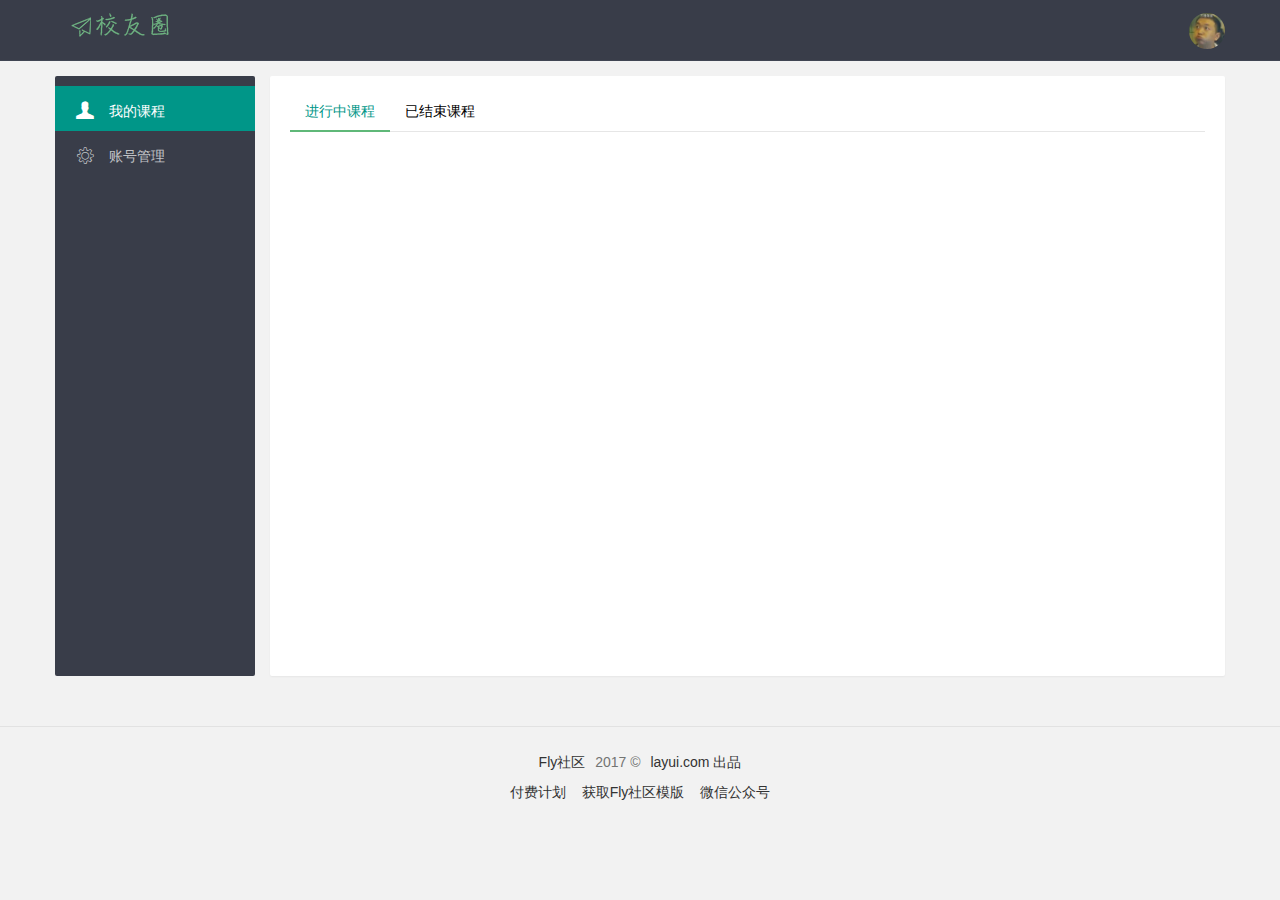
==== commit e73ad863: "9-24yao2" ====
--- a/target/onlinets/WEB-INF/view/index.html
+++ b/target/onlinets/WEB-INF/view/index.html
@@ -22,12 +22,12 @@
       <!-- 登入后的状态 -->
       <li class="layui-nav-item">
         <a class="fly-nav-avatar" href="javascript:;">
-          <cite class="layui-hide-xs">姚鑫</cite>
+          <cite class="layui-hide-xs"></cite>
           <img src="../../images/head.png">
         </a>
         <dl class="layui-nav-child">
-          <dd><a href="../user/home.html"><i class="layui-icon" style="margin-left: 2px; font-size: 22px;">&#xe68e;</i>我的主页</a></dd>
-          <dd><a href="../user/set.html"><i class="layui-icon">&#xe620;</i>账号管理</a></dd>
+          <dd><a href="/to/index"><i class="layui-icon" style="margin-left: 2px; font-size: 22px;">&#xe68e;</i>我的主页</a></dd>
+          <dd><a href="/to/set"><i class="layui-icon">&#xe620;</i>账号管理</a></dd>
           <hr style="margin: 5px 0;">
           <dd><a href="" style="text-align: center;" id="loginOut">退出登录</a></dd>
         </dl>
@@ -139,6 +139,22 @@
     });
     $(function () {
       var token = getCookies("Authorization");
+      $.ajax({
+        url: '/onlinets/user-info/getUser',
+        type: 'GET',
+        // 允许请求携带cookie
+        xhrFields: {withCredentials: true}, //开启请求头
+        headers: {Authorization: token},
+        success: function (res) {
+          if (res.code === 100) {
+            var user = res.info.one_user; //接收到UserController中getUser方法中的one_user数据
+            $('cite').append(user.name);
+          }
+        }
+      });
+    });
+    $(function () {
+      var token = getCookies("Authorization");
         $.ajax({
           type: 'GET',
           url: "/onlinets/course-student/getCourses",
@@ -155,7 +171,7 @@
               str += "<div style=\"width: 240px;height: 220px;background: #f2f2f2;border: #dbdbdb solid 1px;float: left;margin-right: 15px\">" +
                       "<img src=\"../../images/course.png\" style=\"width: 240px;height: 120px\">" +
                       "<p style=\"font-size: 18px;margin-left: 5px;margin-top: 5px\"><a href='/to/courseindex?"+item.coursename+"'>"+item.coursename+"</a></p><br>" +
-                      "<p style=\"font-size: 12px;margin-left: 5px ;color: gray\">"+item.teachername+"" +
+                      "<p style=\"font-size: 12px;margin-left: 5px ;color: gray\">"+item.teachername+
                       "<br>西南财经大学天府学院<br>"+item.classname+"<br></p></div>";
             });
             $("#courselists").append(str);
